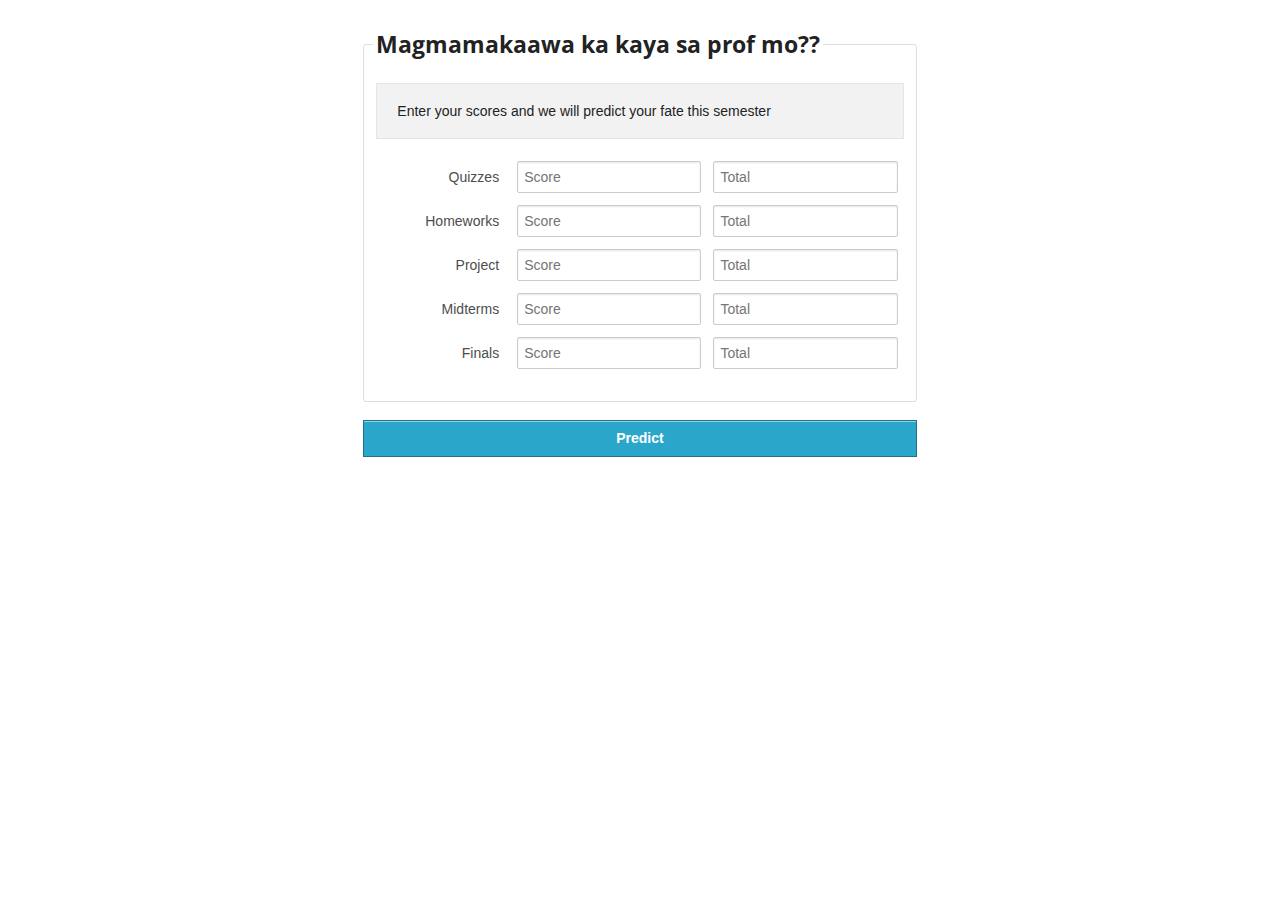
==== index.html @ 0a10e144 "index" ====
<!DOCTYPE html>
<!-- saved from url=(0025)http://mengsk.local:3000/ -->
<html lang="en" style="" class=" js no-touch svg inlinesvg svgclippaths no-ie8compat js no-touch svg inlinesvg svgclippaths no-ie8compat"><!--<![endif]--><head><meta http-equiv="Content-Type" content="text/html; charset=UTF-8">
	<meta charset="utf-8">
	
	<!-- Uncomment to make IE8 render like IE7 -->
	<!-- <meta http-equiv="X-UA-Compatible" content="IE=7" /> -->
	
	<!-- Set the viewport width to device width for mobile -->
	<meta name="viewport" content="width=device-width, initial-scale=1.0">
	
	<title>Papasa ba ko?</title>
  
	<!-- Included CSS Files -->
	<link href="./serwagpo_files/application.css" media="screen" rel="stylesheet" type="text/css">
	
	<!-- Included JS Files  -->
<script src="./serwagpo_files/application.js" type="text/javascript"></script>
  
</head>
<body>
  <div class="row">
  <div class="seven columns centered">
    <fieldset>
      <legend>
        <h4>Magmamakaawa ka kaya sa prof mo??</h4>
      </legend>
      <div class="panel">
        Enter your scores and we will predict your fate this semester
      </div>
      <form>
        <div class="row">
          <div class="three columns">
            <label class="right inline">Quizzes</label>
            <!-- / Theory : How eager a student is to pass the subject -->
          </div>
          <div class="nine columns">
            <div class="six columns">
              <input id="quizzes_score" name="quizzes_score" placeholder="Score" type="text">
            </div>
            <div class="six columns">
              <input id="quizzes_total" name="quizzes_total" placeholder="Total" type="text">
            </div>
          </div>
        </div>
        <div class="row">
          <div class="three columns">
            <label class="right inline">Homeworks</label>
            <!-- / Theory : Homework measure consistency -->
          </div>
          <div class="nine columns">
            <div class="six columns">
              <input id="homeworks_score" name="homeworks_score" placeholder="Score" type="text">
            </div>
            <div class="six columns">
              <input id="homeworks_total" name="homeworks_total" placeholder="Total" type="text">
            </div>
          </div>
        </div>
        <div class="row">
          <div class="three columns">
            <label class="right inline">Project</label>
            <!-- / Theory : Projects measure creativity/cunning -->
          </div>
          <div class="nine columns">
            <div class="six columns">
              <input id="projects_score" name="projects_score" placeholder="Score" type="text">
            </div>
            <div class="six columns">
              <input id="projects_total" name="projects_total" placeholder="Total" type="text">
            </div>
          </div>
        </div>
        <div class="row">
          <div class="three columns">
            <label class="right inline">Midterms</label>
            <!-- / See `Finals` below then divide that by zero -->
          </div>
          <div class="nine columns">
            <div class="six columns">
              <input id="midterms_score" name="midterms_score" placeholder="Score" type="text">
            </div>
            <div class="six columns">
              <input id="midterms_total" name="midterms_total" placeholder="Total" type="text">
            </div>
          </div>
        </div>
        <div class="row">
          <div class="three columns">
            <label class="right inline">Finals</label>
            <!-- / Theory : Measure of a student's capacity to retain useless knowledge -->
          </div>
          <div class="nine columns">
            <div class="six columns">
              <input id="finals_score" name="finals_score" placeholder="Score" type="text">
            </div>
            <div class="six columns">
              <input id="finals_total" name="finals_total" placeholder="Total" type="text">
            </div>
          </div>
        </div>
      </form>
    </fieldset>
    <div class="alert-box style" id="prediction" style="display:none"></div>
    <div class="alert-box style" id="verdict" style="display:none"></div>
    <div class="even">
      <button class="button twelve columns" id="predict" name="button" type="submit">Predict</button>
    </div>
  </div>
</div>



</body></html>
---- serwagpo_files/application.css ----
@import url(http://fonts.googleapis.com/css?family=Open+Sans:300);*,*:before,*:after{-webkit-box-sizing:border-box;-moz-box-sizing:border-box;box-sizing:border-box}html{font-size:62.5%}body{background:#fff;font-family:"Helvetica Neue","Helvetica",Helvetica,Arial,sans-serif;font-weight:normal;font-style:normal;font-size:14px;line-height:1;color:#222;position:relative;-webkit-font-smoothing:antialiased}a img{border:none}a{color:#2ba6cb;text-decoration:none;line-height:inherit}a:hover{color:#2795b6}a:focus{color:#2795b6}p a,p a:visited{line-height:inherit}.left{float:left}.right{float:right}.text-left{text-align:left}.text-right{text-align:right}.text-center{text-align:center}.hide{display:none}.hide-override{display:none !important}.highlight{background:#ff9}#googlemap img,object,embed{max-width:none}#map_canvas embed{max-width:none}#map_canvas img{max-width:none}#map_canvas object{max-width:none}figure{margin:0}body,div,dl,dt,dd,ul,ol,li,h1,h2,h3,h4,h5,h6,pre,form,p,blockquote,th,td{margin:0;padding:0;font-size:14px;direction:ltr}p{font-family:inherit;font-weight:normal;font-size:14px;line-height:1.6;margin-bottom:17px}p.lead{font-size:17.5px;line-height:1.6;margin-bottom:17px}aside p{font-size:13px;line-height:1.35;font-style:italic}h1,h2,h3,h4,h5,h6{font-family:"Open Sans",sans-serif;font-weight:bold;font-style:normal;color:#222;text-rendering:optimizeLegibility;line-height:1.1;margin-bottom:14px;margin-top:14px}h1 small,h2 small,h3 small,h4 small,h5 small,h6 small{font-size:60%;color:#6f6f6f;line-height:0}h1{font-size:44px}h2{font-size:37px}h3{font-size:27px}h4{font-size:23px}h5{font-size:17px}h6{font-size:14px}hr{border:solid #ddd;border-width:1px 0 0;clear:both;margin:22px 0 21px;height:0}.subheader{line-height:1.3;color:#6f6f6f;font-weight:300;margin-bottom:17px}em,i{font-style:italic;line-height:inherit}strong,b{font-weight:bold;line-height:inherit}small{font-size:60%;line-height:inherit}code{font-weight:bold;background:#ff9}ul,ol,dl{font-size:14px;line-height:1.6;margin-bottom:17px;list-style-position:outside}ul li ul,ul li ol{margin-left:20px;margin-bottom:0}ul.square,ul.circle,ul.disc{margin-left:17px}ul.square{list-style-type:square}ul.square li ul{list-style:inherit}ul.circle{list-style-type:circle}ul.circle li ul{list-style:inherit}ul.disc{list-style-type:disc}ul.disc li ul{list-style:inherit}ul.no-bullet{list-style:none}ul.large li{line-height:21px}ol{margin-left:20px}ol li ul,ol li ol{margin-left:20px;margin-bottom:0}blockquote,blockquote p{line-height:1.5;color:#6f6f6f}blockquote{margin:0 0 17px;padding:9px 20px 0 19px;border-left:1px solid #ddd}blockquote cite{display:block;font-size:13px;color:#555}blockquote cite:before{content:"\2014 \0020"}blockquote cite a,blockquote cite a:visited{color:#555}abbr,acronym{text-transform:uppercase;font-size:90%;color:#222;border-bottom:1px solid #ddd;cursor:help}abbr{text-transform:none}.print-only{display:none !important}@media print{*{background:transparent !important;color:#000 !important;box-shadow:none !important;text-shadow:none !important;filter:none !important;-ms-filter:none !important}a,a:visited{text-decoration:underline}a[href]:after{content:" (" attr(href) ")"}abbr[title]:after{content:" (" attr(title) ")"}.ir a:after,a[href^="javascript:"]:after,a[href^="#"]:after{content:""}pre,blockquote{border:1px solid #999;page-break-inside:avoid}thead{display:table-header-group}tr,img{page-break-inside:avoid}img{max-width:100% !important}@page{margin:0.5cm}p,h2,h3{orphans:3;widows:3}h2,h3{page-break-after:avoid}.hide-on-print{display:none !important}.print-only{display:block !important}.hide-for-print{display:none !important}.show-for-print{display:inherit !important}}form{margin:0 0 19.41641px}.row form .row{margin:0 -6px}.row form .row .column,.row form .row .columns{padding:0 6px}.row form .row.collapse{margin:0}.row form .row.collapse .column,.row form .row.collapse .columns{padding:0}label{font-size:14px;color:#4d4d4d;cursor:pointer;display:block;font-weight:500;margin-bottom:3px}label.right{float:none;text-align:right}label.inline{line-height:32px;margin:0 0 12px 0}.prefix,.postfix{display:block;position:relative;z-index:2;text-align:center;width:100%;padding-top:0;padding-bottom:0;height:32px;line-height:31px}a.button.prefix,a.button.postfix{padding-left:0;padding-right:0;text-align:center}span.prefix,span.postfix{background:#f2f2f2;border:1px solid #ccc}.prefix{left:2px;-moz-border-radius-topleft:2px;-webkit-border-top-left-radius:2px;border-top-left-radius:2px;-moz-border-radius-bottomleft:2px;-webkit-border-bottom-left-radius:2px;border-bottom-left-radius:2px;overflow:hidden}.postfix{right:2px;-moz-border-radius-topright:2px;-webkit-border-top-right-radius:2px;border-top-right-radius:2px;-moz-border-radius-bottomright:2px;-webkit-border-bottom-right-radius:2px;border-bottom-right-radius:2px}input[type="text"],input[type="password"],input[type="date"],input[type="datetime"],input[type="email"],input[type="number"],input[type="search"],input[type="tel"],input[type="time"],input[type="url"],textarea{background-color:#fff;font-family:inherit;border:1px solid #ccc;-webkit-border-radius:2px;-moz-border-radius:2px;-ms-border-radius:2px;-o-border-radius:2px;border-radius:2px;-webkit-box-shadow:inset 0 1px 2px rgba(0,0,0,0.1);-moz-box-shadow:inset 0 1px 2px rgba(0,0,0,0.1);box-shadow:inset 0 1px 2px rgba(0,0,0,0.1);color:rgba(0,0,0,0.75);display:block;font-size:14px;margin:0 0 12px 0;padding:6px;height:32px;width:100%;-webkit-transition:all 0.15s linear;-moz-transition:all 0.15s linear;-o-transition:all 0.15s linear;transition:all 0.15s linear}input[type="text"].oversize,input[type="password"].oversize,input[type="date"].oversize,input[type="datetime"].oversize,input[type="email"].oversize,input[type="number"].oversize,input[type="search"].oversize,input[type="tel"].oversize,input[type="time"].oversize,input[type="url"].oversize,textarea.oversize{font-size:17px;padding:4px 6px}input[type="text"]:focus,input[type="password"]:focus,input[type="date"]:focus,input[type="datetime"]:focus,input[type="email"]:focus,input[type="number"]:focus,input[type="search"]:focus,input[type="tel"]:focus,input[type="time"]:focus,input[type="url"]:focus,textarea:focus{background:#fafafa;border-color:#b3b3b3}input[type="text"][disabled],input[type="password"][disabled],input[type="date"][disabled],input[type="datetime"][disabled],input[type="email"][disabled],input[type="number"][disabled],input[type="search"][disabled],input[type="tel"][disabled],input[type="time"][disabled],input[type="url"][disabled],textarea[disabled]{background-color:#ddd}textarea{height:auto}select{width:100%}fieldset{border:solid 1px #ddd;-webkit-border-radius:3px;-moz-border-radius:3px;-ms-border-radius:3px;-o-border-radius:3px;border-radius:3px;padding:12px 12px 0;margin:18px 0}fieldset legend{font-weight:bold;background:#fff;padding:0 3px;margin:0;margin-left:-3px}.error input,input.error,.error textarea,textarea.error{border-color:#c60f13;background-color:rgba(198,15,19,0.1)}.error label,label.error{color:#c60f13}.error small,small.error{display:block;padding:6px 4px;margin-top:-13px;margin-bottom:12px;background:#c60f13;color:#fff;font-size:12px;font-weight:bold;-moz-border-radius-bottomleft:2px;-webkit-border-bottom-left-radius:2px;border-bottom-left-radius:2px;-moz-border-radius-bottomright:2px;-webkit-border-bottom-right-radius:2px;border-bottom-right-radius:2px}.error textarea:focus,textarea.error:focus{background:#fafafa;border-color:#b3b3b3}form.custom span.custom{display:inline-block;width:16px;height:16px;position:relative;top:2px;border:solid 1px #ccc;background:#fff}form.custom span.custom.radio{-webkit-border-radius:100px;-moz-border-radius:100px;-ms-border-radius:100px;-o-border-radius:100px;border-radius:100px}form.custom span.custom.checkbox:before{content:"";display:block;line-height:0.8;height:14px;width:14px;text-align:center;position:absolute;top:0;left:0;font-size:14px;color:#fff}form.custom span.custom.radio.checked:before{content:"";display:block;width:8px;height:8px;-webkit-border-radius:100px;-moz-border-radius:100px;-ms-border-radius:100px;-o-border-radius:100px;border-radius:100px;background:#222;position:relative;top:3px;left:3px}form.custom span.custom.checkbox.checked:before{content:"\00d7";color:#222}form.custom div.custom.dropdown{display:block;position:relative;width:auto;height:28px;margin-bottom:9px;margin-top:2px}form.custom div.custom.dropdown ul{overflow-y:auto;max-height:200px}form.custom div.custom.dropdown a.current{display:block;width:auto;line-height:26px;min-height:28px;padding:0;padding-left:6px;padding-right:38px;border:solid 1px #ddd;color:#141414;background-color:#fff;white-space:nowrap}form.custom div.custom.dropdown a.selector{position:absolute;width:27px;height:28px;display:block;right:0;top:0;border:solid 1px #ddd}form.custom div.custom.dropdown a.selector:after{content:"";display:block;content:"";display:block;width:0;height:0;border:solid 5px;border-color:#aaa transparent transparent transparent;position:absolute;left:50%;top:50%;margin-top:-2px;margin-left:-5px}form.custom div.custom.dropdown:hover a.selector:after,form.custom div.custom.dropdown.open a.selector:after{content:"";display:block;width:0;height:0;border:solid 5px;border-color:#222 transparent transparent transparent}form.custom div.custom.dropdown.open ul{display:block;z-index:10}form.custom div.custom.dropdown.small{width:134px !important}form.custom div.custom.dropdown.medium{width:254px !important}form.custom div.custom.dropdown.large{width:434px !important}form.custom div.custom.dropdown.expand{width:100% !important}form.custom div.custom.dropdown.open.small ul{width:134px !important}form.custom div.custom.dropdown.open.medium ul{width:254px !important}form.custom div.custom.dropdown.open.large ul{width:434px !important}form.custom div.custom.dropdown.open.expand ul{width:100% !important}form.custom div.custom.dropdown ul{position:absolute;width:auto;display:none;margin:0;left:0;top:27px;margin:0;padding:0;background:#fff;background:rgba(255,255,255,0.95);border:solid 1px #ccc}form.custom div.custom.dropdown ul li{color:#555;font-size:13px;cursor:pointer;padding:3px;padding-left:6px;padding-right:38px;min-height:18px;line-height:18px;margin:0;white-space:nowrap;list-style:none}form.custom div.custom.dropdown ul li.selected{background:#cdebf5;color:#000}form.custom div.custom.dropdown ul li.selected:after{content:"\2013";position:absolute;right:10px}form.custom div.custom.dropdown ul li:hover{background-color:#cdebf5;color:#000}form.custom div.custom.dropdown ul li:hover:after{content:"\2013";position:absolute;right:10px;color:#a3dbec}form.custom div.custom.dropdown ul li.selected:hover{background:#cdebf5;cursor:default;color:#000}form.custom div.custom.dropdown ul li.selected:hover:after{color:#000}form.custom div.custom.dropdown ul.show{display:block}form.custom .custom.disabled{background-color:#ddd}@-moz-document url-prefix(){form.custom div.custom.dropdown a.selector{height:30px}}.lt-ie9 form.custom div.custom.dropdown a.selector{height:30px}.row{width:1000px;max-width:100%;min-width:768px;margin:0 auto}.row .row{width:auto;max-width:none;min-width:0;margin:0 -15px}.row.collapse .column,.row.collapse .columns{padding:0}.row .row{width:auto;max-width:none;min-width:0;margin:0 -15px}.row .row.collapse{margin:0}.column,.columns{float:left;min-height:1px;padding:0 15px;position:relative}.column.centered,.columns.centered{float:none;margin:0 auto}[class*="column"]+[class*="column"]:last-child{float:right}[class*="column"]+[class*="column"].end{float:left}.one,.row .one{width:8.33333%}.two,.row .two{width:16.66667%}.three,.row .three{width:25%}.four,.row .four{width:33.33333%}.five,.row .five{width:41.66667%}.six,.row .six{width:50%}.seven,.row .seven{width:58.33333%}.eight,.row .eight{width:66.66667%}.nine,.row .nine{width:75%}.ten,.row .ten{width:83.33333%}.eleven,.row .eleven{width:91.66667%}.twelve,.row .twelve{width:100%}.row .offset-by-one{margin-left:8.33333%}.row .offset-by-two{margin-left:16.66667%}.row .offset-by-three{margin-left:25%}.row .offset-by-four{margin-left:33.33333%}.row .offset-by-five{margin-left:41.66667%}.row .offset-by-six{margin-left:50%}.row .offset-by-seven{margin-left:58.33333%}.row .offset-by-eight{margin-left:66.66667%}.row .offset-by-nine{margin-left:75%}.row .offset-by-ten{margin-left:83.33333%}.push-two{left:16.66667%}.pull-two{right:16.66667%}.push-three{left:25%}.pull-three{right:25%}.push-four{left:33.33333%}.pull-four{right:33.33333%}.push-five{left:41.66667%}.pull-five{right:41.66667%}.push-six{left:50%}.pull-six{right:50%}.push-seven{left:58.33333%}.pull-seven{right:58.33333%}.push-eight{left:66.66667%}.pull-eight{right:66.66667%}.push-nine{left:75%}.pull-nine{right:75%}.push-ten{left:83.33333%}.pull-ten{right:83.33333%}img,object,embed{max-width:100%;height:auto}object,embed{height:100%}img{-ms-interpolation-mode:bicubic}#map_canvas img,.map_canvas img{max-width:none!important}.row{*zoom:1}.row:before,.row:after{content:" ";display:table}.row:after{clear:both}.block-grid{display:block;overflow:hidden;padding:0}.block-grid>li{display:block;height:auto;float:left}.block-grid.one-up{margin:0;margin:0 -8px}.block-grid.one-up>li{width:100%;padding:0 0 15px;padding:0 8px 8px}.block-grid.two-up{margin:0 -15px;margin:0 -8px}.block-grid.two-up>li{width:50%;padding:0 15px 15px;padding:0 8px 8px}.block-grid.two-up>li:nth-child(2n+1){clear:both}.block-grid.three-up{margin:0 -12px;margin:0 -8px}.block-grid.three-up>li{width:33.33333%;padding:0 12px 12px;padding:0 8px 8px}.block-grid.three-up>li:nth-child(3n+1){clear:both}.block-grid.four-up{margin:0 -10px}.block-grid.four-up>li{width:25%;padding:0 10px 10px}.block-grid.four-up>li:nth-child(4n+1){clear:both}.block-grid.five-up{margin:0 -8px}.block-grid.five-up>li{width:20%;padding:0 8px 8px}.block-grid.five-up>li:nth-child(5n+1){clear:both}.block-grid.six-up{margin:0 -8px}.block-grid.six-up>li{width:16.66667%;padding:0 8px 8px}.block-grid.six-up>li:nth-child(6n+1){clear:both}.block-grid.seven-up{margin:0 -8px}.block-grid.seven-up>li{width:14.28571%;padding:0 8px 8px}.block-grid.seven-up>li:nth-child(7n+1){clear:both}.block-grid.eight-up{margin:0 -8px}.block-grid.eight-up>li{width:12.5%;padding:0 8px 8px}.block-grid.eight-up>li:nth-child(8n+1){clear:both}.block-grid.nine-up{margin:0 -8px}.block-grid.nine-up>li{width:11.11111%;padding:0 8px 8px}.block-grid.nine-up>li:nth-child(9n+1){clear:both}.block-grid.ten-up{margin:0 -8px}.block-grid.ten-up>li{width:10%;padding:0 8px 8px}.block-grid.ten-up>li:nth-child(10n+1){clear:both}.block-grid.eleven-up{margin:0 -8px}.block-grid.eleven-up>li{width:9.09091%;padding:0 8px 8px}.block-grid.eleven-up>li:nth-child(11n+1){clear:both}.block-grid.twelve-up{margin:0 -8px}.block-grid.twelve-up>li{width:8.33333%;padding:0 8px 8px}.block-grid.twelve-up>li:nth-child(12n+1){clear:both}.button{width:auto;background:#2ba6cb;border:1px solid #1e728c;-webkit-box-shadow:0 1px 0 rgba(255,255,255,0.5) inset;-moz-box-shadow:0 1px 0 rgba(255,255,255,0.5) inset;box-shadow:0 1px 0 rgba(255,255,255,0.5) inset;color:#fff;cursor:pointer;display:inline-block;font-family:inherit;font-size:14px;font-weight:bold;line-height:1;margin:0;padding:10px 20px 11px;position:relative;text-align:center;text-decoration:none;-webkit-transition:background-color 0.15s ease-in-out;-moz-transition:background-color 0.15s ease-in-out;-o-transition:background-color 0.15s ease-in-out;transition:background-color 0.15s ease-in-out}.button:hover,.button:focus{color:#fff;background-color:#2284a1}.button:active{-webkit-box-shadow:0 1px 0 rgba(0,0,0,0.2) inset;-moz-box-shadow:0 1px 0 rgba(0,0,0,0.2) inset;box-shadow:0 1px 0 rgba(0,0,0,0.2) inset}.button.large{font-size:17px;padding:15px 30px 16px}.button.medium{font-size:14px}.button.small{font-size:11px;padding:7px 14px 8px}.button.tiny{font-size:10px;padding:5px 10px 6px}.button.expand{width:100%;text-align:center}.button.primary{background-color:#2ba6cb;border:1px solid #1e728c}.button.primary:hover,.button.primary:focus{background-color:#2284a1}.button.success{background-color:#5da423;border:1px solid #396516}.button.success:hover,.button.success:focus{background-color:#457a1a}.button.alert{background-color:#c60f13;border:1px solid #7f0a0c}.button.alert:hover,.button.alert:focus{background-color:#970b0e}.button.secondary{background-color:#e9e9e9;color:#1d1d1d;border:1px solid #c3c3c3}.button.secondary:hover,.button.secondary:focus{background-color:#d0d0d0}.button.radius{-webkit-border-radius:3px;-moz-border-radius:3px;-ms-border-radius:3px;-o-border-radius:3px;border-radius:3px}.button.round{-webkit-border-radius:1000px;-moz-border-radius:1000px;-ms-border-radius:1000px;-o-border-radius:1000px;border-radius:1000px}.button.full-width{width:100%;text-align:center;padding-left:0px !important;padding-right:0px !important}.button.left-align{text-align:left;text-indent:12px}.button.disabled,.button[disabled]{opacity:0.6;cursor:default;background:#2ba6cb;-webkit-box-shadow:none;-moz-box-shadow:none;box-shadow:none}.button.disabled :hover,.button[disabled] :hover{background:#2ba6cb}.button.disabled.success,.button[disabled].success{background-color:#5da423}.button.disabled.success:hover,.button.disabled.success:focus,.button[disabled].success:hover,.button[disabled].success:focus{background-color:#5da423;outline:none}.button.disabled.alert,.button[disabled].alert{background-color:#c60f13}.button.disabled.alert:hover,.button.disabled.alert:focus,.button[disabled].alert:hover,.button[disabled].alert:focus{background-color:#c60f13;outline:none}.button.disabled.secondary,.button[disabled].secondary{background-color:#e9e9e9}.button.disabled.secondary:hover,.button.disabled.secondary:focus,.button[disabled].secondary:hover,.button[disabled].secondary:focus{background-color:#e9e9e9;outline:none}input[type=submit].button,button.button{-webkit-appearance:none}@-moz-document url-prefix(){button::-moz-focus-inner,input[type="reset"]::-moz-focus-inner,input[type="button"]::-moz-focus-inner,input[type="submit"]::-moz-focus-inner,input[type="file"]>input[type="button"]::-moz-focus-inner{border:none;padding:0}input[type="submit"].tiny.button{padding:3px 10px 4px}input[type="submit"].small.button{padding:5px 14px 6px}input[type="submit"].button,input[type=submit].medium.button{padding:8px 20px 9px}input[type="submit"].large.button{padding:13px 30px 14px}}.button.dropdown{position:relative;padding-right:44px}.button.dropdown.large{padding-right:60px}.button.dropdown.small{padding-right:28px}.button.dropdown.tiny{padding-right:20px}.button.dropdown:after{content:"";display:block;width:0;height:0;border:solid 6px;border-color:#fff transparent transparent transparent;position:absolute;top:50%;right:20px;margin-top:-2px}.button.dropdown.large:after{content:"";display:block;width:0;height:0;border:solid 7px;border-color:#fff transparent transparent transparent;margin-top:-3px;right:30px}.button.dropdown.small:after{content:"";display:block;width:0;height:0;border:solid 5px;border-color:#fff transparent transparent transparent;margin-top:-2px;right:14px}.button.dropdown.tiny:after{content:"";display:block;width:0;height:0;border:solid 4px;border-color:#fff transparent transparent transparent;margin-top:-1px;right:10px}.button.dropdown>ul{-webkit-box-sizing:content-box;-moz-box-sizing:content-box;box-sizing:content-box;display:none;position:absolute;left:-1px;background:#fff;background:rgba(255,255,255,0.95);list-style:none;margin:0;padding:0;border:1px solid #ccc;border-top:none;min-width:100%;z-index:40}.button.dropdown>ul li{width:100%;cursor:pointer;padding:0;min-height:18px;line-height:18px;margin:0;white-space:nowrap;list-style:none}.button.dropdown>ul li a{display:block;color:#555;font-size:13px;font-weight:normal;padding:6px 14px;text-align:left}.button.dropdown>ul li:hover,.button.dropdown>ul li:focus{background-color:#e3f4f9;color:#222}.button.dropdown>ul li.divider{min-height:0;padding:0;height:1px;margin:4px 0;background:#ededed}.button.dropdown.up>ul{border-top:1px solid #ccc;border-bottom:none}.button.dropdown ul.no-hover.show-dropdown{display:block !important}.button.dropdown:hover>ul.no-hover{display:none}.button.dropdown.split{padding:0;position:relative}.button.dropdown.split:after{display:none}.button.dropdown.split:hover,.button.dropdown.split:focus{background-color:#2ba6cb}.button.dropdown.split.alert:hover,.button.dropdown.split.alert:focus{background-color:#c60f13}.button.dropdown.split.success:hover,.button.dropdown.split.success:focus{background-color:#5da423}.button.dropdown.split.secondary:hover,.button.dropdown.split.secondary:focus{background-color:#e9e9e9}.button.dropdown.split>a{color:#fff;display:block;padding:10px 50px 11px 20px;padding-left:20px;padding-right:50px;-webkit-transition:background-color 0.15s ease-in-out;-moz-transition:background-color 0.15s ease-in-out;-o-transition:background-color 0.15s ease-in-out;transition:background-color 0.15s ease-in-out}.button.dropdown.split>a:hover,.button.dropdown.split>a:focus{background-color:#2284a1}.button.dropdown.split.large>a{padding:15px 75px 16px 30px;padding-left:30px;padding-right:75px}.button.dropdown.split.small>a{padding:7px 35px 8px 14px;padding-left:14px;padding-right:35px}.button.dropdown.split.tiny>a{padding:5px 25px 6px 10px;padding-left:10px;padding-right:25px}.button.dropdown.split>span{background-color:#2ba6cb;position:absolute;right:0;top:0;height:100%;width:30px;border-left:1px solid #1e728c;-webkit-box-shadow:1px 1px 0 rgba(255,255,255,0.5) inset;-moz-box-shadow:1px 1px 0 rgba(255,255,255,0.5) inset;box-shadow:1px 1px 0 rgba(255,255,255,0.5) inset;-webkit-transition:background-color 0.15s ease-in-out;-moz-transition:background-color 0.15s ease-in-out;-o-transition:background-color 0.15s ease-in-out;transition:background-color 0.15s ease-in-out}.button.dropdown.split>span:hover,.button.dropdown.split>span:focus{background-color:#2284a1}.button.dropdown.split>span:after{content:"";display:block;width:0;height:0;border:solid 6px;border-color:#fff transparent transparent transparent;position:absolute;top:50%;left:50%;margin-left:-6px;margin-top:-2px}.button.dropdown.split.secondary>span:after{content:"";display:block;width:0;height:0;border:solid 6px;border-color:#1d1d1d transparent transparent transparent}.button.dropdown.split.large span{width:45px}.button.dropdown.split.small span{width:21px}.button.dropdown.split.tiny span{width:15px}.button.dropdown.split.large span:after{content:"";display:block;width:0;height:0;border:solid 7px;border-color:#fff transparent transparent transparent;margin-top:-3px;margin-left:-7px}.button.dropdown.split.small span:after{content:"";display:block;width:0;height:0;border:solid 4px;border-color:#fff transparent transparent transparent;margin-top:-1px;margin-left:-4px}.button.dropdown.split.tiny span:after{content:"";display:block;width:0;height:0;border:solid 3px;border-color:#fff transparent transparent transparent;margin-top:-1px;margin-left:-3px}.button.dropdown.split.alert>span{background-color:#c60f13;border-left-color:#7f0a0c}.button.dropdown.split.success>span{background-color:#5da423;border-left-color:#396516}.button.dropdown.split.secondary>span{background-color:#e9e9e9;border-left-color:#c3c3c3}.button.dropdown.split.secondary>a{color:#1d1d1d}.button.dropdown.split.alert>a:hover,.button.dropdown.split.alert>span:hover,.button.dropdown.split.alert>a:focus,.button.dropdown.split.alert>span:focus{background-color:#970b0e}.button.dropdown.split.success>a:hover,.button.dropdown.split.success>span:hover,.button.dropdown.split.success>a:focus,.button.dropdown.split.success>span:focus{background-color:#457a1a}.button.dropdown.split.secondary>a:hover,.button.dropdown.split.secondary>span:hover,.button.dropdown.split.secondary>a:focus,.button.dropdown.split.secondary>span:focus{background-color:#d0d0d0}ul.button-group{list-style:none;padding:0;margin:0 0 12px;*zoom:1}ul.button-group:before,ul.button-group:after{content:" ";display:table}ul.button-group:after{clear:both}ul.button-group li{padding:0;margin:0 0 0 -1px;float:left}ul.button-group li:first-child{margin-left:0}ul.button-group.radius li a.button,ul.button-group.radius li a.button.radius,ul.button-group.radius li a.button-rounded,ul.button-group.radius li input[type="submit"].button,ul.button-group.radius li input[type="submit"].button.radius,ul.button-group.radius li input[type="submit"].button-rounded{-webkit-border-radius:0px;-moz-border-radius:0px;-ms-border-radius:0px;-o-border-radius:0px;border-radius:0px}ul.button-group.radius li:first-child a.button,ul.button-group.radius li:first-child a.button.radius,ul.button-group.radius li:first-child input[type="submit"].button,ul.button-group.radius li:first-child input[type="submit"].button.radius{-moz-border-radius-topleft:3px;-webkit-border-top-left-radius:3px;border-top-left-radius:3px;-moz-border-radius-bottomleft:3px;-webkit-border-bottom-left-radius:3px;border-bottom-left-radius:3px}ul.button-group.radius li:first-child a.button.rounded,ul.button-group.radius li:first-child input[type="submit"].button.rounded{-moz-border-radius-topleft:1000px;-webkit-border-top-left-radius:1000px;border-top-left-radius:1000px;-moz-border-radius-bottomleft:1000px;-webkit-border-bottom-left-radius:1000px;border-bottom-left-radius:1000px}ul.button-group.radius li:last-child a.button,ul.button-group.radius li:last-child a.button.radius,ul.button-group.radius li:last-child input[type="submit"].button,ul.button-group.radius li:last-child input[type="submit"].button.radius{-moz-border-radius-topright:3px;-webkit-border-top-right-radius:3px;border-top-right-radius:3px;-moz-border-radius-bottomright:3px;-webkit-border-bottom-right-radius:3px;border-bottom-right-radius:3px}ul.button-group.radius li:last-child a.button.rounded,ul.button-group.radius li:last-child input[type="submit"].button.rounded{-moz-border-radius-topright:1000px;-webkit-border-top-right-radius:1000px;border-top-right-radius:1000px;-moz-border-radius-bottomright:1000px;-webkit-border-bottom-right-radius:1000px;border-bottom-right-radius:1000px}ul.button-group.even .button{width:100%}ul.button-group.even.two-up li{width:50%}ul.button-group.even.three-up li{width:33.3%}ul.button-group.even.three-up li:first-child{width:33.4%}ul.button-group.even.four-up li{width:25%}ul.button-group.even.five-up li{width:20%}div.button-bar{overflow:hidden}div.button-bar ul.button-group{float:left;margin-right:8px}div.button-bar ul.button-group:last-child{margin-left:0}.nav-bar{height:40px;background:#4d4d4d;margin-left:0;margin-top:20px;padding:0}.nav-bar>li{float:left;display:block;position:relative;padding:0;margin:0;border:1px solid #333;border-right:none;line-height:38px;-webkit-box-shadow:1px 0 0 rgba(255,255,255,0.2) inset;-moz-box-shadow:1px 0 0 rgba(255,255,255,0.2) inset;box-shadow:1px 0 0 rgba(255,255,255,0.2) inset}.nav-bar>li:first-child{-webkit-box-shadow:0 0 0;-moz-box-shadow:0 0 0;box-shadow:0 0 0}.nav-bar>li:last-child{border-right:solid 1px #333;-webkit-box-shadow:1px 0 0 rgba(255,255,255,0.2) inset,1px 0 0 rgba(255,255,255,0.2);-moz-box-shadow:1px 0 0 rgba(255,255,255,0.2) inset,1px 0 0 rgba(255,255,255,0.2);box-shadow:1px 0 0 rgba(255,255,255,0.2) inset,1px 0 0 rgba(255,255,255,0.2)}.nav-bar>li.active{background:#2ba6cb;border-color:#2284a1}.nav-bar>li.active>a{color:#fff;cursor:default}.nav-bar>li.active:hover{background:#2ba6cb;cursor:default}.nav-bar>li:hover{background:#333}.nav-bar>li>a{color:#e6e6e6}.nav-bar>li ul{margin-bottom:0}.nav-bar>li .flyout{display:none}.nav-bar>li.has-flyout>a:first-child{padding-right:40px;position:relative}.nav-bar>li.has-flyout>a:first-child:after{content:"";display:block;width:0;height:0;border:solid 4px;border-color:#e6e6e6 transparent transparent transparent;position:absolute;right:20px;top:17px}.nav-bar>li.has-flyout>a.flyout-toggle{border-left:0 !important;position:absolute;right:0;top:0;padding:20px;z-index:2;display:block}.nav-bar>li.has-flyout.is-touch>a:first-child{padding-right:55px}.nav-bar>li.has-flyout.is-touch>a.flyout-toggle{border-left:1px dashed #666}.nav-bar>li>a:first-child{position:relative;padding:0 20px;display:block;text-decoration:none;font-size:14px}.nav-bar>li>input{margin:0 10px}.nav-bar.vertical{height:auto;margin-top:0}.nav-bar.vertical>li{float:none;border-bottom:none;border-right:solid 1px #333;-webkit-box-shadow:none;-moz-box-shadow:none;box-shadow:none}.nav-bar.vertical>li.has-flyout>a:first-child:after{content:"";display:block;width:0;height:0;border:solid 4px;border-color:transparent transparent transparent #e6e6e6}.nav-bar.vertical>li .flyout{left:100%;top:-1px}.nav-bar.vertical>li .flyout.right{left:auto;right:100%}.nav-bar.vertical>li.active{border-right:solid 1px #2284a1}.nav-bar.vertical>li:last-child{border-bottom:solid 1px #333}.flyout{background:#f2f2f2;padding:20px;margin:0;border:1px solid #d9d9d9;position:absolute;top:39px;left:-1px;width:250px;z-index:40;-webkit-box-shadow:0 1px 5px rgba(0,0,0,0.1);-moz-box-shadow:0 1px 5px rgba(0,0,0,0.1);box-shadow:0 1px 5px rgba(0,0,0,0.1)}.flyout p{line-height:1.2;font-size:13px}.flyout *:first-child{margin-top:0}.flyout *:last-child{margin-bottom:0}.flyout.small{width:166.66667px}.flyout.large{width:437.5px}.flyout.right{left:auto;right:-2px}.flyout.left{right:auto;left:-2px}.flyout.up{top:auto;bottom:39px}ul.flyout,.nav-bar li ul{padding:0;list-style:none}ul.flyout li,.nav-bar li ul li{border-left:solid 3px #ccc}ul.flyout li a,.nav-bar li ul li a{background:#f2f2f2;border:1px solid #e6e6e6;border-width:1px 1px 0 0;color:#555;display:block;font-size:14px;height:auto;line-height:1;padding:15px 20px;-webkit-box-shadow:0 1px 0 rgba(255,255,255,0.5) inset;-moz-box-shadow:0 1px 0 rgba(255,255,255,0.5) inset;box-shadow:0 1px 0 rgba(255,255,255,0.5) inset}ul.flyout li a:hover,ul.flyout li a:focus,.nav-bar li ul li a:hover,.nav-bar li ul li a:focus{background:#ebebeb;color:#333}ul.flyout li.active,.nav-bar li ul li.active{margin-top:0;border-top:1px solid #4d4d4d;border-left:4px solid #1a1a1a}ul.flyout li.active a,.nav-bar li ul li.active a{background:#4d4d4d;border:none;color:#fff;height:auto;margin:0;position:static;top:0;-webkit-box-shadow:0 0 0;-moz-box-shadow:0 0 0;box-shadow:0 0 0}.top-bar-js-breakpoint{width:940px !important;visibility:hidden}.contain-to-grid{width:100%;background:#222}.fixed{width:100%;left:0;position:fixed;top:0;z-index:99}.top-bar{background:#222;height:45px;line-height:45px;margin:0 0 30px;padding:0;width:100%;position:relative}.contain-to-grid .top-bar{max-width:1000px;margin:0 auto}.top-bar>ul .name h1{line-height:45px;margin:0}.top-bar>ul .name h1 a{font-weight:bold;padding:0 22.5px;font-size:17px !important}.top-bar>ul .name img{margin-top:-5px;vertical-align:middle}.top-bar.expanded{height:inherit}.top-bar ul{margin-left:0;display:inline;height:45px;line-height:45px;list-style:none}.top-bar ul>li{float:left}.top-bar ul>li a:not(.button){color:#fff;display:block;font-size:13px;font-weight:bold;height:45px;line-height:45px;padding:0 15px}.top-bar ul>li:not(.name):hover,.top-bar ul>li:not(.name).active,.top-bar ul>li:not(.name):focus{background:#000}.top-bar ul>li:not(.name):hover a,.top-bar ul>li:not(.name).active a,.top-bar ul>li:not(.name):focus a{color:#d9d9d9}.top-bar ul>li.divider{background:#000;-webkit-box-shadow:1px 0 0 rgba(255,255,255,0.1);-moz-box-shadow:1px 0 0 rgba(255,255,255,0.1);box-shadow:1px 0 0 rgba(255,255,255,0.1);height:100%;margin-right:1px;width:1px}.top-bar ul>li.has-button a.button{margin:0 11.25px}.top-bar ul>li.has-button:hover,.top-bar ul>li.has-button:focus{background:#222}.top-bar ul>li.has-button:hover a,.top-bar ul>li.has-button:focus a{color:#fff}.top-bar ul>li.search{padding:0 15px}.top-bar ul>li.search form{display:inline-block;margin-bottom:0;vertical-align:middle;width:200px}.top-bar ul>li.search form input[type=text]{-moz-border-radius-topright:0;-webkit-border-top-right-radius:0;border-top-right-radius:0;-moz-border-radius-bottomright:0;-webkit-border-bottom-right-radius:0;border-bottom-right-radius:0;float:left;font-size:13px;margin-top:-1px;height:22.5px}.top-bar ul>li.search form input[type=text]+.button{border-left:none;-moz-border-radius-topleft:0;-webkit-border-top-left-radius:0;border-top-left-radius:0;-moz-border-radius-bottomleft:0;-webkit-border-bottom-left-radius:0;border-bottom-left-radius:0;float:left;font-size:12px;margin-top:-1px;padding:5px 12px 4px}.top-bar ul>li.search form input[type=search]{font-size:16px;margin-bottom:0}.top-bar ul>li.search:hover,.top-bar ul>li.search:focus{background:#222}.top-bar ul>li.toggle-topbar{display:none}.top-bar ul>li.has-dropdown{position:relative}.top-bar ul>li.has-dropdown:hover>.dropdown,.top-bar ul>li.has-dropdown:focus>.dropdown{display:block;visibility:visible}.top-bar ul>li.has-dropdown a{padding-right:33.75px}.top-bar ul>li.has-dropdown a:after{content:"";display:block;width:0;height:0;border:solid 5px;border-color:#fff transparent transparent transparent;margin-right:15px;margin-top:-2.5px;position:absolute;right:0;top:50%}.top-bar ul>li.has-dropdown .dropdown{background:#222;left:0;margin:0;padding:9px 0 0 0;position:absolute;visibility:hidden;z-index:99}.top-bar ul>li.has-dropdown .dropdown li{background:#222;line-height:1;min-width:100%;padding-bottom:5px}.top-bar ul>li.has-dropdown .dropdown li a{color:#fff;font-weight:normal;height:100%;line-height:1;padding:5px 17px 5px 15px;white-space:nowrap}.top-bar ul>li.has-dropdown .dropdown li a:after{border:none}.top-bar ul>li.has-dropdown .dropdown li a:hover,.top-bar ul>li.has-dropdown .dropdown li a:focus{background:#3c3c3c}.top-bar ul>li.has-dropdown .dropdown li label{color:#6f6f6f;font-size:10px;font-weight:bold;margin:0;padding-left:15px;text-transform:uppercase}.top-bar ul>li.has-dropdown .dropdown li.divider{border-top:solid 1px #000;-webkit-box-shadow:0 1px 0 rgba(255,255,255,0.1) inset;-moz-box-shadow:0 1px 0 rgba(255,255,255,0.1) inset;box-shadow:0 1px 0 rgba(255,255,255,0.1) inset;height:10px;padding:0;width:100%}.top-bar ul>li.has-dropdown .dropdown li:last-child{padding-bottom:10px}.top-bar ul>li.has-dropdown .dropdown li.active a{background:#000}.top-bar ul>li.has-dropdown .dropdown li.has-dropdown>a{padding-right:30px}.top-bar ul>li.has-dropdown .dropdown li.has-dropdown>a:after{border:none;content:"\00bb";right:5px;top:6px}.top-bar ul>li.has-dropdown .dropdown li.has-dropdown .dropdown{position:absolute;left:100%;top:0}.top-bar ul>li.has-dropdown .dropdown li.has-dropdown:hover>.dropdown,.top-bar ul>li.has-dropdown .dropdown li.has-dropdown:focus>.dropdown{display:block}.top-bar ul.left{float:left;width:auto;margin-bottom:0}.top-bar ul.right{float:right;width:auto;margin-bottom:0}.top-bar ul.right .has-dropdown .dropdown{left:auto;right:-1px}.top-bar ul.right .has-dropdown .dropdown li.has-dropdown>.dropdown{right:100%;left:auto;width:100%}.top-bar .js-generated{display:none}@-moz-document url-prefix(){.top-bar ul li .button.small{padding-bottom:6px}.top-bar ul li.search form input[type=search]{font-size:14px;height:22px;padding:3px}}.lt-ie9 .top-bar ul li a{color:#fff;display:block;font-weight:bold;font-size:13px;height:45px;line-height:45px;padding:0 15px}.lt-ie9 .top-bar ul li a.button{height:auto;line-height:30px;margin-top:7px}.lt-ie9 .top-bar ul li a:hover,.lt-ie9 .top-bar ul li a:focus{color:#ccc}.lt-ie9 .top-bar ul li a img{margin-top:-5px;vertical-align:middle}.lt-ie9 .top-bar ul li a.active{background:#151515;color:#d9d9d9}.lt-ie9 .top-bar ul li.has-dropdown{padding-right:33.75px}.lt-ie9 .top-bar ul li.has-dropdown>ul li{padding-right:0}.orbit-wrapper{width:1px;height:1px;position:relative}.orbit{width:1px;height:1px;position:relative;overflow:hidden;margin-bottom:17px}.orbit.with-bullets{margin-bottom:40px}.orbit .orbit-slide{max-width:100%;position:absolute;top:0;left:0}.orbit a.orbit-slide{border:none;line-height:0;display:none}.orbit div.orbit-slide{width:100%;height:100%;filter:progid:DXImageTransform.Microsoft.Alpha(Opacity=0);opacity:0}div.orbit-wrapper div.timer{width:40px;height:40px;overflow:hidden;position:absolute;top:10px;right:10px;opacity:.6;cursor:pointer;z-index:31}div.orbit-wrapper span.rotator{display:block;width:40px;height:40px;position:absolute;top:0;left:-20px;background:url(/assets/foundation/orbit/rotator-black.png) no-repeat;z-index:3}div.orbit-wrapper span.rotator.move{left:0}div.orbit-wrapper span.mask{display:block;width:20px;height:40px;position:absolute;top:0;right:0;z-index:2;overflow:hidden}div.orbit-wrapper span.mask.move{width:40px;left:0;background:url(/assets/foundation/orbit/timer-black.png) repeat 0 0}div.orbit-wrapper span.pause{display:block;width:40px;height:40px;position:absolute;top:0;left:0;background:url(/assets/foundation/orbit/pause-black.png) no-repeat;z-index:4;opacity:0}div.orbit-wrapper span.pause.active{background:url(/assets/foundation/orbit/pause-black.png) no-repeat 0 -40px}div.orbit-wrapper div.timer:hover span.pause,div.orbit-wrapper div.timer:focus span.pause,div.orbit-wrapper span.pause.active{opacity:1}.orbit-caption{display:none;font-family:inherit}.orbit-wrapper .orbit-caption{background:#000;background:rgba(0,0,0,0.6);z-index:30;color:#fff;text-align:center;padding:7px 0;font-size:13px;position:absolute;right:0;bottom:0;width:100%}div.orbit-wrapper div.slider-nav{display:block}div.orbit-wrapper div.slider-nav span{width:39px;height:50px;text-indent:-9999px;position:absolute;z-index:30;top:50%;margin-top:-25px;cursor:pointer}div.orbit-wrapper div.slider-nav span.right{background:url(/assets/foundation/orbit/right-arrow.png);background-size:100%;right:0}div.orbit-wrapper div.slider-nav span.left{background:url(/assets/foundation/orbit/left-arrow.png);background-size:100%;left:0}.lt-ie9 div.orbit-wrapper div.slider-nav span.right{background:url(/assets/foundation/orbit/right-arrow-small.png)}.lt-ie9 div.orbit-wrapper div.slider-nav span.left{background:url(/assets/foundation/orbit/left-arrow-small.png)}ul.orbit-bullets{position:absolute;z-index:30;list-style:none;bottom:-40px;left:50%;margin-left:-50px;padding:0}ul.orbit-bullets li{float:left;margin-left:5px;cursor:pointer;color:#999;text-indent:-9999px;background:url(/assets/foundation/orbit/bullets.jpg) no-repeat 4px 0;width:13px;height:12px;overflow:hidden}ul.orbit-bullets li.active{color:#222;background-position:-8px 0}ul.orbit-bullets li.has-thumb{background:none;width:100px;height:75px}ul.orbit-bullets li.active.has-thumb{background-position:0 0;border-top:2px solid #000}.orbit-slide-counter{position:absolute;bottom:0;z-index:99;background:rgba(0,0,0,0.7);color:#fff;padding:5px}div.orbit img.fluid-placeholder{visibility:hidden;position:static;display:block;width:100%}div.orbit,div.orbit-wrapper{width:100% !important}.lt-ie9 .timer{display:none !important}.lt-ie9 div.orbit-caption{background:#000;filter:progid:DXImageTransform.Microsoft.gradient(startColorstr=#99000000,endColorstr=#99000000);zoom:1}@media only screen and (max-width: 767px){div.orbit.orbit-stack-on-small img.fluid-placeholder{visibility:visible}div.orbit.orbit-stack-on-small .orbit-slide{position:static;margin-bottom:10px}}.reveal-modal-bg{position:fixed;height:100%;width:100%;background:#000;background:rgba(0,0,0,0.45);z-index:40;display:none;top:0;left:0}.reveal-modal{background:#fff;visibility:hidden;display:none;top:100px;left:50%;margin-left:-260px;width:520px;position:absolute;z-index:41;padding:30px;-webkit-box-shadow:0 0 10px rgba(0,0,0,0.4);-moz-box-shadow:0 0 10px rgba(0,0,0,0.4);box-shadow:0 0 10px rgba(0,0,0,0.4)}.reveal-modal .close-reveal-modal{font-size:22px;font-size:2.2rem;line-height:.5;position:absolute;top:8px;right:11px;color:#aaa;text-shadow:0 -1px 1px rgba(0,0,0,0.6);font-weight:bold;cursor:pointer}.reveal-modal.small{width:30%;margin-left:-15%}.reveal-modal.medium{width:40%;margin-left:-20%}.reveal-modal.large{width:60%;margin-left:-30%}.reveal-modal.xlarge{width:70%;margin-left:-35%}.reveal-modal.expand{width:90%;margin-left:-45%}.reveal-modal .row{min-width:0;margin-bottom:10px}.reveal-modal>:first-child{margin-top:0}.reveal-modal>:last-child{margin-bottom:0}@media print{div:not(.reveal-modal){display:none}.reveal-modal{border:solid 1px #000;background:#fff}}#joyRideTipContent{display:none}.joyride-tip-guide{display:none;position:absolute;background:#000;background:rgba(0,0,0,0.8);color:#fff;width:300px;z-index:101;top:0;left:0;font-family:inherit;font-weight:normal;-webkit-border-radius:4px;-moz-border-radius:4px;-ms-border-radius:4px;-o-border-radius:4px;border-radius:4px}.joyride-content-wrapper{padding:18px 20px 24px}.joyride-tip-guide span.joyride-nub{display:block;position:absolute;left:22px;width:0;height:0;border:solid 14px}.joyride-tip-guide span.joyride-nub.top{border-color:#000;border-color:rgba(0,0,0,0.8);border-top-color:transparent !important;border-left-color:transparent !important;border-right-color:transparent !important;top:-28px;bottom:none}.joyride-tip-guide span.joyride-nub.bottom{border-color:#000;border-color:rgba(0,0,0,0.8) !important;border-bottom-color:transparent !important;border-left-color:transparent !important;border-right-color:transparent !important;bottom:-28px;bottom:none}.joyride-tip-guide span.joyride-nub.right{border-color:#000;border-color:rgba(0,0,0,0.8) !important;border-top-color:transparent !important;border-right-color:transparent !important;border-bottom-color:transparent !important;top:22px;bottom:none;left:auto;right:-28px}.joyride-tip-guide span.joyride-nub.left{border-color:#000;border-color:rgba(0,0,0,0.8) !important;border-top-color:transparent !important;border-left-color:transparent !important;border-bottom-color:transparent !important;top:22px;left:-28px;right:auto;bottom:none}.joyride-tip-guide h1,.joyride-tip-guide h2,.joyride-tip-guide h3,.joyride-tip-guide h4,.joyride-tip-guide h5,.joyride-tip-guide h6{line-height:1.25;margin:0;font-weight:bold;color:#fff}.joyride-tip-guide p{margin:0 0 18px 0;font-size:14px;line-height:1.3}.joyride-timer-indicator-wrap{width:50px;height:3px;border:solid 1px #555;position:absolute;right:17px;bottom:16px}.joyride-timer-indicator{display:block;width:0;height:inherit;background:#666}.joyride-close-tip{position:absolute;right:10px;top:10px;color:#777 !important;text-decoration:none;font-size:20px;font-weight:normal;line-height:0.5 !important}.joyride-close-tip:hover,.joyride-close-tip:focus{color:#eee !important}.joyride-modal-bg{position:fixed;height:100%;width:100%;background:transparent;background:rgba(0,0,0,0.5);z-index:100;display:none;top:0;left:0;cursor:pointer}.clearing-blackout{background:#000;background:rgba(0,0,0,0.8);position:fixed;width:100%;height:100%;top:0;left:0;z-index:999}.clearing-blackout .clearing-close{display:block}.clearing-container{position:relative;z-index:999;height:100%;overflow:hidden}.visible-img{height:75%;position:relative}.visible-img img{position:absolute;left:50%;top:50%;margin-left:-50%;max-height:100%;max-width:100%}.visible-img .clearing-caption{color:#fff;margin-bottom:0;text-align:center;position:absolute;bottom:0;background:#000;background:rgba(0,0,0,0.7);width:100%;padding:10px 100px}.clearing-close{z-index:999;position:absolute;top:10px;right:20px;font-size:30px;line-height:1;color:#fff;display:none}.clearing-close:hover,.clearing-close:focus{color:#ccc}.clearing-main-left,.clearing-main-right{position:absolute;top:50%;margin-top:-16px}.clearing-main-left.disabled,.clearing-main-right.disabled{opacity:0.5}.clearing-main-left:active,.clearing-main-right:active{margin-top:-15px}.clearing-main-left{left:10px;content:"";display:block;width:0;height:0;border:solid 16px;border-color:transparent #fff transparent transparent}.clearing-main-right{right:10px;content:"";display:block;width:0;height:0;border:solid 16px;border-color:transparent transparent transparent #fff}.block-grid.three-up>li:nth-child(3n+1){clear:none}ul[data-clearing] li{cursor:pointer;display:block}ul[data-clearing] li.clearing-feature ~ li{display:none}.clearing-assembled .clearing-container .carousel{background:#000;background:rgba(0,0,0,0.75);height:150px;margin-top:5px}.clearing-assembled .clearing-container .visible-img{background:#000;background:rgba(0,0,0,0.75);overflow:hidden}.clearing-assembled .clearing-container ul[data-clearing]{z-index:999;width:200%;height:100%;margin-left:0;position:relative;left:0}.clearing-assembled .clearing-container ul[data-clearing] li{display:block;width:175px;height:inherit;padding:0;float:left;overflow:hidden;background:#222;margin-right:1px;position:relative}.clearing-assembled .clearing-container ul[data-clearing] li.fix-height img{min-height:100%;height:100%;max-width:none}.clearing-assembled .clearing-container ul[data-clearing] li img{cursor:pointer !important;min-width:100% !important}.clearing-assembled .clearing-container ul[data-clearing] li.visible{border-top:4px solid #fff}ul.block-grid[data-clearing]{overflow:visible}.clearing-blackout ul.block-grid[data-clearing].two-up>li:nth-child(2n+1){clear:none}.clearing-blackout ul.block-grid[data-clearing].three-up>li:nth-child(3n+1){clear:none}.clearing-blackout ul.block-grid[data-clearing].four-up>li:nth-child(4n+1){clear:none}.clearing-blackout ul.block-grid[data-clearing].five-up>li:nth-child(5n+1){clear:none}.clearing-blackout ul.block-grid[data-clearing].six-up>li:nth-child(6n+1){clear:none}.clearing-blackout ul.block-grid[data-clearing].seven-up>li:nth-child(7n+1){clear:none}.clearing-blackout ul.block-grid[data-clearing].eight-up>li:nth-child(8n+1){clear:none}.clearing-blackout ul.block-grid[data-clearing].nine-up>li:nth-child(9n+1){clear:none}.clearing-blackout ul.block-grid[data-clearing].ten-up>li:nth-child(10n+1){clear:none}.clearing-blackout ul.block-grid[data-clearing].eleven-up>li:nth-child(11n+1){clear:none}.clearing-blackout ul.block-grid[data-clearing].twelve-up>li:nth-child(12n+1){clear:none}.clearing-blackout .th img{border:none;-webkit-box-shadow:0 0 0 0 rgba(0,0,0,0);-moz-box-shadow:0 0 0 0 rgba(0,0,0,0);box-shadow:0 0 0 0 rgba(0,0,0,0);-webkit-border-radius:0;-moz-border-radius:0;-ms-border-radius:0;-o-border-radius:0;border-radius:0}.clearing-blackout:hover img,.clearing-blackout:focus img{-webkit-box-shadow:0 0 0 0 rgba(0,0,0,0);-moz-box-shadow:0 0 0 0 rgba(0,0,0,0);box-shadow:0 0 0 0 rgba(0,0,0,0)}.tabs{list-style:none;border-bottom:solid 1px #e6e6e6;display:block;height:40px;padding:0;margin-bottom:20px}.tabs.contained{margin-bottom:0;margin-left:0}.tabs dt,.tabs li.section-title{color:#b3b3b3;cursor:default;display:block;float:left;font-size:12px;height:40px;line-height:40px;padding:0;padding-right:9px;padding-left:20px;font-weight:normal;width:auto;text-transform:uppercase}.tabs dt:first-child,.tabs li.section-title:first-child{padding:0;padding-right:9px}.tabs dd,.tabs li{display:block;float:left;padding:0;margin:0}.tabs dd a,.tabs li a{color:#6f6f6f;display:block;font-size:14px;height:40px;line-height:40px;padding:0px 23.8px}.tabs dd a:focus,.tabs li a:focus{font-weight:bold;color:#2ba6cb}.tabs dd.active,.tabs li.active{border-top:3px solid #2ba6cb;margin-top:-3px}.tabs dd.active a,.tabs li.active a{cursor:default;color:#3c3c3c;background:#fff;border-left:1px solid #e6e6e6;border-right:1px solid #e6e6e6;font-weight:bold}.tabs dd:first-child,.tabs li:first-child{margin-left:0}.tabs.vertical{height:auto;border-bottom:1px solid #e6e6e6}.tabs.vertical dt,.tabs.vertical dd,.tabs.vertical li{float:none;height:auto}.tabs.vertical dd,.tabs.vertical li{border-left:3px solid #ccc}.tabs.vertical dd a,.tabs.vertical li a{background:#f2f2f2;border:none;border:1px solid #e6e6e6;border-width:1px 1px 0 0;color:#555;display:block;font-size:14px;height:auto;line-height:1;padding:15px 20px;-webkit-box-shadow:0 1px 0 rgba(255,255,255,0.5) inset;-moz-box-shadow:0 1px 0 rgba(255,255,255,0.5) inset;box-shadow:0 1px 0 rgba(255,255,255,0.5) inset}.tabs.vertical dd.active,.tabs.vertical li.active{margin-top:0;border-top:1px solid #4d4d4d;border-left:4px solid #1a1a1a}.tabs.vertical dd.active a,.tabs.vertical li.active a{background:#4d4d4d;border:none;color:#fff;height:auto;margin:0;position:static;top:0;-webkit-box-shadow:0 0 0;-moz-box-shadow:0 0 0;box-shadow:0 0 0}.tabs.vertical dd:first-child a.active,.tabs.vertical li:first-child a.active{margin:0}.tabs.pill{border-bottom:none;margin-bottom:10px}.tabs.pill dd,.tabs.pill li{margin-right:10px}.tabs.pill dd:last-child,.tabs.pill li:last-child{margin-right:0}.tabs.pill dd a,.tabs.pill li a{-webkit-border-radius:1000px;-moz-border-radius:1000px;-ms-border-radius:1000px;-o-border-radius:1000px;border-radius:1000px;background:#e6e6e6;height:26px;line-height:26px;color:#666}.tabs.pill dd.active,.tabs.pill li.active{border:none;margin-top:0}.tabs.pill dd.active a,.tabs.pill li.active a{background-color:#2ba6cb;border:none;color:#fff}.tabs.pill.contained{border-bottom:solid 1px #eee;margin-bottom:0}.tabs.pill.two-up dd,.tabs.pill.two-up li,.tabs.pill.three-up dd,.tabs.pill.three-up li,.tabs.pill.four-up dd,.tabs.pill.four-up li,.tabs.pill.five-up dd,.tabs.pill.five-up li{margin-right:0}.tabs.two-up dt a,.tabs.two-up dd a,.tabs.two-up li a,.tabs.three-up dt a,.tabs.three-up dd a,.tabs.three-up li a,.tabs.four-up dt a,.tabs.four-up dd a,.tabs.four-up li a,.tabs.five-up dt a,.tabs.five-up dd a,.tabs.five-up li a{padding:0 17px;text-align:center;overflow:hidden}.tabs.two-up dt,.tabs.two-up dd,.tabs.two-up li{width:50%}.tabs.three-up dt,.tabs.three-up dd,.tabs.two-up li{width:33.33%}.tabs.four-up dt,.tabs.four-up dd,.tabs.two-up li{width:25%}.tabs.five-up dt,.tabs.five-up dd,.tabs.two-up li{width:20%}ul.tabs-content{display:block;margin:0 0 20px;padding:0}ul.tabs-content>li{display:none}ul.tabs-content>li.active{display:block}ul.tabs-content.contained{padding:0}ul.tabs-content.contained>li{border:solid 0 #e6e6e6;border-width:0 1px 1px 1px;padding:20px}ul.tabs-content.contained.vertical>li{border-width:1px 1px 1px 1px}.no-js ul.tabs-content>li{display:block}div.alert-box{display:block;padding:6px 7px 7px;font-weight:bold;font-size:14px;color:#fff;background-color:#2ba6cb;border:1px solid rgba(0,0,0,0.1);margin-bottom:12px;-webkit-border-radius:3px;-moz-border-radius:3px;-ms-border-radius:3px;-o-border-radius:3px;border-radius:3px;text-shadow:0 -1px rgba(0,0,0,0.3);position:relative}div.alert-box.success{background-color:#5da423;color:#fff;text-shadow:0 -1px rgba(0,0,0,0.3)}div.alert-box.alert{background-color:#c60f13;color:#fff;text-shadow:0 -1px rgba(0,0,0,0.3)}div.alert-box.secondary{background-color:#e9e9e9;color:#505050;text-shadow:0 1px rgba(255,255,255,0.3)}div.alert-box a.close{color:#333;position:absolute;right:4px;top:-1px;font-size:17px;opacity:0.2;padding:4px}div.alert-box a.close:hover,div.alert-box a.close:focus{opacity:0.4}.label{padding:1px 4px 2px;font-size:12px;font-weight:bold;text-align:center;text-decoration:none;line-height:1;white-space:nowrap;display:inline;position:relative;bottom:1px;color:#fff;background:#2ba6cb}.label.radius{-webkit-border-radius:3px;-moz-border-radius:3px;-ms-border-radius:3px;-o-border-radius:3px;border-radius:3px}.label.round{padding:1px 7px 2px;-webkit-border-radius:1000px;-moz-border-radius:1000px;-ms-border-radius:1000px;-o-border-radius:1000px;border-radius:1000px}.label.alert{background-color:#c60f13}.label.success{background-color:#5da423}.label.secondary{background-color:#e9e9e9;color:#505050}.has-tip{border-bottom:dotted 1px #ccc;cursor:help;font-weight:bold;color:#333}.has-tip:hover,.has-tip:focus{border-bottom:dotted 1px #196177;color:#2ba6cb}.has-tip.tip-left,.has-tip.tip-right{float:none !important}.tooltip{display:none;background:#000;background:rgba(0,0,0,0.85);position:absolute;color:#fff;font-weight:bold;font-size:12px;padding:5px;z-index:999;-webkit-border-radius:4px;-moz-border-radius:4px;-ms-border-radius:4px;-o-border-radius:4px;border-radius:4px;line-height:normal}.tooltip>.nub{display:block;width:0;height:0;border:solid 5px;border-color:transparent transparent #000 transparent;border-color:transparent transparent rgba(0,0,0,0.85) transparent;position:absolute;top:-10px;left:10px}.tooltip.tip-override>.nub{border-color:transparent transparent #000 transparent !important;border-color:transparent transparent rgba(0,0,0,0.85) transparent !important;top:-10px !important}.tooltip.tip-top>.nub{border-color:#000 transparent transparent transparent;border-color:rgba(0,0,0,0.85) transparent transparent transparent;top:auto;bottom:-10px}.tooltip.tip-left,.tooltip.tip-right{float:none !important}.tooltip.tip-left>.nub{border-color:transparent transparent transparent #000;border-color:transparent transparent transparent rgba(0,0,0,0.85);right:-10px;left:auto}.tooltip.tip-right>.nub{border-color:transparent #000 transparent transparent;border-color:transparent rgba(0,0,0,0.85) transparent transparent;right:auto;left:-10px}.tooltip.noradius{-webkit-border-radius:0;-moz-border-radius:0;-ms-border-radius:0;-o-border-radius:0;border-radius:0}.tooltip.opened{color:#2ba6cb !important;border-bottom:dotted 1px #196177 !important}.tap-to-close{display:block;font-size:10px;font-size:1rem;color:#888;font-weight:normal}.panel{background:#f2f2f2;border:solid 1px #e6e6e6;margin:0 0 22px 0;padding:20px}.panel>:first-child{margin-top:0}.panel>:last-child{margin-bottom:0}.panel.callout{background:#2ba6cb;color:#fff;border-color:#2284a1;-webkit-box-shadow:inset 0px 1px 0px rgba(255,255,255,0.5);-moz-box-shadow:inset 0px 1px 0px rgba(255,255,255,0.5);box-shadow:inset 0px 1px 0px rgba(255,255,255,0.5)}.panel.callout a{color:#fff}.panel.callout .button{background:#fff;border:none;color:#2ba6cb;text-shadow:none}.panel.callout .button:hover,.panel.callout .button:focus{background:rgba(255,255,255,0.8)}.panel.radius{-webkit-border-radius:3px;-moz-border-radius:3px;-ms-border-radius:3px;-o-border-radius:3px;border-radius:3px}ul.accordion{margin:0 0 22px 0;border-bottom:1px solid #e9e9e9}ul.accordion>li{list-style:none;margin:0;padding:0;border-top:1px solid #e9e9e9}ul.accordion>li>div.title{cursor:pointer;background:#f6f6f6;padding:15px;margin:0;position:relative;border-left:1px solid #e9e9e9;border-right:1px solid #e9e9e9;-webkit-transition:0.15s background linear;-moz-transition:0.15s background linear;-o-transition:0.15s background linear;transition:0.15s background linear}ul.accordion>li>div.title h1,ul.accordion>li>div.title h2,ul.accordion>li>div.title h3,ul.accordion>li>div.title h4,ul.accordion>li>div.title h5{margin:0}ul.accordion>li>div.title:after{content:"";display:block;width:0;height:0;border:solid 6px;border-color:transparent #9d9d9d transparent transparent;position:absolute;right:15px;top:21px}ul.accordion>li .content{display:none;padding:15px}ul.accordion>li.active{border-top:3px solid #2ba6cb}ul.accordion>li.active .title{background:#fff;padding-top:13px}ul.accordion>li.active .title:after{content:"";display:block;width:0;height:0;border:solid 6px;border-color:#9d9d9d transparent transparent transparent}ul.accordion>li.active .content{background:#fff;display:block;border-left:1px solid #e9e9e9;border-right:1px solid #e9e9e9}ul.side-nav{display:block;list-style:none;margin:0;padding:17px 0}ul.side-nav li{display:block;list-style:none;margin:0 0 7px 0}ul.side-nav li a{display:block}ul.side-nav li.active a{color:#4d4d4d;font-weight:bold}ul.side-nav li.divider{border-top:1px solid #e6e6e6;height:0;padding:0}dl.sub-nav{display:block;width:auto;overflow:hidden;margin:-4px 0 18px;margin-right:0;margin-left:-9px;padding-top:4px}dl.sub-nav dt,dl.sub-nav dd{float:left;display:inline;margin-left:9px;margin-bottom:10px}dl.sub-nav dt{color:#999;font-weight:normal}dl.sub-nav dd a{text-decoration:none;-webkit-border-radius:1000px;-moz-border-radius:1000px;-ms-border-radius:1000px;-o-border-radius:1000px;border-radius:1000px}dl.sub-nav dd.active a{font-weight:bold;background:#2ba6cb;color:#fff;padding:3px 9px;cursor:default}ul.pagination{display:block;height:24px;margin-left:-5px}ul.pagination li{float:left;display:block;height:24px;color:#999;font-size:14px;margin-left:5px}ul.pagination li a{display:block;padding:1px 7px 1px;color:#555}ul.pagination li:hover a,ul.pagination li a:focus{background:#e6e6e6}ul.pagination li.unavailable a{cursor:default;color:#999}ul.pagination li.unavailable:hover a,ul.pagination li.unavailable a:focus{background:transparent}ul.pagination li.current a{background:#2ba6cb;color:#fff;font-weight:bold;cursor:default}ul.pagination li.current a:hover,ul.pagination li.current a:focus{background:#2ba6cb}ul.breadcrumbs{display:block;background:#f6f6f6;padding:6px 10px 7px;border:1px solid #e9e9e9;-webkit-border-radius:2px;-moz-border-radius:2px;-ms-border-radius:2px;-o-border-radius:2px;border-radius:2px;overflow:hidden;margin-left:0}ul.breadcrumbs li{margin:0;padding:0 12px 0 0;float:left;list-style:none}ul.breadcrumbs li a,ul.breadcrumbs li span{text-transform:uppercase;font-size:11px;font-size:1.1rem;padding-left:12px}ul.breadcrumbs li:first-child a,ul.breadcrumbs li:first-child span{padding-left:0}ul.breadcrumbs li:before{content:"/";color:#aaa}ul.breadcrumbs li:first-child:before{content:" "}ul.breadcrumbs li.current a{cursor:default;color:#333}ul.breadcrumbs li:hover a,ul.breadcrumbs li a:focus{text-decoration:underline}ul.breadcrumbs li.current:hover a,ul.breadcrumbs li.current a:focus{text-decoration:none}ul.breadcrumbs li.unavailable a{color:#999}ul.breadcrumbs li.unavailable:hover a,ul.breadcrumbs li.unavailable a:focus{text-decoration:none;color:#999;cursor:default}ul.inline-list,ul.link-list{margin:0 0 17px -22px;padding:0;list-style:none;overflow:hidden}ul.inline-list>li,ul.link-list>li{list-style:none;float:left;margin-left:22px;display:block}ul.inline-list>li>*,ul.link-list>li>*{display:block}.keystroke,kbd{font-family:"Consolas","Menlo","Courier",monospace;font-size:13px;padding:2px 4px 0px;margin:0;background:#ededed;border:solid 1px #dbdbdb;-webkit-border-radius:3px;-moz-border-radius:3px;-ms-border-radius:3px;-o-border-radius:3px;border-radius:3px}.th{display:block}.th img{display:block;border:solid 4px #fff;-webkit-box-shadow:0 0 0 1px rgba(0,0,0,0.2);-moz-box-shadow:0 0 0 1px rgba(0,0,0,0.2);box-shadow:0 0 0 1px rgba(0,0,0,0.2);-webkit-border-radius:3px;-moz-border-radius:3px;-ms-border-radius:3px;-o-border-radius:3px;border-radius:3px;-webkit-transition-property:box-shadow;-moz-transition-property:box-shadow;-o-transition-property:box-shadow;transition-property:box-shadow;-webkit-transition-duration:300ms;-moz-transition-duration:300ms;-o-transition-duration:300ms;transition-duration:300ms}.th:hover img,.th:focus img{-webkit-box-shadow:0 0 6px 1px rgba(43,166,203,0.5);-moz-box-shadow:0 0 6px 1px rgba(43,166,203,0.5);box-shadow:0 0 6px 1px rgba(43,166,203,0.5)}.flex-video{position:relative;padding-top:25px;padding-bottom:67.5%;height:0;margin-bottom:16px;overflow:hidden}.flex-video.widescreen{padding-bottom:57.25%}.flex-video.vimeo{padding-top:0}.flex-video iframe,.flex-video object,.flex-video embed,.flex-video video{position:absolute;top:0;left:0;width:100%;height:100%}table{background:#fff;-webkit-border-radius:3px;-moz-border-radius:3px;-ms-border-radius:3px;-o-border-radius:3px;border-radius:3px;margin:0 0 18px;border:1px solid #ddd}table thead,table tfoot{background:#f5f5f5}table thead tr th,table tfoot tr th,table tbody tr td,table tr td,table tfoot tr td{display:table-cell;font-size:14px;line-height:18px;text-align:left}table thead tr th,table tfoot tr td{padding:8px 10px 9px;font-size:14px;font-weight:bold;color:#222}table thead tr th:first-child,table tfoot tr td:first-child{border-left:none}table thead tr th:last-child,table tfoot tr td:last-child{border-right:none}table tbody tr.even,table tbody tr.alt{background:#f9f9f9}table tbody tr:nth-child(even){background:#f9f9f9}table tbody tr td{color:#333;padding:9px 10px;vertical-align:top;border:none}ul.vcard{display:inline-block;margin:0 0 12px 0;border:1px solid #ddd;padding:10px}ul.vcard li{margin:0;display:block}ul.vcard li.fn{font-weight:bold;font-size:15px}p.vevent span.summary{font-weight:bold}p.vevent abbr{cursor:default;text-decoration:none;font-weight:bold;border:none;padding:0 1px}div.progress{padding:2px;margin-bottom:10px;border:1px solid #ccc;height:25px}div.progress .meter{background:#2ba6cb;height:100%;display:block;width:50%}div.progress.secondary .meter{background:#e9e9e9}div.progress.success .meter{background:#5da423}div.progress.alert .meter{background:#c60f13}div.progress.radius{-webkit-border-radius:3px;-moz-border-radius:3px;-ms-border-radius:3px;-o-border-radius:3px;border-radius:3px}div.progress.radius .meter{-webkit-border-radius:2px;-moz-border-radius:2px;-ms-border-radius:2px;-o-border-radius:2px;border-radius:2px}div.progress.round{-webkit-border-radius:1000px;-moz-border-radius:1000px;-ms-border-radius:1000px;-o-border-radius:1000px;border-radius:1000px}div.progress.round .meter{-webkit-border-radius:1000px;-moz-border-radius:1000px;-ms-border-radius:1000px;-o-border-radius:1000px;border-radius:1000px}.pricing-table{border:solid 1px #ddd;margin-left:0;margin-bottom:20px}.pricing-table *{list-style:none;line-height:1}.pricing-table .title{background-color:#ddd;padding:15px 20px;text-align:center;color:#333;font-weight:bold;font-size:16px}.pricing-table .price{background-color:#eee;padding:15px 20px;text-align:center;color:#333;font-weight:normal;font-size:20px}.pricing-table .description{background-color:#fff;padding:15px;text-align:center;color:#777;font-size:12px;font-weight:normal;line-height:1.4;border-bottom:dotted 1px #ddd}.pricing-table .bullet-item{background-color:#fff;padding:15px;text-align:center;color:#333;font-size:14px;font-weight:normal;border-bottom:dotted 1px #ddd}.pricing-table .cta-button{background-color:#f5f5f5;text-align:center;padding:20px}.show-for-small,.show-for-medium,.show-for-medium-down,.hide-for-large,.hide-for-large-up,.show-for-xlarge,.show-for-print{display:none !important}.hide-for-small,.hide-for-medium,.hide-for-medium-down,.show-for-large,.show-for-large-up,.hide-for-xlarge,.hide-for-print{display:inherit !important}@media only screen and (min-width: 1441px){.hide-for-small,.hide-for-medium,.hide-for-medium-down,.hide-for-large,.show-for-large-up,.show-for-xlarge{display:inherit !important}.show-for-small,.show-for-medium,.show-for-medium-down,.show-for-large,.hide-for-large-up,.hide-for-xlarge{display:none !important}}@media only screen and (max-width: 1279px) and (min-width: 768px){.hide-for-small,.show-for-medium,.show-for-medium-down,.hide-for-large,.hide-for-large-up,.hide-for-xlarge{display:inherit !important}.show-for-small,.hide-for-medium,.hide-for-medium-down,.show-for-large,.show-for-large-up,.show-for-xlarge{display:none !important}}@media only screen and (max-width: 767px){.show-for-small,.hide-for-medium,.show-for-medium-down,.hide-for-large,.hide-for-large-up,.hide-for-xlarge{display:inherit !important}.hide-for-small,.show-for-medium,.hide-for-medium-down,.show-for-large,.show-for-large-up,.show-for-xlarge{display:none !important}}.show-for-landscape,.hide-for-portrait{display:inherit !important}.hide-for-landscape,.show-for-portrait{display:none !important}@media screen and (orientation: landscape){.show-for-landscape,.hide-for-portrait{display:inherit !important}.hide-for-landscape,.show-for-portrait{display:none !important}}@media screen and (orientation: portrait){.show-for-portrait,.hide-for-landscape{display:inherit !important}.hide-for-portrait,.show-for-landscape{display:none !important}}.show-for-touch{display:none !important}.hide-for-touch{display:inherit !important}.touch .show-for-touch{display:inherit !important}.touch .hide-for-touch{display:none !important}table.show-for-xlarge,table.show-for-large,table.hide-for-small,table.hide-for-medium{display:table !important}@media only screen and (max-width: 1279px) and (min-width: 768px){.touch table.hide-for-xlarge,.touch table.hide-for-large,.touch table.hide-for-small,.touch table.show-for-medium{display:table !important}}@media only screen and (max-width: 767px){table.hide-for-xlarge,table.hide-for-large,table.hide-for-medium,table.show-for-small{display:table !important}}@media only screen and (max-device-width: 1280px){.touch .nav-bar li.has-flyout>a{padding-right:36px !important}}@media only screen and (max-device-width: 800px), only screen and (device-width: 1024px) and (device-height: 600px), only screen and (width: 1280px) and (orientation: landscape), only screen and (device-width: 800px), only screen and (max-width: 767px){.flex-video{padding-top:0}}@media only screen and (max-width: 1279px) and (min-width: 768px){.touch .nav-bar li a{font-size:13px}.touch .nav-bar li.has-flyout>a.flyout-toggle{padding:20px !important}.touch .nav-bar li.has-flyout>a{padding-right:36px !important}.clearing-main-right,.clearing-main-left{height:100%;width:40px;top:0;border:none}.clearing-main-right:before,.clearing-main-left:before{position:absolute;top:50%}.clearing-main-left{left:0}.clearing-main-left:before{left:5px;content:"";display:block;width:0;height:0;border:solid 16px;border-color:transparent #fff transparent transparent}.clearing-main-right{height:100%;right:0}.clearing-main-right:before{content:"";display:block;width:0;height:0;border:solid 16px;border-color:transparent transparent transparent #fff}}@media only screen and (max-width: 767px){.left,.right{float:none}body{-webkit-text-size-adjust:none;-ms-text-size-adjust:none;width:100%;min-width:0;margin-left:0;margin-right:0;padding-left:0;padding-right:0}.row{width:auto;min-width:0;margin-left:0;margin-right:0}.column,.columns{width:auto !important;float:none}.column:last-child,.columns:last-child{float:none}[class*="column"]+[class*="column"]:last-child{float:none}.column:before,.columns:before,.column:after,.columns:after{content:"";display:table}.column:after,.columns:after{clear:both}.offset-by-one,.offset-by-two,.offset-by-three,.offset-by-four,.offset-by-five,.offset-by-six,.offset-by-seven,.offset-by-eight,.offset-by-nine,.offset-by-ten{margin-left:0 !important}.push-two,.push-three,.push-four,.push-five,.push-six,.push-seven,.push-eight,.push-nine,.push-ten{left:auto}.pull-two,.pull-three,.pull-four,.pull-five,.pull-six,.pull-seven,.pull-eight,.pull-nine,.pull-ten{right:auto}.row .mobile-one{width:25% !important;float:left;padding:0 15px}.row .mobile-one:last-child{float:right}.row .mobile-one.end{float:left}.row.collapse .mobile-one{padding:0}.row .mobile-two{width:50% !important;float:left;padding:0 15px}.row .mobile-two:last-child{float:right}.row .mobile-two.end{float:left}.row.collapse .mobile-two{padding:0}.row .mobile-three{width:75% !important;float:left;padding:0 15px}.row .mobile-three:last-child{float:right}.row .mobile-three.end{float:left}.row.collapse .mobile-three{padding:0}.row .mobile-four{width:100% !important;float:left;padding:0 15px}.row .mobile-four:last-child{float:right}.row .mobile-four.end{float:left}.row.collapse .mobile-four{padding:0}.push-one-mobile{left:25%}.pull-one-mobile{right:25%}.push-two-mobile{left:50%}.pull-two-mobile{right:50%}.push-three-mobile{left:75%}.pull-three-mobile{right:75%}.block-grid.mobile>li{float:none;width:100%;margin-left:0}.block-grid>li{clear:none !important}.block-grid.mobile-one-up>li{width:100%}.block-grid.mobile-two-up>li{width:50%}.block-grid.mobile-two-up>li:nth-child(2n+1){clear:both}.block-grid.mobile-three-up>li{width:33.33333%}.block-grid.mobile-three-up>li:nth-child(3n+1){clear:both}.block-grid.mobile-four-up>li{width:25%}.block-grid.mobile-four-up>li:nth-child(4n+1){clear:both}.block-grid.mobile-five-up>li{width:20%}.block-grid.mobile-five-up>li:nth-child(5n+1){clear:both}.block-grid.mobile-six-up>li{width:16.66667%}.block-grid.mobile-six-up>li:nth-child(6n+1){clear:both}.block-grid.mobile-seven-up>li{width:14.28571%}.block-grid.mobile-seven-up>li:nth-child(7n+1){clear:both}.block-grid.mobile-eight-up>li{width:12.5%}.block-grid.mobile-eight-up>li:nth-child(8n+1){clear:both}.block-grid.mobile-nine-up>li{width:11.11111%}.block-grid.mobile-nine-up>li:nth-child(9n+1){clear:both}.block-grid.mobile-ten-up>li{width:10%}.block-grid.mobile-ten-up>li:nth-child(10n+1){clear:both}.block-grid.mobile-eleven-up>li{width:9.09091%}.block-grid.mobile-eleven-up>li:nth-child(11n+1){clear:both}.block-grid.mobile-twelve-up>li{width:8.33333%}.block-grid.mobile-twelve-up>li:nth-child(12n+1){clear:both}label.right{text-align:left}input[type="text"].one,.row input[type="text"].one,input[type="password"].one,.row input[type="password"].one,input[type="date"].one,.row input[type="date"].one,input[type="datetime"].one,.row input[type="datetime"].one,input[type="email"].one,.row input[type="email"].one,input[type="number"].one,.row input[type="number"].one,input[type="search"].one,.row input[type="search"].one,input[type="tel"].one,.row input[type="tel"].one,input[type="time"].one,.row input[type="time"].one,input[type="url"].one,.row input[type="url"].one,textarea.one,.row textarea.one{width:100% !important}input[type="text"].two,.row input[type="text"].two,input[type="password"].two,.row input[type="password"].two,input[type="date"].two,.row input[type="date"].two,input[type="datetime"].two,.row input[type="datetime"].two,input[type="email"].two,.row input[type="email"].two,input[type="number"].two,.row input[type="number"].two,input[type="search"].two,.row input[type="search"].two,input[type="tel"].two,.row input[type="tel"].two,input[type="time"].two,.row input[type="time"].two,input[type="url"].two,.row input[type="url"].two,textarea.two,.row textarea.two{width:100% !important}input[type="text"].three,.row input[type="text"].three,input[type="password"].three,.row input[type="password"].three,input[type="date"].three,.row input[type="date"].three,input[type="datetime"].three,.row input[type="datetime"].three,input[type="email"].three,.row input[type="email"].three,input[type="number"].three,.row input[type="number"].three,input[type="search"].three,.row input[type="search"].three,input[type="tel"].three,.row input[type="tel"].three,input[type="time"].three,.row input[type="time"].three,input[type="url"].three,.row input[type="url"].three,textarea.three,.row textarea.three{width:100% !important}input[type="text"].four,.row input[type="text"].four,input[type="password"].four,.row input[type="password"].four,input[type="date"].four,.row input[type="date"].four,input[type="datetime"].four,.row input[type="datetime"].four,input[type="email"].four,.row input[type="email"].four,input[type="number"].four,.row input[type="number"].four,input[type="search"].four,.row input[type="search"].four,input[type="tel"].four,.row input[type="tel"].four,input[type="time"].four,.row input[type="time"].four,input[type="url"].four,.row input[type="url"].four,textarea.four,.row textarea.four{width:100% !important}input[type="text"].five,.row input[type="text"].five,input[type="password"].five,.row input[type="password"].five,input[type="date"].five,.row input[type="date"].five,input[type="datetime"].five,.row input[type="datetime"].five,input[type="email"].five,.row input[type="email"].five,input[type="number"].five,.row input[type="number"].five,input[type="search"].five,.row input[type="search"].five,input[type="tel"].five,.row input[type="tel"].five,input[type="time"].five,.row input[type="time"].five,input[type="url"].five,.row input[type="url"].five,textarea.five,.row textarea.five{width:100% !important}input[type="text"].six,.row input[type="text"].six,input[type="password"].six,.row input[type="password"].six,input[type="date"].six,.row input[type="date"].six,input[type="datetime"].six,.row input[type="datetime"].six,input[type="email"].six,.row input[type="email"].six,input[type="number"].six,.row input[type="number"].six,input[type="search"].six,.row input[type="search"].six,input[type="tel"].six,.row input[type="tel"].six,input[type="time"].six,.row input[type="time"].six,input[type="url"].six,.row input[type="url"].six,textarea.six,.row textarea.six{width:100% !important}input[type="text"].seven,.row input[type="text"].seven,input[type="password"].seven,.row input[type="password"].seven,input[type="date"].seven,.row input[type="date"].seven,input[type="datetime"].seven,.row input[type="datetime"].seven,input[type="email"].seven,.row input[type="email"].seven,input[type="number"].seven,.row input[type="number"].seven,input[type="search"].seven,.row input[type="search"].seven,input[type="tel"].seven,.row input[type="tel"].seven,input[type="time"].seven,.row input[type="time"].seven,input[type="url"].seven,.row input[type="url"].seven,textarea.seven,.row textarea.seven{width:100% !important}input[type="text"].eight,.row input[type="text"].eight,input[type="password"].eight,.row input[type="password"].eight,input[type="date"].eight,.row input[type="date"].eight,input[type="datetime"].eight,.row input[type="datetime"].eight,input[type="email"].eight,.row input[type="email"].eight,input[type="number"].eight,.row input[type="number"].eight,input[type="search"].eight,.row input[type="search"].eight,input[type="tel"].eight,.row input[type="tel"].eight,input[type="time"].eight,.row input[type="time"].eight,input[type="url"].eight,.row input[type="url"].eight,textarea.eight,.row textarea.eight{width:100% !important}input[type="text"].nine,.row input[type="text"].nine,input[type="password"].nine,.row input[type="password"].nine,input[type="date"].nine,.row input[type="date"].nine,input[type="datetime"].nine,.row input[type="datetime"].nine,input[type="email"].nine,.row input[type="email"].nine,input[type="number"].nine,.row input[type="number"].nine,input[type="search"].nine,.row input[type="search"].nine,input[type="tel"].nine,.row input[type="tel"].nine,input[type="time"].nine,.row input[type="time"].nine,input[type="url"].nine,.row input[type="url"].nine,textarea.nine,.row textarea.nine{width:100% !important}input[type="text"].ten,.row input[type="text"].ten,input[type="password"].ten,.row input[type="password"].ten,input[type="date"].ten,.row input[type="date"].ten,input[type="datetime"].ten,.row input[type="datetime"].ten,input[type="email"].ten,.row input[type="email"].ten,input[type="number"].ten,.row input[type="number"].ten,input[type="search"].ten,.row input[type="search"].ten,input[type="tel"].ten,.row input[type="tel"].ten,input[type="time"].ten,.row input[type="time"].ten,input[type="url"].ten,.row input[type="url"].ten,textarea.ten,.row textarea.ten{width:100% !important}input[type="text"].eleven,.row input[type="text"].eleven,input[type="password"].eleven,.row input[type="password"].eleven,input[type="date"].eleven,.row input[type="date"].eleven,input[type="datetime"].eleven,.row input[type="datetime"].eleven,input[type="email"].eleven,.row input[type="email"].eleven,input[type="number"].eleven,.row input[type="number"].eleven,input[type="search"].eleven,.row input[type="search"].eleven,input[type="tel"].eleven,.row input[type="tel"].eleven,input[type="time"].eleven,.row input[type="time"].eleven,input[type="url"].eleven,.row input[type="url"].eleven,textarea.eleven,.row textarea.eleven{width:100% !important}input[type="text"].twelve,.row input[type="text"].twelve,input[type="password"].twelve,.row input[type="password"].twelve,input[type="date"].twelve,.row input[type="date"].twelve,input[type="datetime"].twelve,.row input[type="datetime"].twelve,input[type="email"].twelve,.row input[type="email"].twelve,input[type="number"].twelve,.row input[type="number"].twelve,input[type="search"].twelve,.row input[type="search"].twelve,input[type="tel"].twelve,.row input[type="tel"].twelve,input[type="time"].twelve,.row input[type="time"].twelve,input[type="url"].twelve,.row input[type="url"].twelve,textarea.twelve,.row textarea.twelve{width:100% !important}.button{display:block}button.button,input[type="submit"].button{width:100%;padding-left:0;padding-right:0}.button-group button.button,.button-group input[type="submit"].button{width:auto;padding:10px 20px 11px}.button-group button.button.large,.button-group input[type="submit"].button.large{padding:15px 30px 16px}.button-group button.button.medium,.button-group input[type="submit"].button.medium{padding:10px 20px 11px}.button-group button.button.small,.button-group input[type="submit"].button.small{padding:7px 14px 8px}.button-group button.button.tiny,.button-group input[type="submit"].button.tiny{padding:5px 10px 6px}.button-group.even button.button,.button-group.even input[type="submit"].button{width:100%;padding-left:0;padding-right:0}.nav-bar{height:auto}.nav-bar>li{float:none;display:block;border-right:none}.nav-bar>li>a.main{text-align:left;border-top:1px solid #ddd;border-right:none}.nav-bar>li:first-child>a.main{border-top:none}.nav-bar>li.has-flyout>a.flyout-toggle{position:absolute;right:0;top:0;padding:22px;z-index:2;display:block}.nav-bar>li.has-flyout.is-touch>a.flyout-toggle span{content:"";width:0;height:0;display:block}.nav-bar>li.has-flyout>a.flyout-toggle:hover span{border-top-color:#141414}.nav-bar.vertical>li.has-flyout>.flyout{left:0}.flyout{position:relative;width:100% !important;top:auto;margin-right:-2px;border-width:1px 1px 0 1px}.flyout.right{float:none;right:auto;left:-1px}.flyout.small,.flyout.large{width:100% !important}.flyout p:last-child{margin-bottom:18px}.reveal-modal-bg{position:absolute}.reveal-modal,.reveal-modal.small,.reveal-modal.medium,.reveal-modal.large,.reveal-modal.xlarge{width:80%;top:15px;left:50%;margin-left:-40%;padding:20px;height:auto}.clearing-container{margin:0}.clearing-close{z-index:99;font-size:37px;top:0px;right:5px}.clearing-caption{position:fixed;bottom:0;left:0;padding:10px !important;line-height:1.3}.clearing-main-right,.clearing-main-left{display:none}.clearing-blackout.clearing-assembled .visible-img,.clearing-blackout.clearing-assembled .clearing-container{height:100%}.clearing-blackout.clearing-assembled ul[data-clearing]{display:none}.joyride-tip-guide{width:95% !important;left:2.5% !important;-webkit-border-radius:4px;-moz-border-radius:4px;-ms-border-radius:4px;-o-border-radius:4px;border-radius:4px}.joyride-tip-guide-wrapper{width:100%}.tabs.mobile{width:auto;margin:20px -20px 40px;border-bottom:solid 1px #ccc;height:auto;margin:20px -15px 0px -15px}.tabs.mobile dt,.tabs.mobile li,.tabs.mobile dd{float:none;height:auto}.tabs.mobile dd a,.tabs.mobile li a{font-size:15px;display:block;width:auto;height:auto;padding:18px 20px;margin:0;color:#555;line-height:1;border:none;border-left:none;border-right:none;border-top:1px solid #ccc;background:#fff}.tabs.mobile dd a.active,.tabs.mobile li a.active{border:none;background:#2ba6cb;color:#fff;margin:0;position:static;top:0;height:auto}.tabs.mobile dd:first-child,.tabs.mobile li:first-child{padding-left:20px !important}.tabs.mobile dd:first-child a.active,.tabs.mobile li:first-child a.active{margin:0}.tabs.mobile+.tabs-content.contained{margin-left:-15px;margin-right:-15px}.contained.mobile{margin-bottom:0}.contained.tabs.mobile dd a,.contained.tabs.mobile li a{padding:18px 20px}.tabs.mobile+ul.contained{margin-left:-20px;margin-right:-20px;border-width:0 0 1px 0}.tooltip{font-size:14;line-height:1.4;padding:7px 10px 9px 10px;left:50% !important;max-width:80% !important;margin-left:-40%;font-size:110%}.tooltip>.nub,.tooltip.top>.nub,.tooltip.left>.nub,.tooltip.right>.nub{border-color:transparent transparent #000 transparent;border-color:transparent transparent rgba(0,0,0,0.85) transparent;top:-12px;left:10px}}@media only screen and (max-width: 940px){.top-bar{margin-bottom:0;overflow:hidden;height:45px;background:#222}.top-bar .js-generated{display:block}.contain-to-grid .top-bar{width:auto}.top-bar section{left:0;position:relative;width:auto;-webkit-transition:left 300ms;-moz-transition:left 300ms;-o-transition:left 300ms;transition:left 300ms}.top-bar ul{width:100%;height:100%;margin-bottom:0;display:block}.top-bar ul>li{float:none}.top-bar ul>li.active,.top-bar ul>li:hover{background:#151515}.top-bar ul>li.name{height:45px}.top-bar ul>li.name h1{line-height:1}.top-bar ul>li.name h1 a{color:#fff;display:block;line-height:45px !important;padding-left:15px;height:45px}.top-bar ul>li:hover a,.top-bar ul>li.active a{color:#fff}.top-bar ul>li a:not(.button){color:#fff}.top-bar ul>li.toggle-topbar{cursor:pointer;display:block;height:45px;position:absolute;right:0;top:0;width:50%}.top-bar ul>li.toggle-topbar a{content:"";display:block;width:0;height:0;border:solid 8px;border-color:#fff transparent transparent transparent;padding:0;position:absolute;top:50%;right:22.5px;margin-top:-4px}.top-bar ul>li.toggle-topbar:hover{background:inherit}.top-bar ul>li.toggle-topbar a{padding:0 !important}.top-bar ul>li.divider{border-bottom:solid 1px #3c3c3c;border-top:solid 1px #000;clear:both;height:1px !important;margin:8px 0 !important;width:100%}.top-bar ul>li.search{padding:0 22.5px}.top-bar ul>li.search form{width:100%}.top-bar ul>li.search form input[type=text]{width:75%}.top-bar ul>li.search form .button{top:0;width:25%}.top-bar ul>li.has-dropdown a{padding-right:33.75px}.top-bar ul>li.has-dropdown a:after{content:"";display:block;width:0;height:0;border:solid 5px;border-color:transparent transparent transparent rgba(255,255,255,0.5);margin-right:15px;margin-top:-4.5px;position:absolute;top:50%}.top-bar ul>li.has-dropdown:hover>.dropdown{display:block;visibility:hidden}.top-bar ul>li.has-dropdown .dropdown{visibility:hidden;z-index:0 !important}.top-bar ul>li.has-dropdown.moved{position:static}.top-bar ul>li.has-dropdown.moved>.dropdown{top:0;visibility:visible}.top-bar ul>li.has-dropdown.moved>.dropdown li label{margin-bottom:6px;padding-top:6px !important;font-size:11px}.top-bar ul>li.has-dropdown.moved>.dropdown li:not(.title){padding-bottom:0}.top-bar ul>li.has-dropdown.moved>.dropdown li:not(.title) a{padding:8px 22.5px;font-size:14px}.top-bar ul>li.has-dropdown.moved>.dropdown li a,.top-bar ul>li.has-dropdown.moved>.dropdown li label{padding:0 22.5px}.top-bar ul>li.has-dropdown.moved>.dropdown li a:hover{background:#3c3c3c;display:block}.top-bar ul>li.has-dropdown.moved>.dropdown li.divider{border-bottom:solid 1px rgba(255,255,255,0.1);margin-top:8px !important;margin-bottom:8px !important}.top-bar ul>li.has-dropdown.moved .back.title{padding-bottom:0}.top-bar ul>li.has-dropdown.moved .back.title a:before{position:absolute;top:50%;left:17.5px;margin-top:-5px;width:0;height:0;content:"";display:block;width:0;height:0;border:solid 5px;border-color:transparent #fff transparent transparent}.top-bar ul>li.has-dropdown.moved .back.title h5{margin:0;padding-left:15px;position:relative}.top-bar ul>li.has-dropdown.moved .back.title h5 a{background:transparent;padding-top:8px;padding-bottom:8px;font-size:23px;font-weight:bold}.top-bar ul>li.has-dropdown .dropdown li{background:transparent}.top-bar ul>li.has-dropdown .dropdown li.has-dropdown .dropdown{left:100% !important;top:0;right:auto !important}.top-bar ul>li.has-dropdown .dropdown li.has-dropdown>a{padding-right:33.75px}.top-bar ul>li.has-dropdown .dropdown li.has-dropdown>a:after{content:"";margin-right:15px;content:"";display:block;width:0;height:0;border:solid 5px;border-color:transparent transparent transparent rgba(255,255,255,0.5);position:absolute;top:50%;margin-top:-4.5px}.top-bar ul>li.has-dropdown .dropdown li.has-dropdown>a li a:hover{background:#3c3c3c}.top-bar ul>li.has-dropdown .dropdown li.has-dropdown.moved{position:static}.top-bar ul>li.has-dropdown .dropdown li.has-dropdown.moved .dropdown{top:0;visibility:visible}.top-bar ul>li.has-dropdown .dropdown li.has-dropdown:hover{display:block}.top-bar ul.left,.top-bar ul.right{float:none;width:100%}.top-bar ul.left>li,.top-bar ul.right>li{display:block;float:none;margin:0 !important}.top-bar ul.left>li.has-dropdown .dropdown,.top-bar ul.right>li.has-dropdown .dropdown{left:100% !important;top:0;right:auto !important}.top-bar section>ul li a:not(.button){padding-left:22.5px !important}.top-bar.expanded{height:100%}.top-bar.expanded ul li.toggle-topbar a{content:"";display:block;width:0;height:0;border:solid 8px;border-color:transparent transparent rgba(255,255,255,0.5) transparent;top:auto;bottom:50%;margin-bottom:-4px}.top-bar ul li.has-button{padding:5px 15px}.top-bar ul li .button.small{margin:0 !important;display:inline-block;width:100%}.top-bar ul>li.has-button a.button{margin:0}}
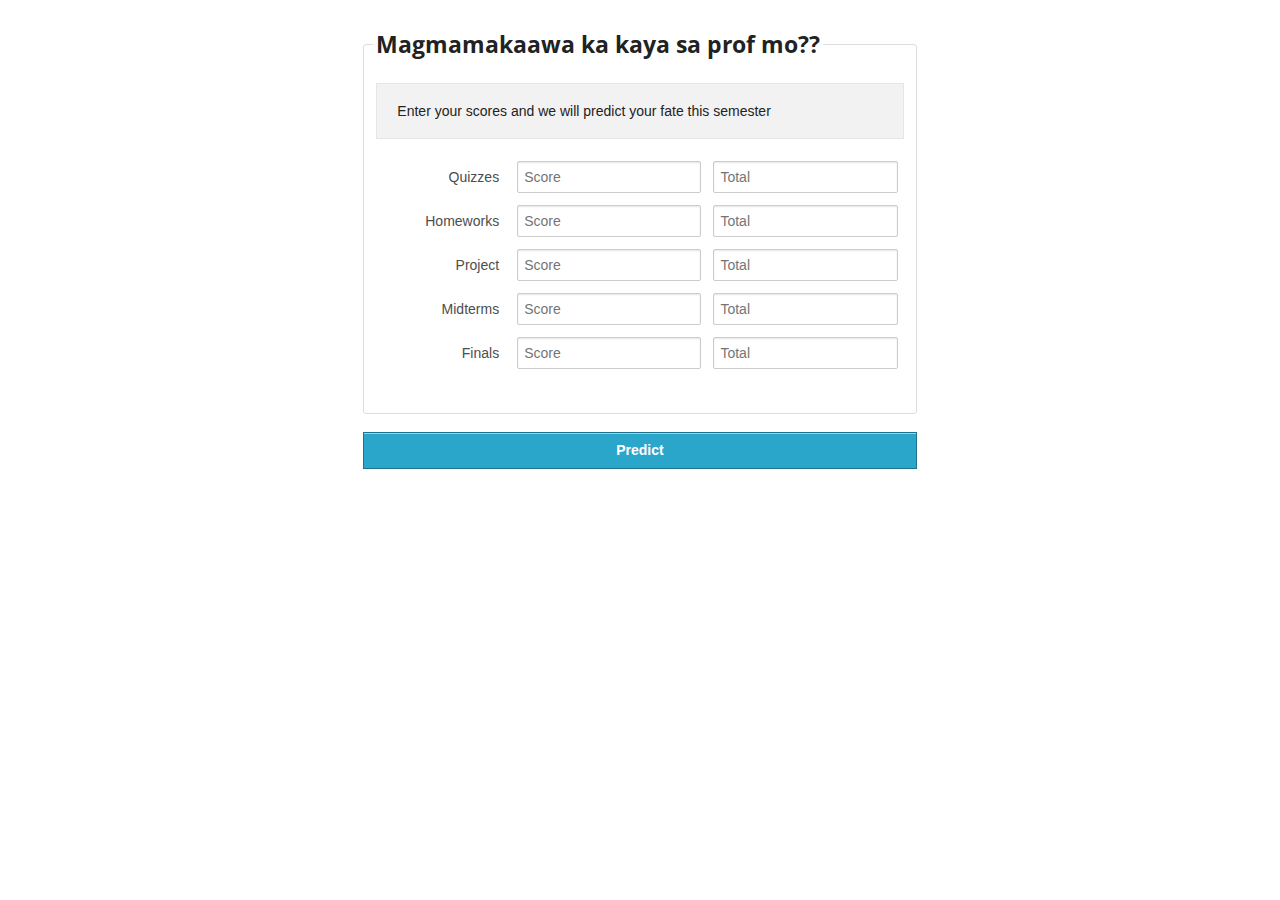
==== commit 7373cd6c: "First middleman build." ====
--- a/index.html
+++ b/index.html
@@ -1,114 +1,108 @@
-<!DOCTYPE html>
-<!-- saved from url=(0025)http://mengsk.local:3000/ -->
-<html lang="en" style="" class=" js no-touch svg inlinesvg svgclippaths no-ie8compat js no-touch svg inlinesvg svgclippaths no-ie8compat"><!--<![endif]--><head><meta http-equiv="Content-Type" content="text/html; charset=UTF-8">
-	<meta charset="utf-8">
-	
-	<!-- Uncomment to make IE8 render like IE7 -->
-	<!-- <meta http-equiv="X-UA-Compatible" content="IE=7" /> -->
-	
-	<!-- Set the viewport width to device width for mobile -->
-	<meta name="viewport" content="width=device-width, initial-scale=1.0">
-	
-	<title>Papasa ba ko?</title>
+<!doctype html>
+<html>
+  <head>
+    <meta charset="utf-8">
+    
+    <!-- Always force latest IE rendering engine or request Chrome Frame -->
+    <meta content="IE=edge,chrome=1" http-equiv="X-UA-Compatible">
+    
+    <!-- Use title if it's in the page YAML frontmatter -->
+    <title>The Middleman</title>
+    
+    <link href="stylesheets/app.css?1360386500" media="screen" rel="stylesheet" type="text/css" />
+    <script src="javascripts/all.js?1360386496" type="text/javascript"></script>
+  </head>
   
-	<!-- Included CSS Files -->
-	<link href="./serwagpo_files/application.css" media="screen" rel="stylesheet" type="text/css">
-	
-	<!-- Included JS Files  -->
-<script src="./serwagpo_files/application.js" type="text/javascript"></script>
-  
-</head>
-<body>
-  <div class="row">
-  <div class="seven columns centered">
+  <body class="index">
+    <div class='row'>
+  <div class='seven columns centered'>
     <fieldset>
       <legend>
         <h4>Magmamakaawa ka kaya sa prof mo??</h4>
       </legend>
-      <div class="panel">
+      <div class='panel'>
         Enter your scores and we will predict your fate this semester
       </div>
       <form>
-        <div class="row">
-          <div class="three columns">
-            <label class="right inline">Quizzes</label>
+        <div class='row'>
+          <div class='three columns'>
+            <label class='right inline'>Quizzes</label>
             <!-- / Theory : How eager a student is to pass the subject -->
           </div>
-          <div class="nine columns">
-            <div class="six columns">
-              <input id="quizzes_score" name="quizzes_score" placeholder="Score" type="text">
+          <div class='nine columns'>
+            <div class='six columns'>
+              <input id="quizzes_score" placeholder="Score" name="quizzes_score" type="text" />
             </div>
-            <div class="six columns">
-              <input id="quizzes_total" name="quizzes_total" placeholder="Total" type="text">
+            <div class='six columns'>
+              <input id="quizzes_total" placeholder="Total" name="quizzes_total" type="text" />
             </div>
           </div>
         </div>
-        <div class="row">
-          <div class="three columns">
-            <label class="right inline">Homeworks</label>
+        <div class='row'>
+          <div class='three columns'>
+            <label class='right inline'>Homeworks</label>
             <!-- / Theory : Homework measure consistency -->
           </div>
-          <div class="nine columns">
-            <div class="six columns">
-              <input id="homeworks_score" name="homeworks_score" placeholder="Score" type="text">
+          <div class='nine columns'>
+            <div class='six columns'>
+              <input id="homeworks_score" placeholder="Score" name="homeworks_score" type="text" />
             </div>
-            <div class="six columns">
-              <input id="homeworks_total" name="homeworks_total" placeholder="Total" type="text">
+            <div class='six columns'>
+              <input id="homeworks_total" placeholder="Total" name="homeworks_total" type="text" />
             </div>
           </div>
         </div>
-        <div class="row">
-          <div class="three columns">
-            <label class="right inline">Project</label>
+        <div class='row'>
+          <div class='three columns'>
+            <label class='right inline'>Project</label>
             <!-- / Theory : Projects measure creativity/cunning -->
           </div>
-          <div class="nine columns">
-            <div class="six columns">
-              <input id="projects_score" name="projects_score" placeholder="Score" type="text">
+          <div class='nine columns'>
+            <div class='six columns'>
+              <input id="projects_score" placeholder="Score" name="projects_score" type="text" />
             </div>
-            <div class="six columns">
-              <input id="projects_total" name="projects_total" placeholder="Total" type="text">
+            <div class='six columns'>
+              <input id="projects_total" placeholder="Total" name="projects_total" type="text" />
             </div>
           </div>
         </div>
-        <div class="row">
-          <div class="three columns">
-            <label class="right inline">Midterms</label>
+        <div class='row'>
+          <div class='three columns'>
+            <label class='right inline'>Midterms</label>
             <!-- / See `Finals` below then divide that by zero -->
           </div>
-          <div class="nine columns">
-            <div class="six columns">
-              <input id="midterms_score" name="midterms_score" placeholder="Score" type="text">
+          <div class='nine columns'>
+            <div class='six columns'>
+              <input id="midterms_score" placeholder="Score" name="midterms_score" type="text" />
             </div>
-            <div class="six columns">
-              <input id="midterms_total" name="midterms_total" placeholder="Total" type="text">
+            <div class='six columns'>
+              <input id="midterms_total" placeholder="Total" name="midterms_total" type="text" />
             </div>
           </div>
         </div>
-        <div class="row">
-          <div class="three columns">
-            <label class="right inline">Finals</label>
+        <div class='row'>
+          <div class='three columns'>
+            <label class='right inline'>Finals</label>
             <!-- / Theory : Measure of a student's capacity to retain useless knowledge -->
           </div>
-          <div class="nine columns">
-            <div class="six columns">
-              <input id="finals_score" name="finals_score" placeholder="Score" type="text">
+          <div class='nine columns'>
+            <div class='six columns'>
+              <input id="finals_score" placeholder="Score" name="finals_score" type="text" />
             </div>
-            <div class="six columns">
-              <input id="finals_total" name="finals_total" placeholder="Total" type="text">
+            <div class='six columns'>
+              <input id="finals_total" placeholder="Total" name="finals_total" type="text" />
             </div>
           </div>
         </div>
       </form>
     </fieldset>
-    <div class="alert-box style" id="prediction" style="display:none"></div>
-    <div class="alert-box style" id="verdict" style="display:none"></div>
-    <div class="even">
-      <button class="button twelve columns" id="predict" name="button" type="submit">Predict</button>
+    <div class='alert-box style' id='prediction' style='display:none'></div>
+    <div class='alert-box style' id='verdict' style='display:none'></div>
+    <div class='even'>
+      <input id="predict" class="button twelve columns" value="Predict" type="button" />
     </div>
   </div>
 </div>
 
-
-
-</body></html>
+  </body>
+</html>
--- a/stylesheets/app.css
+++ b/stylesheets/app.css
@@ -0,0 +1 @@
+@import url(http://fonts.googleapis.com/css?family=Open+Sans:300);*,*:before,*:after{-webkit-box-sizing:border-box;-moz-box-sizing:border-box;box-sizing:border-box}html{font-size:62.5%}body{background:white;font-family:"Helvetica Neue","Helvetica",Helvetica,Arial,sans-serif;font-weight:400;font-style:normal;font-size:14px;line-height:1;color:#222222;position:relative;-webkit-font-smoothing:antialiased}a img{border:none}a{color:#2ba6cb;text-decoration:none;line-height:inherit}a:hover{color:#2795b6}a:focus{color:#2795b6}p a,p a:visited{line-height:inherit}.left{float:left}.right{float:right}.text-left{text-align:left}.text-right{text-align:right}.text-center{text-align:center}.hide{display:none}.hide-override{display:none !important}.highlight{background:#ffff99}#googlemap img,object,embed{max-width:none}#map_canvas embed{max-width:none}#map_canvas img{max-width:none}#map_canvas object{max-width:none}figure{margin:0}body,div,dl,dt,dd,ul,ol,li,h1,h2,h3,h4,h5,h6,pre,form,p,blockquote,th,td{margin:0;padding:0;font-size:14px;direction:ltr}p{font-family:inherit;font-weight:400;font-size:14px;line-height:1.6;margin-bottom:17px}p.lead{font-size:17.5px;line-height:1.6;margin-bottom:17px}aside p{font-size:13px;line-height:1.35;font-style:italic}h1,h2,h3,h4,h5,h6{font-family:"Open Sans",sans-serif;font-weight:700;font-style:normal;color:#222222;text-rendering:optimizeLegibility;line-height:1.1;margin-bottom:14px;margin-top:14px}h1 small,h2 small,h3 small,h4 small,h5 small,h6 small{font-size:60%;color:#6f6f6f;line-height:0}h1{font-size:44px}h2{font-size:37px}h3{font-size:27px}h4{font-size:23px}h5{font-size:17px}h6{font-size:14px}hr{border:solid #dddddd;border-width:1px 0 0;clear:both;margin:22px 0 21px;height:0}.subheader{line-height:1.3;color:#6f6f6f;font-weight:300;margin-bottom:17px}em,i{font-style:italic;line-height:inherit}strong,b{font-weight:700;line-height:inherit}small{font-size:60%;line-height:inherit}code{font-weight:700;background:#ffff99}ul,ol,dl{font-size:14px;line-height:1.6;margin-bottom:17px;list-style-position:outside}ul li ul,ul li ol{margin-left:20px;margin-bottom:0}ul.square,ul.circle,ul.disc{margin-left:17px}ul.square{list-style-type:square}ul.square li ul{list-style:inherit}ul.circle{list-style-type:circle}ul.circle li ul{list-style:inherit}ul.disc{list-style-type:disc}ul.disc li ul{list-style:inherit}ul.no-bullet{list-style:none}ul.large li{line-height:21px}ol{margin-left:20px}ol li ul,ol li ol{margin-left:20px;margin-bottom:0}blockquote,blockquote p{line-height:1.5;color:#6f6f6f}blockquote{margin:0 0 17px;padding:9px 20px 0 19px;border-left:1px solid #dddddd}blockquote cite{display:block;font-size:13px;color:#555555}blockquote cite:before{content:"\2014 \0020"}blockquote cite a,blockquote cite a:visited{color:#555555}abbr,acronym{text-transform:uppercase;font-size:90%;color:#222222;border-bottom:1px solid #dddddd;cursor:help}abbr{text-transform:none}.print-only{display:none !important}@media print{*{background:transparent !important;color:black !important;box-shadow:none !important;text-shadow:none !important;filter:none !important;-ms-filter:none !important}a,a:visited{text-decoration:underline}a[href]:after{content:" (" attr(href) ")"}abbr[title]:after{content:" (" attr(title) ")"}.ir a:after,a[href^="javascript:"]:after,a[href^="#"]:after{content:""}pre,blockquote{border:1px solid #999999;page-break-inside:avoid}thead{display:table-header-group}tr,img{page-break-inside:avoid}img{max-width:100% !important}@page{margin:.5cm}p,h2,h3{orphans:3;widows:3}h2,h3{page-break-after:avoid}.hide-on-print{display:none !important}.print-only{display:block !important}.hide-for-print{display:none !important}.show-for-print{display:inherit !important}}form{margin:0 0 19.41641px}.row form .row{margin:0 -6px}.row form .row .column,.row form .row .columns{padding:0 6px}.row form .row.collapse{margin:0}.row form .row.collapse .column,.row form .row.collapse .columns{padding:0}label{font-size:14px;color:#4d4d4d;cursor:pointer;display:block;font-weight:500;margin-bottom:3px}label.right{float:none;text-align:right}label.inline{line-height:32px;margin:0 0 12px 0}.prefix,.postfix{display:block;position:relative;z-index:2;text-align:center;width:100%;padding-top:0;padding-bottom:0;height:32px;line-height:31px}a.button.prefix,a.button.postfix{padding-left:0;padding-right:0;text-align:center}span.prefix,span.postfix{background:#f2f2f2;border:1px solid #cccccc}.prefix{left:2px;-moz-border-radius-topleft:2px;-webkit-border-top-left-radius:2px;border-top-left-radius:2px;-moz-border-radius-bottomleft:2px;-webkit-border-bottom-left-radius:2px;border-bottom-left-radius:2px;overflow:hidden}.postfix{right:2px;-moz-border-radius-topright:2px;-webkit-border-top-right-radius:2px;border-top-right-radius:2px;-moz-border-radius-bottomright:2px;-webkit-border-bottom-right-radius:2px;border-bottom-right-radius:2px}input[type="text"],input[type="password"],input[type="date"],input[type="datetime"],input[type="email"],input[type="number"],input[type="search"],input[type="tel"],input[type="time"],input[type="url"],textarea{background-color:white;font-family:inherit;border:1px solid #cccccc;-webkit-border-radius:2px;-moz-border-radius:2px;-ms-border-radius:2px;-o-border-radius:2px;border-radius:2px;-webkit-box-shadow:inset 0 1px 2px rgba(0,0,0,0.1);-moz-box-shadow:inset 0 1px 2px rgba(0,0,0,0.1);box-shadow:inset 0 1px 2px rgba(0,0,0,0.1);color:rgba(0,0,0,0.75);display:block;font-size:14px;margin:0 0 12px 0;padding:6px;height:32px;width:100%;-webkit-transition:all .15s linear;-moz-transition:all .15s linear;-ms-transition:all .15s linear;-o-transition:all .15s linear;transition:all .15s linear}input[type="text"].oversize,input[type="password"].oversize,input[type="date"].oversize,input[type="datetime"].oversize,input[type="email"].oversize,input[type="number"].oversize,input[type="search"].oversize,input[type="tel"].oversize,input[type="time"].oversize,input[type="url"].oversize,textarea.oversize{font-size:17px;padding:4px 6px}input[type="text"]:focus,input[type="password"]:focus,input[type="date"]:focus,input[type="datetime"]:focus,input[type="email"]:focus,input[type="number"]:focus,input[type="search"]:focus,input[type="tel"]:focus,input[type="time"]:focus,input[type="url"]:focus,textarea:focus{background:#fafafa;border-color:#b3b3b3}input[type="text"][disabled],input[type="password"][disabled],input[type="date"][disabled],input[type="datetime"][disabled],input[type="email"][disabled],input[type="number"][disabled],input[type="search"][disabled],input[type="tel"][disabled],input[type="time"][disabled],input[type="url"][disabled],textarea[disabled]{background-color:#ddd}textarea{height:auto}select{width:100%}fieldset{border:solid 1px #dddddd;-webkit-border-radius:3px;-moz-border-radius:3px;-ms-border-radius:3px;-o-border-radius:3px;border-radius:3px;padding:12px;margin:18px 0}fieldset legend{font-weight:700;background:white;padding:0 3px;margin:0;margin-left:-3px}.error input,input.error,.error textarea,textarea.error,.error input:focus,input.error:focus,.error textarea:focus,textarea.error:focus{border-color:#c60f13;background-color:rgba(198,15,19,0.1)}.error input:focus,input.error:focus,.error textarea:focus,textarea.error:focus{outline-color:#f5797c}.error label,label.error{color:#c60f13}.error small,small.error{display:block;padding:6px 4px;margin-top:-13px;margin-bottom:12px;background:#c60f13;color:#fff;font-size:12px;font-weight:700;-moz-border-radius-bottomleft:2px;-webkit-border-bottom-left-radius:2px;border-bottom-left-radius:2px;-moz-border-radius-bottomright:2px;-webkit-border-bottom-right-radius:2px;border-bottom-right-radius:2px}form.custom{}form.custom span.custom{display:inline-block;width:16px;height:16px;position:relative;top:2px;border:solid 1px #cccccc;background:white}form.custom span.custom.radio{-webkit-border-radius:100px;-moz-border-radius:100px;-ms-border-radius:100px;-o-border-radius:100px;border-radius:100px}form.custom span.custom.checkbox:before{content:"";display:block;line-height:.8;height:14px;width:14px;text-align:center;position:absolute;top:0;left:0;font-size:14px;color:#fff}form.custom span.custom.radio.checked:before{content:"";display:block;width:8px;height:8px;-webkit-border-radius:100px;-moz-border-radius:100px;-ms-border-radius:100px;-o-border-radius:100px;border-radius:100px;background:#222222;position:relative;top:3px;left:3px}form.custom span.custom.checkbox.checked:before{content:"\00d7";color:#222222}form.custom div.custom.dropdown{display:block;position:relative;width:auto;height:28px;margin-bottom:9px;margin-top:2px}form.custom div.custom.dropdown ul{overflow-y:auto;max-height:200px}form.custom div.custom.dropdown a.current{display:block;width:auto;line-height:26px;min-height:28px;padding:0;padding-left:6px;padding-right:38px;border:solid 1px #dddddd;color:#141414;background-color:white;white-space:nowrap}form.custom div.custom.dropdown a.selector{position:absolute;width:27px;height:28px;display:block;right:0;top:0;border:solid 1px #dddddd}form.custom div.custom.dropdown a.selector:after{content:"";display:block;content:"";display:block;width:0;height:0;border:solid 5px;border-color:#aaaaaa transparent transparent transparent;position:absolute;left:50%;top:50%;margin-top:-2px;margin-left:-5px}form.custom div.custom.dropdown:hover a.selector:after,form.custom div.custom.dropdown.open a.selector:after{content:"";display:block;width:0;height:0;border:solid 5px;border-color:#222222 transparent transparent transparent}form.custom div.custom.dropdown.open ul{display:block;z-index:10}form.custom div.custom.dropdown.small{width:134px !important}form.custom div.custom.dropdown.medium{width:254px !important}form.custom div.custom.dropdown.large{width:434px !important}form.custom div.custom.dropdown.expand{width:100% !important}form.custom div.custom.dropdown.open.small ul{width:134px !important}form.custom div.custom.dropdown.open.medium ul{width:254px !important}form.custom div.custom.dropdown.open.large ul{width:434px !important}form.custom div.custom.dropdown.open.expand ul{width:100% !important}form.custom div.custom.dropdown ul{position:absolute;width:auto;display:none;margin:0;left:0;top:27px;margin:0;padding:0;background:white;background:rgba(255,255,255,0.95);border:solid 1px #cccccc}form.custom div.custom.dropdown ul li{color:#555555;font-size:13px;cursor:pointer;padding:3px;padding-left:6px;padding-right:38px;min-height:18px;line-height:18px;margin:0;white-space:nowrap;list-style:none}form.custom div.custom.dropdown ul li.selected{background:#cdebf5;color:black}form.custom div.custom.dropdown ul li.selected:after{content:"\2013";position:absolute;right:10px}form.custom div.custom.dropdown ul li:hover{background-color:#cdebf5;color:black}form.custom div.custom.dropdown ul li:hover:after{content:"\2013";position:absolute;right:10px;color:#a3dbec}form.custom div.custom.dropdown ul li.selected:hover{background:#cdebf5;cursor:default;color:black}form.custom div.custom.dropdown ul li.selected:hover:after{color:black}form.custom div.custom.dropdown ul.show{display:block}form.custom .custom.disabled{background-color:#dddddd}@-moz-document url-prefix(){form.custom div.custom.dropdown a.selector{height:28px}}.lt-ie9 form.custom div.custom.dropdown a.selector{height:28px}.row{width:1000px;max-width:100%;min-width:768px;margin:0 auto}.row .row{width:auto;max-width:none;min-width:0;margin:0 -15px}.row.collapse .column,.row.collapse .columns{padding:0}.row .row{width:auto;max-width:none;min-width:0;margin:0 -15px}.row .row.collapse{margin:0}.column,.columns{float:left;min-height:1px;padding:0 15px;position:relative}.column.centered,.columns.centered{float:none;margin:0 auto}[class*="column"] + [class*="column"]:last-child{float:right}[class*="column"] + [class*="column"].end{float:left}.one,.row .one{width:8.33333%}.two,.row .two{width:16.66667%}.three,.row .three{width:25%}.four,.row .four{width:33.33333%}.five,.row .five{width:41.66667%}.six,.row .six{width:50%}.seven,.row .seven{width:58.33333%}.eight,.row .eight{width:66.66667%}.nine,.row .nine{width:75%}.ten,.row .ten{width:83.33333%}.eleven,.row .eleven{width:91.66667%}.twelve,.row .twelve{width:100%}.row .offset-by-one{margin-left:8.33333%}.row .offset-by-two{margin-left:16.66667%}.row .offset-by-three{margin-left:25%}.row .offset-by-four{margin-left:33.33333%}.row .offset-by-five{margin-left:41.66667%}.row .offset-by-six{margin-left:50%}.row .offset-by-seven{margin-left:58.33333%}.row .offset-by-eight{margin-left:66.66667%}.row .offset-by-nine{margin-left:75%}.row .offset-by-ten{margin-left:83.33333%}.push-two{left:16.66667%}.pull-two{right:16.66667%}.push-three{left:25%}.pull-three{right:25%}.push-four{left:33.33333%}.pull-four{right:33.33333%}.push-five{left:41.66667%}.pull-five{right:41.66667%}.push-six{left:50%}.pull-six{right:50%}.push-seven{left:58.33333%}.pull-seven{right:58.33333%}.push-eight{left:66.66667%}.pull-eight{right:66.66667%}.push-nine{left:75%}.pull-nine{right:75%}.push-ten{left:83.33333%}.pull-ten{right:83.33333%}img{height:auto}img,object,embed{max-width:100%}img{-ms-interpolation-mode:bicubic}#map_canvas img,.map_canvas img{max-width:none!important}.row{*zoom:1}.row:before,.row:after{content:" ";display:table}.row:after{clear:both}.block-grid{display:block;overflow:hidden;padding:0}.block-grid > li{display:block;height:auto;float:left}.block-grid.one-up{margin:0}.block-grid.one-up > li{width:100%;padding:0 0 15px}.block-grid.two-up{margin:0 -15px}.block-grid.two-up > li{width:50%;padding:0 15px 15px}.block-grid.two-up > li:nth-child(2n+1){clear:both}.block-grid.three-up{margin:0 -12px}.block-grid.three-up > li{width:33.33333%;padding:0 12px 12px}.block-grid.three-up > li:nth-child(3n+1){clear:both}.block-grid.four-up{margin:0 -10px}.block-grid.four-up > li{width:25%;padding:0 10px 10px}.block-grid.four-up > li:nth-child(4n+1){clear:both}.block-grid.five-up{margin:0 -8px}.block-grid.five-up > li{width:20%;padding:0 8px 8px}.block-grid.five-up > li:nth-child(5n+1){clear:both}.block-grid.six-up{margin:0 -8px}.block-grid.six-up > li{width:16.66667%;padding:0 8px 8px}.block-grid.six-up > li:nth-child(6n+1){clear:both}.block-grid.seven-up{margin:0 -8px}.block-grid.seven-up > li{width:14.28571%;padding:0 8px 8px}.block-grid.seven-up > li:nth-child(7n+1){clear:both}.block-grid.eight-up{margin:0 -8px}.block-grid.eight-up > li{width:12.5%;padding:0 8px 8px}.block-grid.eight-up > li:nth-child(8n+1){clear:both}.block-grid.nine-up{margin:0 -8px}.block-grid.nine-up > li{width:11.11111%;padding:0 8px 8px}.block-grid.nine-up > li:nth-child(9n+1){clear:both}.block-grid.ten-up{margin:0 -8px}.block-grid.ten-up > li{width:10%;padding:0 8px 8px}.block-grid.ten-up > li:nth-child(10n+1){clear:both}.block-grid.eleven-up{margin:0 -8px}.block-grid.eleven-up > li{width:9.09091%;padding:0 8px 8px}.block-grid.eleven-up > li:nth-child(11n+1){clear:both}.block-grid.twelve-up{margin:0 -8px}.block-grid.twelve-up > li{width:8.33333%;padding:0 8px 8px}.block-grid.twelve-up > li:nth-child(12n+1){clear:both}.button{width:auto;background:#2ba6cb;border:1px solid #1e728c;-webkit-box-shadow:0 1px 0 rgba(255,255,255,0.5) inset;-moz-box-shadow:0 1px 0 rgba(255,255,255,0.5) inset;box-shadow:0 1px 0 rgba(255,255,255,0.5) inset;color:white;cursor:pointer;display:inline-block;font-family:inherit;font-size:14px;font-weight:700;line-height:1;margin:0;padding:10px 20px 11px;position:relative;text-align:center;text-decoration:none;-webkit-transition:background-color .15s ease-in-out;-moz-transition:background-color .15s ease-in-out;-ms-transition:background-color .15s ease-in-out;-o-transition:background-color .15s ease-in-out;transition:background-color .15s ease-in-out}.button:hover,.button:focus{color:white;background-color:#2284a1}.button:active{-webkit-box-shadow:0 1px 0 rgba(0,0,0,0.2) inset;-moz-box-shadow:0 1px 0 rgba(0,0,0,0.2) inset;box-shadow:0 1px 0 rgba(0,0,0,0.2) inset}.button.large{font-size:17px;padding:15px 30px 16px}.button.medium{font-size:14px}.button.small{font-size:11px;padding:7px 14px 8px}.button.tiny{font-size:10px;padding:5px 10px 6px}.button.expand{width:100%;text-align:center}.button.primary{background-color:#2ba6cb;border:1px solid #1e728c}.button.primary:hover,.button.primary:focus{background-color:#2284a1}.button.success{background-color:#5da423;border:1px solid #396516}.button.success:hover,.button.success:focus{background-color:#457a1a}.button.alert{background-color:#c60f13;border:1px solid #7f0a0c}.button.alert:hover,.button.alert:focus{background-color:#970b0e}.button.secondary{background-color:#e9e9e9;color:#1d1d1d;border:1px solid #c3c3c3}.button.secondary:hover,.button.secondary:focus{background-color:#d0d0d0}.button.radius{-webkit-border-radius:3px;-moz-border-radius:3px;-ms-border-radius:3px;-o-border-radius:3px;border-radius:3px}.button.round{-webkit-border-radius:1000px;-moz-border-radius:1000px;-ms-border-radius:1000px;-o-border-radius:1000px;border-radius:1000px}.button.full-width{width:100%;text-align:center;padding-left:0 !important;padding-right:0 !important}.button.left-align{text-align:left;text-indent:12px}.button.disabled,.button[disabled]{opacity:.6;cursor:default;background:#2ba6cb;-webkit-box-shadow:none;-moz-box-shadow:none;box-shadow:none}.button.disabled:hover,.button[disabled]:hover{background:#2ba6cb}.button.disabled.success,.button[disabled].success{background-color:#5da423}.button.disabled.success:hover,.button.disabled.success:focus,.button[disabled].success:hover,.button[disabled].success:focus{background-color:#5da423;outline:none}.button.disabled.alert,.button[disabled].alert{background-color:#c60f13}.button.disabled.alert:hover,.button.disabled.alert:focus,.button[disabled].alert:hover,.button[disabled].alert:focus{background-color:#c60f13;outline:none}.button.disabled.secondary,.button[disabled].secondary{background-color:#e9e9e9}.button.disabled.secondary:hover,.button.disabled.secondary:focus,.button[disabled].secondary:hover,.button[disabled].secondary:focus{background-color:#e9e9e9;outline:none}input[type=submit].button,button.button{-webkit-appearance:none}@-moz-document url-prefix(){button::-moz-focus-inner,input[type="reset"]::-moz-focus-inner,input[type="button"]::-moz-focus-inner,input[type="submit"]::-moz-focus-inner,input[type="file"] > input[type="button"]::-moz-focus-inner{border:none;padding:0}input[type="submit"].tiny.button{padding:3px 10px 4px}input[type="submit"].small.button{padding:5px 14px 6px}input[type="submit"].button,input[type=submit].medium.button{padding:8px 20px 9px}input[type="submit"].large.button{padding:13px 30px 14px}}.button.dropdown{position:relative;padding-right:44px}.button.dropdown.large{padding-right:60px}.button.dropdown.small{padding-right:28px}.button.dropdown.tiny{padding-right:20px}.button.dropdown:after{content:"";display:block;width:0;height:0;border:solid 6px;border-color:white transparent transparent transparent;position:absolute;top:50%;right:20px;margin-top:-2px}.button.dropdown.large:after{content:"";display:block;width:0;height:0;border:solid 7px;border-color:white transparent transparent transparent;margin-top:-3px;right:30px}.button.dropdown.small:after{content:"";display:block;width:0;height:0;border:solid 5px;border-color:white transparent transparent transparent;margin-top:-2px;right:14px}.button.dropdown.tiny:after{content:"";display:block;width:0;height:0;border:solid 4px;border-color:white transparent transparent transparent;margin-top:-1px;right:10px}.button.dropdown > ul{-webkit-box-sizing:content-box;-moz-box-sizing:content-box;box-sizing:content-box;display:none;position:absolute;left:-1px;background:#fff;background:rgba(255,255,255,0.95);list-style:none;margin:0;padding:0;border:1px solid #cccccc;border-top:none;min-width:100%;z-index:40}.button.dropdown > ul li{width:100%;cursor:pointer;padding:0;min-height:18px;line-height:18px;margin:0;white-space:nowrap;list-style:none}.button.dropdown > ul li a,.button.dropdown > ul li button{display:block;color:#555;font-size:13px;font-weight:400;padding:6px 14px;text-align:left}.button.dropdown > ul li button{width:100%;border:inherit;background:inherit;font-family:inherit;margin:inherit;-webkit-font-smoothing:antialiased}.button.dropdown > ul li:hover,.button.dropdown > ul li:focus{background-color:#e3f4f9;color:#222}.button.dropdown > ul li.divider{min-height:0;padding:0;height:1px;margin:4px 0;background:#ededed}.button.dropdown.up > ul{border-top:1px solid #cccccc;border-bottom:none}.button.dropdown ul.no-hover.show-dropdown{display:block !important}.button.dropdown:hover > ul.no-hover{display:none}.button.dropdown.split{padding:0;position:relative}.button.dropdown.split:after{display:none}.button.dropdown.split:hover,.button.dropdown.split:focus{background-color:#2ba6cb}.button.dropdown.split.alert:hover,.button.dropdown.split.alert:focus{background-color:#c60f13}.button.dropdown.split.success:hover,.button.dropdown.split.success:focus{background-color:#5da423}.button.dropdown.split.secondary:hover,.button.dropdown.split.secondary:focus{background-color:#e9e9e9}.button.dropdown.split > a{color:white;display:block;padding:10px 50px 11px 20px;padding-left:20px;padding-right:50px;-webkit-transition:background-color .15s ease-in-out;-moz-transition:background-color .15s ease-in-out;-ms-transition:background-color .15s ease-in-out;-o-transition:background-color .15s ease-in-out;transition:background-color .15s ease-in-out}.button.dropdown.split > a:hover,.button.dropdown.split > a:focus{background-color:#2284a1;-webkit-box-shadow:0 1px 0 rgba(255,255,255,0.5) inset;-moz-box-shadow:0 1px 0 rgba(255,255,255,0.5) inset;box-shadow:0 1px 0 rgba(255,255,255,0.5) inset}.button.dropdown.split.large > a{padding:15px 75px 16px 30px;padding-left:30px;padding-right:75px}.button.dropdown.split.small > a{padding:7px 35px 8px 14px;padding-left:14px;padding-right:35px}.button.dropdown.split.tiny > a{padding:5px 25px 6px 10px;padding-left:10px;padding-right:25px}.button.dropdown.split > span{background-color:#2ba6cb;position:absolute;right:0;top:0;height:100%;width:30px;border-left:1px solid #1e728c;-webkit-box-shadow:1px 1px 0 rgba(255,255,255,0.5) inset;-moz-box-shadow:1px 1px 0 rgba(255,255,255,0.5) inset;box-shadow:1px 1px 0 rgba(255,255,255,0.5) inset;-webkit-transition:background-color .15s ease-in-out;-moz-transition:background-color .15s ease-in-out;-ms-transition:background-color .15s ease-in-out;-o-transition:background-color .15s ease-in-out;transition:background-color .15s ease-in-out}.button.dropdown.split > span:hover,.button.dropdown.split > span:focus{background-color:#2284a1}.button.dropdown.split > span:after{content:"";display:block;width:0;height:0;border:solid 6px;border-color:white transparent transparent transparent;position:absolute;top:50%;left:50%;margin-left:-6px;margin-top:-2px}.button.dropdown.split.secondary > span:after{content:"";display:block;width:0;height:0;border:solid 6px;border-color:#1d1d1d transparent transparent transparent}.button.dropdown.split.large span{width:45px}.button.dropdown.split.small span{width:21px}.button.dropdown.split.tiny span{width:15px}.button.dropdown.split.large span:after{content:"";display:block;width:0;height:0;border:solid 7px;border-color:white transparent transparent transparent;margin-top:-3px;margin-left:-7px}.button.dropdown.split.small span:after{content:"";display:block;width:0;height:0;border:solid 4px;border-color:white transparent transparent transparent;margin-top:-1px;margin-left:-4px}.button.dropdown.split.tiny span:after{content:"";display:block;width:0;height:0;border:solid 3px;border-color:white transparent transparent transparent;margin-top:-1px;margin-left:-3px}.button.dropdown.split.alert > span{background-color:#c60f13;border-left-color:#7f0a0c}.button.dropdown.split.success > span{background-color:#5da423;border-left-color:#396516}.button.dropdown.split.secondary > span{background-color:#e9e9e9;border-left-color:#c3c3c3}.button.dropdown.split.secondary > a{color:#1d1d1d}.button.dropdown.split.alert > a:hover,.button.dropdown.split.alert > span:hover,.button.dropdown.split.alert > a:focus,.button.dropdown.split.alert > span:focus{background-color:#970b0e}.button.dropdown.split.success > a:hover,.button.dropdown.split.success > span:hover,.button.dropdown.split.success > a:focus,.button.dropdown.split.success > span:focus{background-color:#457a1a}.button.dropdown.split.secondary > a:hover,.button.dropdown.split.secondary > span:hover,.button.dropdown.split.secondary > a:focus,.button.dropdown.split.secondary > span:focus{background-color:#d0d0d0}ul.button-group{list-style:none;padding:0;margin:0 0 12px;*zoom:1}ul.button-group:before,ul.button-group:after{content:" ";display:table}ul.button-group:after{clear:both}ul.button-group li{padding:0;margin:0 0 0 -1px;float:left}ul.button-group li:first-child{margin-left:0}ul.button-group.radius li .button,ul.button-group.radius li .button.radius,ul.button-group.radius li .button-rounded{-webkit-border-radius:0;-moz-border-radius:0;-ms-border-radius:0;-o-border-radius:0;border-radius:0}ul.button-group.radius li:first-child .button,ul.button-group.radius li:first-child .button.radius{-moz-border-radius-topleft:3px;-webkit-border-top-left-radius:3px;border-top-left-radius:3px;-moz-border-radius-bottomleft:3px;-webkit-border-bottom-left-radius:3px;border-bottom-left-radius:3px}ul.button-group.radius li:first-child .button.rounded{-moz-border-radius-topleft:1000px;-webkit-border-top-left-radius:1000px;border-top-left-radius:1000px;-moz-border-radius-bottomleft:1000px;-webkit-border-bottom-left-radius:1000px;border-bottom-left-radius:1000px}ul.button-group.radius li:last-child .button,ul.button-group.radius li:last-child .button.radius{-moz-border-radius-topright:3px;-webkit-border-top-right-radius:3px;border-top-right-radius:3px;-moz-border-radius-bottomright:3px;-webkit-border-bottom-right-radius:3px;border-bottom-right-radius:3px}ul.button-group.radius li:last-child .button.rounded{-moz-border-radius-topright:1000px;-webkit-border-top-right-radius:1000px;border-top-right-radius:1000px;-moz-border-radius-bottomright:1000px;-webkit-border-bottom-right-radius:1000px;border-bottom-right-radius:1000px}ul.button-group.even .button{width:100%}ul.button-group.even.two-up li{width:50%}ul.button-group.even.three-up li{width:33.3%}ul.button-group.even.three-up li:first-child{width:33.4%}ul.button-group.even.four-up li{width:25%}ul.button-group.even.five-up li{width:20%}div.button-bar{overflow:hidden}div.button-bar ul.button-group{float:left;margin-right:8px}div.button-bar ul.button-group:last-child{margin-left:0}.nav-bar{height:40px;background:#4d4d4d;margin-left:0;margin-top:20px;padding:0}.nav-bar > li{float:left;display:block;position:relative;padding:0;margin:0;border:1px solid #333333;border-right:none;line-height:38px;-webkit-box-shadow:1px 0 0 rgba(255,255,255,0.2) inset;-moz-box-shadow:1px 0 0 rgba(255,255,255,0.2) inset;box-shadow:1px 0 0 rgba(255,255,255,0.2) inset}.nav-bar > li:first-child{-webkit-box-shadow:0;-moz-box-shadow:0;box-shadow:0}.nav-bar > li:last-child{border-right:solid 1px #333333;-webkit-box-shadow:1px 0 0 rgba(255,255,255,0.2) inset,1px 0 0 rgba(255,255,255,0.2);-moz-box-shadow:1px 0 0 rgba(255,255,255,0.2) inset,1px 0 0 rgba(255,255,255,0.2);box-shadow:1px 0 0 rgba(255,255,255,0.2) inset,1px 0 0 rgba(255,255,255,0.2)}.nav-bar > li.active{background:#2ba6cb;border-color:#2284a1}.nav-bar > li.active > a{color:white;cursor:default}.nav-bar > li.active:hover{background:#2ba6cb;cursor:default}.nav-bar > li:hover{background:#333333}.nav-bar > li > a{color:#e6e6e6}.nav-bar > li ul{margin-bottom:0}.nav-bar > li .flyout{display:none}.nav-bar > li.has-flyout > a:first-child{padding-right:40px;position:relative}.nav-bar > li.has-flyout > a:first-child:after{content:"";display:block;width:0;height:0;border:solid 4px;border-color:#e6e6e6 transparent transparent transparent;position:absolute;right:20px;top:17px}.nav-bar > li.has-flyout > a.flyout-toggle{border-left:0 !important;position:absolute;right:0;top:0;padding:20px;z-index:2;display:block}.nav-bar > li.has-flyout.is-touch > a:first-child{padding-right:55px}.nav-bar > li.has-flyout.is-touch > a.flyout-toggle{border-left:1px dashed #666666}.nav-bar > li > a:first-child{position:relative;padding:0 20px;display:block;text-decoration:none;font-size:14px}.nav-bar > li > input{margin:0 10px}.nav-bar.vertical{height:auto;margin-top:0}.nav-bar.vertical > li{float:none;border-bottom:none;border-right:solid 1px #333333;-webkit-box-shadow:none;-moz-box-shadow:none;box-shadow:none}.nav-bar.vertical > li.has-flyout > a:first-child:after{content:"";display:block;width:0;height:0;border:solid 4px;border-color:transparent transparent transparent #e6e6e6}.nav-bar.vertical > li .flyout{left:100%;top:-1px}.nav-bar.vertical > li .flyout.right{left:auto;right:100%}.nav-bar.vertical > li.active{border-right:solid 1px #2284a1}.nav-bar.vertical > li:last-child{border-bottom:solid 1px #333333}.flyout{background:#f2f2f2;padding:20px;margin:0;border:1px solid #d9d9d9;position:absolute;top:39px;left:-1px;width:250px;z-index:40;-webkit-box-shadow:0 1px 5px rgba(0,0,0,0.1);-moz-box-shadow:0 1px 5px rgba(0,0,0,0.1);box-shadow:0 1px 5px rgba(0,0,0,0.1)}.flyout p{line-height:1.2;font-size:13px}.flyout *:first-child{margin-top:0}.flyout *:last-child{margin-bottom:0}.flyout.small{width:166.66667px}.flyout.large{width:437.5px}.flyout.right{left:auto;right:-2px}.flyout.left{right:auto;left:-2px}.flyout.up{top:auto;bottom:39px}ul.flyout,.nav-bar li ul{padding:0;list-style:none}ul.flyout li,.nav-bar li ul li{border-left:solid 3px #cccccc}ul.flyout li a,.nav-bar li ul li a{background:#f2f2f2;border:1px solid #e6e6e6;border-width:1px 1px 0 0;color:#555;display:block;font-size:14px;height:auto;line-height:1;padding:15px 20px;-webkit-box-shadow:0 1px 0 rgba(255,255,255,0.5) inset;-moz-box-shadow:0 1px 0 rgba(255,255,255,0.5) inset;box-shadow:0 1px 0 rgba(255,255,255,0.5) inset}ul.flyout li a:hover,ul.flyout li a:focus,.nav-bar li ul li a:hover,.nav-bar li ul li a:focus{background:#ebebeb;color:#333}ul.flyout li.active,.nav-bar li ul li.active{margin-top:0;border-top:1px solid #4d4d4d;border-left:4px solid #1a1a1a}ul.flyout li.active a,.nav-bar li ul li.active a{background:#4d4d4d;border:none;color:#fff;height:auto;margin:0;position:static;top:0;-webkit-box-shadow:0;-moz-box-shadow:0;box-shadow:0}.top-bar-js-breakpoint{width:940px !important;visibility:hidden}.contain-to-grid{width:100%;background:#222222}.fixed{width:100%;left:0;position:fixed;top:0;z-index:99}.sticky{float:left;overflow:hidden}.sticky.fixed{float:none}.top-bar{background:#222222;min-height:45px;line-height:45px;margin:0 0 30px 0;padding:0;width:100%;position:relative}.contain-to-grid .top-bar{max-width:1000px;margin:0 auto}.top-bar > ul .name h1{line-height:45px;margin:0}.top-bar > ul .name h1 a{font-weight:700;padding:0 22.5px;font-size:17px !important}.top-bar > ul .name img{margin-top:-5px;vertical-align:middle}.top-bar.expanded{height:inherit}.top-bar ul{margin-left:0;display:inline;height:45px;line-height:45px;list-style:none}.top-bar ul > li{float:left}.top-bar ul > li a:not(.button){color:white;display:block;font-size:13px;font-weight:700;height:45px;line-height:45px;padding:0 15px}.top-bar ul > li:not(.name):hover,.top-bar ul > li:not(.name).active,.top-bar ul > li:not(.name):focus{background:black}.top-bar ul > li:not(.name):hover a,.top-bar ul > li:not(.name).active a,.top-bar ul > li:not(.name):focus a{color:#d9d9d9}.top-bar ul > li.divider{background:black;-webkit-box-shadow:1px 0 0 rgba(255,255,255,0.1);-moz-box-shadow:1px 0 0 rgba(255,255,255,0.1);box-shadow:1px 0 0 rgba(255,255,255,0.1);height:100%;margin-right:1px;width:1px}.top-bar ul > li.has-button a.button{margin:0 11.25px}.top-bar ul > li.has-button:hover,.top-bar ul > li.has-button:focus{background:#222222}.top-bar ul > li.has-button:hover a,.top-bar ul > li.has-button:focus a{color:#fff}.top-bar ul > li.search{padding:0 15px}.top-bar ul > li.search form{display:inline-block;margin-bottom:0;vertical-align:middle;width:200px}.top-bar ul > li.search form input[type=text]{-moz-border-radius-topright:0;-webkit-border-top-right-radius:0;border-top-right-radius:0;-moz-border-radius-bottomright:0;-webkit-border-bottom-right-radius:0;border-bottom-right-radius:0;float:left;font-size:13px;margin-top:-1px;height:22.5px;margin-bottom:0;width:130px}.top-bar ul > li.search form input[type=text] + .button{border-left:none;-moz-border-radius-topleft:0;-webkit-border-top-left-radius:0;border-top-left-radius:0;-moz-border-radius-bottomleft:0;-webkit-border-bottom-left-radius:0;border-bottom-left-radius:0;float:left;font-size:12px;margin-top:-1px;padding:5px 12px 4px}.top-bar ul > li.search form input[type=search]{font-size:16px;margin-bottom:0}.top-bar ul > li.search:hover,.top-bar ul > li.search:focus{background:#222222}.top-bar ul > li.login{padding:0 15px}.top-bar ul > li.login form{display:inline-block;margin-bottom:0;vertical-align:middle;width:300px}.top-bar ul > li.login form input{float:left;width:auto;font-size:13px;margin-top:-1px;height:22.5px;margin-bottom:0}.top-bar ul > li.login form input[type=text]{-moz-border-radius-topright:0;-webkit-border-top-right-radius:0;border-top-right-radius:0;-moz-border-radius-bottomright:0;-webkit-border-bottom-right-radius:0;border-bottom-right-radius:0;width:120px}.top-bar ul > li.login form input[type=password]{margin-bottom:0;-moz-border-radius-topleft:0;-webkit-border-top-left-radius:0;border-top-left-radius:0;-moz-border-radius-bottomleft:0;-webkit-border-bottom-left-radius:0;border-bottom-left-radius:0;width:120px}.top-bar ul > li.login form input[type=password] + .button{border-left:none;-moz-border-radius-topleft:0;-webkit-border-top-left-radius:0;border-top-left-radius:0;-moz-border-radius-bottomleft:0;-webkit-border-bottom-left-radius:0;border-bottom-left-radius:0;-moz-border-radius-topright:2px;-webkit-border-top-right-radius:2px;border-top-right-radius:2px;-moz-border-radius-bottomright:2px;-webkit-border-bottom-right-radius:2px;border-bottom-right-radius:2px;float:left;font-size:12px;margin-top:-1px;padding:5px 12px 4px;width:60px}.top-bar ul > li.login:hover,.top-bar ul > li.login:focus{background:#222222}.top-bar ul > li.toggle-topbar{display:none}.top-bar ul > li.has-dropdown{position:relative}.top-bar ul > li.has-dropdown:hover > .dropdown,.top-bar ul > li.has-dropdown:focus > .dropdown{display:block;visibility:visible}.top-bar ul > li.has-dropdown a{padding-right:33.75px}.top-bar ul > li.has-dropdown a:after{content:"";display:block;width:0;height:0;border:solid 5px;border-color:white transparent transparent transparent;margin-right:15px;margin-top:-2.5px;position:absolute;right:0;top:50%}.top-bar ul > li.has-dropdown .dropdown{background:#222222;left:0;margin:0;padding:9px 0 0 0;position:absolute;visibility:hidden;z-index:99}.top-bar ul > li.has-dropdown .dropdown li{background:#222222;line-height:1;min-width:100%;padding-bottom:5px}.top-bar ul > li.has-dropdown .dropdown li a{color:white;font-weight:400;height:100%;line-height:1;padding:5px 17px 5px 15px;white-space:nowrap}.top-bar ul > li.has-dropdown .dropdown li a:after{border:none}.top-bar ul > li.has-dropdown .dropdown li a:hover,.top-bar ul > li.has-dropdown .dropdown li a:focus{background:#3c3c3c}.top-bar ul > li.has-dropdown .dropdown li label{color:#6f6f6f;font-size:10px;font-weight:700;margin:0;padding-left:15px;text-transform:uppercase}.top-bar ul > li.has-dropdown .dropdown li.divider{border-top:solid 1px black;-webkit-box-shadow:0 1px 0 rgba(255,255,255,0.1) inset;-moz-box-shadow:0 1px 0 rgba(255,255,255,0.1) inset;box-shadow:0 1px 0 rgba(255,255,255,0.1) inset;height:10px;padding:0;width:100%}.top-bar ul > li.has-dropdown .dropdown li:last-child{padding-bottom:10px}.top-bar ul > li.has-dropdown .dropdown li.active a{background:black}.top-bar ul > li.has-dropdown .dropdown li.has-dropdown > a{padding-right:30px}.top-bar ul > li.has-dropdown .dropdown li.has-dropdown > a:after{border:none;content:"\00bb";right:5px;top:6px}.top-bar ul > li.has-dropdown .dropdown li.has-dropdown .dropdown{position:absolute;left:100%;top:0}.top-bar ul > li.has-dropdown .dropdown li.has-dropdown:hover > .dropdown,.top-bar ul > li.has-dropdown .dropdown li.has-dropdown:focus > .dropdown{display:block}.top-bar ul.left{float:left;width:auto;margin-bottom:0}.top-bar ul.right{float:right;width:auto;margin-bottom:0}.top-bar ul.right .has-dropdown .dropdown{left:auto;right:0}.top-bar ul.right .has-dropdown .dropdown li.has-dropdown > .dropdown{right:100%;left:auto;width:100%}.top-bar .js-generated{display:none}@-moz-document url-prefix(){.top-bar ul li .button.small{padding-bottom:6px}.top-bar ul li.search form input[type=search]{font-size:14px;height:22px;padding:3px}}.lt-ie9 .top-bar ul li a{color:white;display:block;font-weight:700;font-size:13px;height:45px;line-height:45px;padding:0 15px}.lt-ie9 .top-bar ul li a.button{height:auto;line-height:30px;margin-top:7px}.lt-ie9 .top-bar ul li a img{margin-top:-5px;vertical-align:middle}.lt-ie9 .top-bar section > ul > li a:hover,.lt-ie9 .top-bar section > ul > li a:focus{color:#cccccc}.lt-ie9 .top-bar section > ul > li:hover,.lt-ie9 .top-bar section > ul > li:focus{background:black}.lt-ie9 .top-bar section > ul > li.search:hover,.lt-ie9 .top-bar section > ul > li.search:focus,.lt-ie9 .top-bar section > ul > li.has-button:hover,.lt-ie9 .top-bar section > ul > li.has-button:focus{background:none}.lt-ie9 .top-bar section > ul > li.active{background:black;color:#d9d9d9}.lt-ie9 .top-bar ul li.has-dropdown{padding-right:33.75px}.lt-ie9 .top-bar ul li.has-dropdown > ul li{padding-right:0}.orbit-wrapper{width:1px;height:1px;position:relative}.orbit{width:1px;height:1px;position:relative;overflow:hidden;margin-bottom:17px}.orbit.with-bullets{margin-bottom:40px}.orbit .orbit-slide{max-width:100%;position:absolute;top:0;left:0}.orbit a.orbit-slide{border:none;line-height:0;display:none}.orbit div.orbit-slide{width:100%;height:100%;filter:progid:DXImageTransform.Microsoft.Alpha(Opacity=0);opacity:0}.orbit-wrapper .timer{width:40px;height:40px;overflow:hidden;position:absolute;top:10px;right:10px;opacity:.6;cursor:pointer;z-index:31}.orbit-wrapper span.rotator{display:block;width:40px;height:40px;position:absolute;top:0;left:-20px;background:url('/images/foundation/orbit/rotator-black.png?1360227224') no-repeat;z-index:3}.orbit-wrapper span.rotator.move{left:0}.orbit-wrapper span.mask{display:block;width:20px;height:40px;position:absolute;top:0;right:0;z-index:2;overflow:hidden}.orbit-wrapper span.mask.move{width:40px;left:0;background:url('/images/foundation/orbit/timer-black.png?1360227224') repeat 0 0}.orbit-wrapper span.pause{display:block;width:40px;height:40px;position:absolute;top:0;left:0;background:url('/images/foundation/orbit/pause-black.png?1360227224') no-repeat;z-index:4;opacity:0}.orbit-wrapper span.pause.active{background:url('/images/foundation/orbit/pause-black.png?1360227224') no-repeat 0 -40px}.orbit-wrapper .timer:hover span.pause,.orbit-wrapper .timer:focus span.pause,.orbit-wrapper span.pause.active{opacity:1}.orbit-caption{display:none;font-family:inherit}.orbit-wrapper .orbit-caption{background:black;background:rgba(0,0,0,0.6);z-index:30;color:white;text-align:center;padding:7px 0;font-size:13px;position:absolute;right:0;bottom:0;width:100%}.orbit-wrapper .slider-nav{display:block}.orbit-wrapper .slider-nav span{width:39px;height:50px;text-indent:-9999px;position:absolute;z-index:30;top:50%;margin-top:-25px;cursor:pointer}.orbit-wrapper .slider-nav span.right{background:url('/images/foundation/orbit/right-arrow.png?1360227224');background-size:100%;right:0}.orbit-wrapper .slider-nav span.left{background:url('/images/foundation/orbit/left-arrow.png?1360227224');background-size:100%;left:0}.lt-ie9 .orbit-wrapper .slider-nav span.right{background:url('/images/foundation/orbit/right-arrow-small.png?1360227224')}.lt-ie9 .orbit-wrapper .slider-nav span.left{background:url('/images/foundation/orbit/left-arrow-small.png?1360227224')}ul.orbit-bullets{position:absolute;z-index:30;list-style:none;bottom:-40px;left:50%;margin-left:-50px;padding:0}ul.orbit-bullets li{float:left;margin-left:5px;cursor:pointer;color:#999999;text-indent:-9999px;background:url('/images/foundation/orbit/bullets.jpg?1360227224') no-repeat 4px 0;width:13px;height:12px;overflow:hidden}ul.orbit-bullets li.active{color:#222222;background-position:-8px 0}ul.orbit-bullets li.has-thumb{background:none;width:100px;height:75px}ul.orbit-bullets li.active.has-thumb{background-position:0 0;border-top:2px solid black}.orbit-slide-counter{position:absolute;bottom:0;z-index:99;background:rgba(0,0,0,0.7);color:white;padding:5px}.orbit img.fluid-placeholder{visibility:hidden;position:static;display:block;width:100%}.orbit,.orbit-wrapper{width:100% !important}.lt-ie9 .timer{display:none !important}.lt-ie9 .orbit-caption{background:black;filter:progid:DXImageTransform.Microsoft.gradient(startColorstr=#99000000,endColorstr=#99000000);zoom:1}@media only screen and (max-width:767px){.orbit.orbit-stack-on-small img.fluid-placeholder{visibility:visible}.orbit.orbit-stack-on-small .orbit-slide{position:static;margin-bottom:10px}}.reveal-modal-bg{position:fixed;height:100%;width:100%;background:#000;background:rgba(0,0,0,0.45);z-index:40;display:none;top:0;left:0}.reveal-modal{background:#fff;visibility:hidden;display:none;top:100px;left:50%;margin-left:-260px;width:520px;position:absolute;z-index:41;padding:30px;-webkit-box-shadow:0 0 10px rgba(0,0,0,0.4);-moz-box-shadow:0 0 10px rgba(0,0,0,0.4);box-shadow:0 0 10px rgba(0,0,0,0.4)}.reveal-modal .close-reveal-modal:not(.button){font-size:22px;font-size:2.2rem;line-height:.5;position:absolute;top:8px;right:11px;color:#aaa;text-shadow:0 -1px 1px rgba(0,0,0,0.6);font-weight:700;cursor:pointer}.reveal-modal.small{width:30%;margin-left:-15%}.reveal-modal.medium{width:40%;margin-left:-20%}.reveal-modal.large{width:60%;margin-left:-30%}.reveal-modal.xlarge{width:70%;margin-left:-35%}.reveal-modal.expand{width:90%;margin-left:-45%}.reveal-modal .row{min-width:0;margin-bottom:10px}.reveal-modal >:first-child{margin-top:0}.reveal-modal >:last-child{margin-bottom:0}@media print{.reveal-modal{border:solid 1px black;background:#fff}}#joyRideTipContent{display:none}.joyride-tip-guide{display:none;position:absolute;background:black;background:rgba(0,0,0,0.8);color:white;width:300px;z-index:101;top:0;left:0;font-family:inherit;font-weight:400;-webkit-border-radius:4px;-moz-border-radius:4px;-ms-border-radius:4px;-o-border-radius:4px;border-radius:4px}.joyride-content-wrapper{padding:18px 20px 24px}.joyride-tip-guide span.joyride-nub{display:block;position:absolute;left:22px;width:0;height:0;border:solid 14px}.joyride-tip-guide span.joyride-nub.top{border-color:black;border-color:rgba(0,0,0,0.8);border-top-color:transparent !important;border-left-color:transparent !important;border-right-color:transparent !important;top:-28px;bottom:none}.joyride-tip-guide span.joyride-nub.bottom{border-color:black;border-color:rgba(0,0,0,0.8) !important;border-bottom-color:transparent !important;border-left-color:transparent !important;border-right-color:transparent !important;bottom:-28px;bottom:none}.joyride-tip-guide span.joyride-nub.right{border-color:black;border-color:rgba(0,0,0,0.8) !important;border-top-color:transparent !important;border-right-color:transparent !important;border-bottom-color:transparent !important;top:22px;bottom:none;left:auto;right:-28px}.joyride-tip-guide span.joyride-nub.left{border-color:black;border-color:rgba(0,0,0,0.8) !important;border-top-color:transparent !important;border-left-color:transparent !important;border-bottom-color:transparent !important;top:22px;left:-28px;right:auto;bottom:none}.joyride-tip-guide h1,.joyride-tip-guide h2,.joyride-tip-guide h3,.joyride-tip-guide h4,.joyride-tip-guide h5,.joyride-tip-guide h6{line-height:1.25;margin:0;font-weight:700;color:white}.joyride-tip-guide p{margin:0 0 18px 0;font-size:14px;line-height:1.3}.joyride-timer-indicator-wrap{width:50px;height:3px;border:solid 1px #555555;position:absolute;right:17px;bottom:16px}.joyride-timer-indicator{display:block;width:0;height:inherit;background:#666666}.joyride-close-tip{position:absolute;right:10px;top:10px;color:#777777 !important;text-decoration:none;font-size:20px;font-weight:400;line-height:.5 !important}.joyride-close-tip:hover,.joyride-close-tip:focus{color:#eeeeee !important}.joyride-modal-bg{position:fixed;height:100%;width:100%;background:transparent;background:rgba(0,0,0,0.5);z-index:100;display:none;top:0;left:0;cursor:pointer}.clearing-blackout{background:black;background:rgba(0,0,0,0.8);position:fixed;width:100%;height:100%;top:0;left:0;z-index:999}.clearing-blackout .clearing-close{display:block}.clearing-container{position:relative;z-index:999;height:100%;overflow:hidden}.visible-img{height:75%;position:relative}.visible-img img{position:absolute;left:50%;top:50%;margin-left:-50%;max-height:100%;max-width:100%}.visible-img .clearing-caption{color:white;margin-bottom:0;text-align:center;position:absolute;bottom:0;background:black;background:rgba(0,0,0,0.7);width:100%;padding:10px 100px}.clearing-close{z-index:999;position:absolute;top:10px;right:20px;font-size:30px;line-height:1;color:white;display:none}.clearing-close:hover,.clearing-close:focus{color:#ccc}.clearing-main-left,.clearing-main-right{position:absolute;top:50%;margin-top:-16px}.clearing-main-left.disabled,.clearing-main-right.disabled{opacity:.5}.clearing-main-left:active,.clearing-main-right:active{margin-top:-15px}.clearing-main-left{left:10px;content:"";display:block;width:0;height:0;border:solid 16px;border-color:transparent white transparent transparent}.clearing-main-right{right:10px;content:"";display:block;width:0;height:0;border:solid 16px;border-color:transparent transparent transparent white}ul[data-clearing].block-grid.three-up > li:nth-child(3n+1){clear:none}ul[data-clearing] li{cursor:pointer;display:block}ul[data-clearing] li.clearing-feature ~ li{display:none}.clearing-assembled .clearing-container .carousel{background:black;background:rgba(0,0,0,0.75);height:150px;margin-top:5px}.clearing-assembled .clearing-container .visible-img{background:black;background:rgba(0,0,0,0.75);overflow:hidden}.clearing-assembled .clearing-container ul[data-clearing]{z-index:999;width:200%;height:100%;margin-left:0;position:relative;left:0}.clearing-assembled .clearing-container ul[data-clearing] li{display:block;width:175px;height:inherit;padding:0;float:left;overflow:hidden;background:#222;margin-right:1px;position:relative}.clearing-assembled .clearing-container ul[data-clearing] li.fix-height img{min-height:100%;height:100%;max-width:none}.clearing-assembled .clearing-container ul[data-clearing] li img{cursor:pointer !important;min-width:100% !important}.clearing-assembled .clearing-container ul[data-clearing] li.visible{border-top:4px solid white}ul.block-grid[data-clearing]{overflow:visible}.clearing-blackout ul.block-grid[data-clearing].two-up > li:nth-child(2n+1){clear:none}.clearing-blackout ul.block-grid[data-clearing].three-up > li:nth-child(3n+1){clear:none}.clearing-blackout ul.block-grid[data-clearing].four-up > li:nth-child(4n+1){clear:none}.clearing-blackout ul.block-grid[data-clearing].five-up > li:nth-child(5n+1){clear:none}.clearing-blackout ul.block-grid[data-clearing].six-up > li:nth-child(6n+1){clear:none}.clearing-blackout ul.block-grid[data-clearing].seven-up > li:nth-child(7n+1){clear:none}.clearing-blackout ul.block-grid[data-clearing].eight-up > li:nth-child(8n+1){clear:none}.clearing-blackout ul.block-grid[data-clearing].nine-up > li:nth-child(9n+1){clear:none}.clearing-blackout ul.block-grid[data-clearing].ten-up > li:nth-child(10n+1){clear:none}.clearing-blackout ul.block-grid[data-clearing].eleven-up > li:nth-child(11n+1){clear:none}.clearing-blackout ul.block-grid[data-clearing].twelve-up > li:nth-child(12n+1){clear:none}.clearing-blackout .th img{border:none;-webkit-box-shadow:0 0 0 0 rgba(0,0,0,0);-moz-box-shadow:0 0 0 0 rgba(0,0,0,0);box-shadow:0 0 0 0 rgba(0,0,0,0);-webkit-border-radius:0;-moz-border-radius:0;-ms-border-radius:0;-o-border-radius:0;border-radius:0}.clearing-blackout:hover img,.clearing-blackout:focus img{-webkit-box-shadow:0 0 0 0 rgba(0,0,0,0);-moz-box-shadow:0 0 0 0 rgba(0,0,0,0);box-shadow:0 0 0 0 rgba(0,0,0,0)}.tabs{list-style:none;border-bottom:solid 1px #e6e6e6;display:block;height:40px;padding:0;margin-bottom:20px}.tabs.contained{margin-bottom:0;margin-left:0}.tabs dt,.tabs li.section-title{color:#b3b3b3;cursor:default;display:block;float:left;font-size:12px;height:40px;line-height:40px;padding:0;padding-right:9px;padding-left:20px;font-weight:400;width:auto;text-transform:uppercase}.tabs dt:first-child,.tabs li.section-title:first-child{padding:0;padding-right:9px}.tabs dd,.tabs li{display:block;float:left;padding:0;margin:0}.tabs dd a,.tabs li a{color:#6f6f6f;display:block;font-size:14px;height:40px;line-height:40px;padding:0 23.8px}.tabs dd a:focus,.tabs li a:focus{font-weight:700;color:#2ba6cb}.tabs dd.active,.tabs li.active{border-top:3px solid #2ba6cb;margin-top:-3px}.tabs dd.active a,.tabs li.active a{cursor:default;color:#3c3c3c;background:#fff;border-left:1px solid #e6e6e6;border-right:1px solid #e6e6e6;font-weight:700}.tabs dd:first-child,.tabs li:first-child{margin-left:0}.tabs.vertical{height:auto;border-bottom:1px solid #e6e6e6}.tabs.vertical dt,.tabs.vertical dd,.tabs.vertical li{float:none;height:auto}.tabs.vertical dd,.tabs.vertical li{border-left:3px solid #cccccc}.tabs.vertical dd a,.tabs.vertical li a{background:#f2f2f2;border:none;border:1px solid #e6e6e6;border-width:1px 1px 0 0;color:#555;display:block;font-size:14px;height:auto;line-height:1;padding:15px 20px;-webkit-box-shadow:0 1px 0 rgba(255,255,255,0.5) inset;-moz-box-shadow:0 1px 0 rgba(255,255,255,0.5) inset;box-shadow:0 1px 0 rgba(255,255,255,0.5) inset}.tabs.vertical dd.active,.tabs.vertical li.active{margin-top:0;border-top:1px solid #4d4d4d;border-left:4px solid #1a1a1a}.tabs.vertical dd.active a,.tabs.vertical li.active a{background:#4d4d4d;border:none;color:#fff;height:auto;margin:0;position:static;top:0;-webkit-box-shadow:0;-moz-box-shadow:0;box-shadow:0}.tabs.vertical dd:first-child a.active,.tabs.vertical li:first-child a.active{margin:0}.tabs.pill{border-bottom:none;margin-bottom:10px}.tabs.pill dd,.tabs.pill li{margin-right:10px}.tabs.pill dd:last-child,.tabs.pill li:last-child{margin-right:0}.tabs.pill dd a,.tabs.pill li a{-webkit-border-radius:1000px;-moz-border-radius:1000px;-ms-border-radius:1000px;-o-border-radius:1000px;border-radius:1000px;background:#e6e6e6;height:26px;line-height:26px;color:#666}.tabs.pill dd.active,.tabs.pill li.active{border:none;margin-top:0}.tabs.pill dd.active a,.tabs.pill li.active a{background-color:#2ba6cb;border:none;color:#fff}.tabs.pill.contained{border-bottom:solid 1px #eeeeee;margin-bottom:0}.tabs.pill.two-up dd,.tabs.pill.two-up li,.tabs.pill.three-up dd,.tabs.pill.three-up li,.tabs.pill.four-up dd,.tabs.pill.four-up li,.tabs.pill.five-up dd,.tabs.pill.five-up li{margin-right:0}.tabs.two-up dt a,.tabs.two-up dd a,.tabs.two-up li a,.tabs.three-up dt a,.tabs.three-up dd a,.tabs.three-up li a,.tabs.four-up dt a,.tabs.four-up dd a,.tabs.four-up li a,.tabs.five-up dt a,.tabs.five-up dd a,.tabs.five-up li a{padding:0 17px;text-align:center;overflow:hidden}.tabs.two-up dt,.tabs.two-up dd,.tabs.two-up li{width:50%}.tabs.three-up dt,.tabs.three-up dd,.tabs.three-up li{width:33.33%}.tabs.four-up dt,.tabs.four-up dd,.tabs.four-up li{width:25%}.tabs.five-up dt,.tabs.five-up dd,.tabs.five-up li{width:20%}ul.tabs-content{display:block;margin:0 0 20px;padding:0}ul.tabs-content > li{display:none}ul.tabs-content > li.active{display:block}ul.tabs-content.contained{padding:0}ul.tabs-content.contained > li{border:solid 0 #e6e6e6;border-width:0 1px 1px 1px;padding:20px}ul.tabs-content.contained.vertical > li{border-width:1px 1px 1px 1px}.no-js ul.tabs-content > li{display:block}div.alert-box{display:block;padding:6px 7px 7px;font-weight:700;font-size:14px;color:white;background-color:#2ba6cb;border:1px solid rgba(0,0,0,0.1);margin-bottom:12px;-webkit-border-radius:3px;-moz-border-radius:3px;-ms-border-radius:3px;-o-border-radius:3px;border-radius:3px;text-shadow:0 -1px rgba(0,0,0,0.3);position:relative}div.alert-box.success{background-color:#5da423;color:#fff;text-shadow:0 -1px rgba(0,0,0,0.3)}div.alert-box.alert{background-color:#c60f13;color:#fff;text-shadow:0 -1px rgba(0,0,0,0.3)}div.alert-box.secondary{background-color:#e9e9e9;color:#505050;text-shadow:0 1px rgba(255,255,255,0.3)}div.alert-box a.close{color:#333;position:absolute;right:4px;top:-1px;font-size:17px;opacity:.2;padding:4px}div.alert-box a.close:hover,div.alert-box a.close:focus{opacity:.4}.label{padding:1px 4px 2px;font-size:12px;font-weight:700;text-align:center;text-decoration:none;line-height:1;white-space:nowrap;display:inline;position:relative;bottom:1px;color:#fff;background:#2ba6cb}.label.radius{-webkit-border-radius:3px;-moz-border-radius:3px;-ms-border-radius:3px;-o-border-radius:3px;border-radius:3px}.label.round{padding:1px 7px 2px;-webkit-border-radius:1000px;-moz-border-radius:1000px;-ms-border-radius:1000px;-o-border-radius:1000px;border-radius:1000px}.label.alert{background-color:#c60f13}.label.success{background-color:#5da423}.label.secondary{background-color:#e9e9e9;color:#505050}.has-tip{border-bottom:dotted 1px #cccccc;cursor:help;font-weight:700;color:#333333}.has-tip:hover,.has-tip:focus{border-bottom:dotted 1px #196177;color:#2ba6cb}.has-tip.tip-left,.has-tip.tip-right{float:none !important}.tooltip{display:none;background:black;background:rgba(0,0,0,0.85);position:absolute;color:white;font-weight:700;font-size:12px;padding:5px;z-index:999;-webkit-border-radius:4px;-moz-border-radius:4px;-ms-border-radius:4px;-o-border-radius:4px;border-radius:4px;line-height:normal}.tooltip > .nub{display:block;width:0;height:0;border:solid 5px;border-color:transparent transparent black transparent;border-color:transparent transparent rgba(0,0,0,0.85) transparent;position:absolute;top:-10px;left:10px}.tooltip.tip-override > .nub{border-color:transparent transparent black transparent !important;border-color:transparent transparent rgba(0,0,0,0.85) transparent !important;top:-10px !important}.tooltip.tip-top > .nub,.tooltip.tip-centered-top > .nub{border-color:black transparent transparent transparent;border-color:rgba(0,0,0,0.85) transparent transparent transparent;top:auto;bottom:-10px}.tooltip.tip-left,.tooltip.tip-right{float:none !important}.tooltip.tip-left > .nub{border-color:transparent transparent transparent black;border-color:transparent transparent transparent rgba(0,0,0,0.85);right:-10px;left:auto}.tooltip.tip-right > .nub{border-color:transparent black transparent transparent;border-color:transparent rgba(0,0,0,0.85) transparent transparent;right:auto;left:-10px}.tooltip.noradius{-webkit-border-radius:0;-moz-border-radius:0;-ms-border-radius:0;-o-border-radius:0;border-radius:0}.tooltip.opened{color:#2ba6cb !important;border-bottom:dotted 1px #196177 !important}.tap-to-close{display:block;font-size:10px;font-size:1rem;color:#888888;font-weight:400}.panel{background:#f2f2f2;border:solid 1px #e6e6e6;margin:0 0 22px 0;padding:20px}.panel >:first-child{margin-top:0}.panel >:last-child{margin-bottom:0}.panel.callout{background:#2ba6cb;color:#fff;border-color:#2284a1;-webkit-box-shadow:inset 0 1px 0 rgba(255,255,255,0.5);-moz-box-shadow:inset 0 1px 0 rgba(255,255,255,0.5);box-shadow:inset 0 1px 0 rgba(255,255,255,0.5)}.panel.callout a{color:#fff}.panel.callout .button{background:white;border:none;color:#2ba6cb;text-shadow:none}.panel.callout .button:hover,.panel.callout .button:focus{background:rgba(255,255,255,0.8)}.panel.radius{-webkit-border-radius:3px;-moz-border-radius:3px;-ms-border-radius:3px;-o-border-radius:3px;border-radius:3px}ul.accordion{margin:0 0 22px 0;border-bottom:1px solid #e9e9e9}ul.accordion > li{list-style:none;margin:0;padding:0;border-top:1px solid #e9e9e9}ul.accordion > li > div.title{cursor:pointer;background:#f6f6f6;padding:15px;margin:0;position:relative;border-left:1px solid #e9e9e9;border-right:1px solid #e9e9e9;-webkit-transition:.15s background linear;-moz-transition:.15s background linear;-ms-transition:.15s background linear;-o-transition:.15s background linear;transition:.15s background linear}ul.accordion > li > div.title h1,ul.accordion > li > div.title h2,ul.accordion > li > div.title h3,ul.accordion > li > div.title h4,ul.accordion > li > div.title h5{margin:0}ul.accordion > li > div.title:after{content:"";display:block;width:0;height:0;border:solid 6px;border-color:transparent #9d9d9d transparent transparent;position:absolute;right:15px;top:21px}ul.accordion > li .content{display:none;padding:15px}ul.accordion > li.active{border-top:3px solid #2ba6cb}ul.accordion > li.active .title{background:white;padding-top:13px}ul.accordion > li.active .title:after{content:"";display:block;width:0;height:0;border:solid 6px;border-color:#9d9d9d transparent transparent transparent}ul.accordion > li.active .content{background:white;display:block;border-left:1px solid #e9e9e9;border-right:1px solid #e9e9e9}ul.side-nav{display:block;list-style:none;margin:0;padding:17px 0}ul.side-nav li{display:block;list-style:none;margin:0 0 7px 0}ul.side-nav li a{display:block}ul.side-nav li.active a{color:#4d4d4d;font-weight:700}ul.side-nav li.divider{border-top:1px solid #e6e6e6;height:0;padding:0}dl.sub-nav{display:block;width:auto;overflow:hidden;margin:-4px 0 18px;margin-right:0;margin-left:-9px;padding-top:4px}dl.sub-nav dt,dl.sub-nav dd{float:left;display:inline;margin-left:9px;margin-bottom:10px}dl.sub-nav dt{color:#999;font-weight:400}dl.sub-nav dd a{text-decoration:none;-webkit-border-radius:1000px;-moz-border-radius:1000px;-ms-border-radius:1000px;-o-border-radius:1000px;border-radius:1000px}dl.sub-nav dd.active a{font-weight:700;background:#2ba6cb;color:#fff;padding:3px 9px;cursor:default}ul.pagination{display:block;height:24px;margin-left:-5px}ul.pagination li{float:left;display:block;height:24px;color:#999;font-size:14px;margin-left:5px}ul.pagination li a{display:block;padding:1px 7px 1px;color:#555}ul.pagination li:hover a,ul.pagination li a:focus{background:#e6e6e6}ul.pagination li.unavailable a{cursor:default;color:#999}ul.pagination li.unavailable:hover a,ul.pagination li.unavailable a:focus{background:transparent}ul.pagination li.current a{background:#2ba6cb;color:white;font-weight:700;cursor:default}ul.pagination li.current a:hover,ul.pagination li.current a:focus{background:#2ba6cb}div.pagination-centered{text-align:center}div.pagination-centered ul > li{float:none;display:inline-block}ul.breadcrumbs{display:block;background:#f6f6f6;padding:6px 10px 7px;border:1px solid #e9e9e9;-webkit-border-radius:2px;-moz-border-radius:2px;-ms-border-radius:2px;-o-border-radius:2px;border-radius:2px;overflow:hidden;margin-left:0}ul.breadcrumbs li{margin:0;padding:0 12px 0 0;float:left;list-style:none}ul.breadcrumbs li a,ul.breadcrumbs li span{text-transform:uppercase;font-size:11px;font-size:1.1rem;padding-left:12px}ul.breadcrumbs li:first-child a,ul.breadcrumbs li:first-child span{padding-left:0}ul.breadcrumbs li:before{content:"/";color:#aaa}ul.breadcrumbs li:first-child:before{content:" "}ul.breadcrumbs li.current a{cursor:default;color:#333}ul.breadcrumbs li:hover a,ul.breadcrumbs li a:focus{text-decoration:underline}ul.breadcrumbs li.current:hover a,ul.breadcrumbs li.current a:focus{text-decoration:none}ul.breadcrumbs li.unavailable a{color:#999}ul.breadcrumbs li.unavailable:hover a,ul.breadcrumbs li.unavailable a:focus{text-decoration:none;color:#999;cursor:default}ul.inline-list,ul.link-list{margin:0 0 17px -22px;padding:0;list-style:none;overflow:hidden}ul.inline-list > li,ul.link-list > li{list-style:none;float:left;margin-left:22px;display:block}ul.inline-list > li > *,ul.link-list > li > *{display:block}.keystroke,kbd{font-family:"Consolas","Menlo","Courier",monospace;font-size:13px;padding:2px 4px 0;margin:0;background:#ededed;border:solid 1px #dbdbdb;-webkit-border-radius:3px;-moz-border-radius:3px;-ms-border-radius:3px;-o-border-radius:3px;border-radius:3px}.th{display:block}.th img{display:block;border:solid 4px white;-webkit-box-shadow:0 0 0 1px rgba(0,0,0,0.2);-moz-box-shadow:0 0 0 1px rgba(0,0,0,0.2);box-shadow:0 0 0 1px rgba(0,0,0,0.2);-webkit-border-radius:3px;-moz-border-radius:3px;-ms-border-radius:3px;-o-border-radius:3px;border-radius:3px;-webkit-transition-property:box-shadow;-moz-transition-property:box-shadow;-ms-transition-property:box-shadow;-o-transition-property:box-shadow;transition-property:box-shadow;-webkit-transition-duration:300ms;-moz-transition-duration:300ms;-ms-transition-duration:300ms;-o-transition-duration:300ms;transition-duration:300ms}.th:hover img,.th:focus img{-webkit-box-shadow:0 0 6px 1px rgba(43,166,203,0.5);-moz-box-shadow:0 0 6px 1px rgba(43,166,203,0.5);box-shadow:0 0 6px 1px rgba(43,166,203,0.5)}.flex-video{position:relative;padding-top:25px;padding-bottom:67.5%;height:0;margin-bottom:16px;overflow:hidden}.flex-video.widescreen{padding-bottom:57.25%}.flex-video.vimeo{padding-top:0}.flex-video iframe,.flex-video object,.flex-video embed,.flex-video video{position:absolute;top:0;left:0;width:100%;height:100%}table{background:#fff;-webkit-border-radius:3px;-moz-border-radius:3px;-ms-border-radius:3px;-o-border-radius:3px;border-radius:3px;margin:0 0 18px;border:1px solid #dddddd}table thead,table tfoot{background:#f5f5f5}table thead tr th,table tfoot tr th,table tbody tr td,table tr td,table tfoot tr td{display:table-cell;font-size:14px;line-height:18px;text-align:left}table thead tr th,table tfoot tr td{padding:8px 10px 9px;font-size:14px;font-weight:700;color:#222}table thead tr th:first-child,table tfoot tr td:first-child{border-left:none}table thead tr th:last-child,table tfoot tr td:last-child{border-right:none}table tbody tr.even,table tbody tr.alt{background:#f9f9f9}table tbody tr:nth-child(even){background:#f9f9f9}table tbody tr td{color:#333;padding:9px 10px;vertical-align:top;border:none}ul.vcard{display:inline-block;margin:0 0 12px 0;border:1px solid #dddddd;padding:10px}ul.vcard li{margin:0;display:block}ul.vcard li.fn{font-weight:700;font-size:15px}p.vevent span.summary{font-weight:700}p.vevent abbr{cursor:default;text-decoration:none;font-weight:700;border:none;padding:0 1px}div.progress{padding:2px;margin-bottom:10px;border:1px solid #cccccc;height:25px}div.progress .meter{background:#2ba6cb;height:100%;display:block;width:50%}div.progress.secondary .meter{background:#e9e9e9}div.progress.success .meter{background:#5da423}div.progress.alert .meter{background:#c60f13}div.progress.radius{-webkit-border-radius:3px;-moz-border-radius:3px;-ms-border-radius:3px;-o-border-radius:3px;border-radius:3px}div.progress.radius .meter{-webkit-border-radius:2px;-moz-border-radius:2px;-ms-border-radius:2px;-o-border-radius:2px;border-radius:2px}div.progress.round{-webkit-border-radius:1000px;-moz-border-radius:1000px;-ms-border-radius:1000px;-o-border-radius:1000px;border-radius:1000px}div.progress.round .meter{-webkit-border-radius:1000px;-moz-border-radius:1000px;-ms-border-radius:1000px;-o-border-radius:1000px;border-radius:1000px}.pricing-table{border:solid 1px #dddddd;margin-left:0;margin-bottom:20px}.pricing-table *{list-style:none;line-height:1}.pricing-table .title{background-color:#dddddd;padding:15px 20px;text-align:center;color:#333333;font-weight:700;font-size:16px}.pricing-table .price{background-color:#eeeeee;padding:15px 20px;text-align:center;color:#333333;font-weight:400;font-size:20px}.pricing-table .description{background-color:white;padding:15px;text-align:center;color:#777777;font-size:12px;font-weight:400;line-height:1.4;border-bottom:dotted 1px #dddddd}.pricing-table .bullet-item{background-color:white;padding:15px;text-align:center;color:#333333;font-size:14px;font-weight:400;border-bottom:dotted 1px #dddddd}.pricing-table .cta-button{background-color:whitesmoke;text-align:center;padding:20px}.show-for-small,.show-for-medium,.show-for-medium-down,.hide-for-large,.hide-for-large-up,.show-for-xlarge,.show-for-print{display:none !important}.hide-for-small,.hide-for-medium,.hide-for-medium-down,.show-for-large,.show-for-large-up,.hide-for-xlarge,.hide-for-print{display:inherit !important}@media only screen and (min-width:1441px){.hide-for-small,.hide-for-medium,.hide-for-medium-down,.hide-for-large,.show-for-large-up,.show-for-xlarge{display:inherit !important}.show-for-small,.show-for-medium,.show-for-medium-down,.show-for-large,.hide-for-large-up,.hide-for-xlarge{display:none !important}}@media only screen and (max-width:1279px) and (min-width:768px){.hide-for-small,.show-for-medium,.show-for-medium-down,.hide-for-large,.hide-for-large-up,.hide-for-xlarge{display:inherit !important}.show-for-small,.hide-for-medium,.hide-for-medium-down,.show-for-large,.show-for-large-up,.show-for-xlarge{display:none !important}}@media only screen and (max-width:767px){.show-for-small,.hide-for-medium,.show-for-medium-down,.hide-for-large,.hide-for-large-up,.hide-for-xlarge{display:inherit !important}.hide-for-small,.show-for-medium,.hide-for-medium-down,.show-for-large,.show-for-large-up,.show-for-xlarge{display:none !important}}.show-for-landscape,.hide-for-portrait{display:inherit !important}.hide-for-landscape,.show-for-portrait{display:none !important}@media screen and (orientation:landscape){.show-for-landscape,.hide-for-portrait{display:inherit !important}.hide-for-landscape,.show-for-portrait{display:none !important}}@media screen and (orientation:portrait){.show-for-portrait,.hide-for-landscape{display:inherit !important}.hide-for-portrait,.show-for-landscape{display:none !important}}.show-for-touch{display:none !important}.hide-for-touch{display:inherit !important}.touch .show-for-touch{display:inherit !important}.touch .hide-for-touch{display:none !important}table.show-for-xlarge,table.show-for-large,table.hide-for-small,table.hide-for-medium{display:table !important}@media only screen and (max-width:1279px) and (min-width:768px){.touch table.hide-for-xlarge,.touch table.hide-for-large,.touch table.hide-for-small,.touch table.show-for-medium{display:table !important}}@media only screen and (max-width:767px){table.hide-for-xlarge,table.hide-for-large,table.hide-for-medium,table.show-for-small{display:table !important}}@media only screen and (max-device-width:1280px){.touch .nav-bar li.has-flyout > a{padding-right:36px !important}}@media only screen and (max-device-width:800px),only screen and (device-width:1024px) and (device-height:600px),only screen and (width:1280px) and (orientation:landscape),only screen and (device-width:800px),only screen and (max-width:767px){.flex-video{padding-top:0}}@media only screen and (max-width:1279px) and (min-width:768px){.touch .nav-bar li a{font-size:13px}.touch .nav-bar li.has-flyout > a.flyout-toggle{padding:20px !important}.touch .nav-bar li.has-flyout > a{padding-right:36px !important}.clearing-main-right,.clearing-main-left{height:100%;width:40px;top:0;border:none}.clearing-main-right:before,.clearing-main-left:before{position:absolute;top:50%}.clearing-main-left{left:0}.clearing-main-left:before{left:5px;content:"";display:block;width:0;height:0;border:solid 16px;border-color:transparent white transparent transparent}.clearing-main-right{height:100%;right:0}.clearing-main-right:before{content:"";display:block;width:0;height:0;border:solid 16px;border-color:transparent transparent transparent white}}@media only screen and (max-width:767px){.left,.right{float:none}body{-webkit-text-size-adjust:none;-ms-text-size-adjust:none;width:100%;min-width:0;margin-left:0;margin-right:0;padding-left:0;padding-right:0}.row{width:auto;min-width:0;margin-left:0;margin-right:0}.column,.columns{width:auto !important;float:none}.column:last-child,.columns:last-child{float:none}[class*="column"] + [class*="column"]:last-child{float:none}.column:before,.columns:before,.column:after,.columns:after{content:"";display:table}.column:after,.columns:after{clear:both}.offset-by-one,.offset-by-two,.offset-by-three,.offset-by-four,.offset-by-five,.offset-by-six,.offset-by-seven,.offset-by-eight,.offset-by-nine,.offset-by-ten{margin-left:0 !important}.push-two,.push-three,.push-four,.push-five,.push-six,.push-seven,.push-eight,.push-nine,.push-ten{left:auto}.pull-two,.pull-three,.pull-four,.pull-five,.pull-six,.pull-seven,.pull-eight,.pull-nine,.pull-ten{right:auto}.row .mobile-one{width:25% !important;float:left;padding:0 15px}.row .mobile-one:last-child{float:right}.row .mobile-one.end{float:left}.row.collapse .mobile-one{padding:0}.row .mobile-two{width:50% !important;float:left;padding:0 15px}.row .mobile-two:last-child{float:right}.row .mobile-two.end{float:left}.row.collapse .mobile-two{padding:0}.row .mobile-three{width:75% !important;float:left;padding:0 15px}.row .mobile-three:last-child{float:right}.row .mobile-three.end{float:left}.row.collapse .mobile-three{padding:0}.row .mobile-four{width:100% !important;float:left;padding:0 15px}.row .mobile-four:last-child{float:right}.row .mobile-four.end{float:left}.row.collapse .mobile-four{padding:0}.push-one-mobile{left:25%}.pull-one-mobile{right:25%}.push-two-mobile{left:50%}.pull-two-mobile{right:50%}.push-three-mobile{left:75%}.pull-three-mobile{right:75%}.block-grid.mobile > li{float:none;width:100%;margin-left:0}.block-grid > li{clear:none}.block-grid.mobile-one-up > li{width:100%}.block-grid.mobile-two-up > li{width:50%}.block-grid.mobile-two-up > li:nth-child(2n+1){clear:both}.block-grid.mobile-three-up > li{width:33.33333%}.block-grid.mobile-three-up > li:nth-child(3n+1){clear:both}.block-grid.mobile-four-up > li{width:25%}.block-grid.mobile-four-up > li:nth-child(4n+1){clear:both}.block-grid.mobile-five-up > li{width:20%}.block-grid.mobile-five-up > li:nth-child(5n+1){clear:both}.block-grid.mobile-six-up > li{width:16.66667%}.block-grid.mobile-six-up > li:nth-child(6n+1){clear:both}.block-grid.mobile-seven-up > li{width:14.28571%}.block-grid.mobile-seven-up > li:nth-child(7n+1){clear:both}.block-grid.mobile-eight-up > li{width:12.5%}.block-grid.mobile-eight-up > li:nth-child(8n+1){clear:both}.block-grid.mobile-nine-up > li{width:11.11111%}.block-grid.mobile-nine-up > li:nth-child(9n+1){clear:both}.block-grid.mobile-ten-up > li{width:10%}.block-grid.mobile-ten-up > li:nth-child(10n+1){clear:both}.block-grid.mobile-eleven-up > li{width:9.09091%}.block-grid.mobile-eleven-up > li:nth-child(11n+1){clear:both}.block-grid.mobile-twelve-up > li{width:8.33333%}.block-grid.mobile-twelve-up > li:nth-child(12n+1){clear:both}label.right{text-align:left}input[type="text"].one,.row input[type="text"].one,input[type="password"].one,.row input[type="password"].one,input[type="date"].one,.row input[type="date"].one,input[type="datetime"].one,.row input[type="datetime"].one,input[type="email"].one,.row input[type="email"].one,input[type="number"].one,.row input[type="number"].one,input[type="search"].one,.row input[type="search"].one,input[type="tel"].one,.row input[type="tel"].one,input[type="time"].one,.row input[type="time"].one,input[type="url"].one,.row input[type="url"].one,textarea.one,.row textarea.one{width:100% !important}input[type="text"].two,.row input[type="text"].two,input[type="password"].two,.row input[type="password"].two,input[type="date"].two,.row input[type="date"].two,input[type="datetime"].two,.row input[type="datetime"].two,input[type="email"].two,.row input[type="email"].two,input[type="number"].two,.row input[type="number"].two,input[type="search"].two,.row input[type="search"].two,input[type="tel"].two,.row input[type="tel"].two,input[type="time"].two,.row input[type="time"].two,input[type="url"].two,.row input[type="url"].two,textarea.two,.row textarea.two{width:100% !important}input[type="text"].three,.row input[type="text"].three,input[type="password"].three,.row input[type="password"].three,input[type="date"].three,.row input[type="date"].three,input[type="datetime"].three,.row input[type="datetime"].three,input[type="email"].three,.row input[type="email"].three,input[type="number"].three,.row input[type="number"].three,input[type="search"].three,.row input[type="search"].three,input[type="tel"].three,.row input[type="tel"].three,input[type="time"].three,.row input[type="time"].three,input[type="url"].three,.row input[type="url"].three,textarea.three,.row textarea.three{width:100% !important}input[type="text"].four,.row input[type="text"].four,input[type="password"].four,.row input[type="password"].four,input[type="date"].four,.row input[type="date"].four,input[type="datetime"].four,.row input[type="datetime"].four,input[type="email"].four,.row input[type="email"].four,input[type="number"].four,.row input[type="number"].four,input[type="search"].four,.row input[type="search"].four,input[type="tel"].four,.row input[type="tel"].four,input[type="time"].four,.row input[type="time"].four,input[type="url"].four,.row input[type="url"].four,textarea.four,.row textarea.four{width:100% !important}input[type="text"].five,.row input[type="text"].five,input[type="password"].five,.row input[type="password"].five,input[type="date"].five,.row input[type="date"].five,input[type="datetime"].five,.row input[type="datetime"].five,input[type="email"].five,.row input[type="email"].five,input[type="number"].five,.row input[type="number"].five,input[type="search"].five,.row input[type="search"].five,input[type="tel"].five,.row input[type="tel"].five,input[type="time"].five,.row input[type="time"].five,input[type="url"].five,.row input[type="url"].five,textarea.five,.row textarea.five{width:100% !important}input[type="text"].six,.row input[type="text"].six,input[type="password"].six,.row input[type="password"].six,input[type="date"].six,.row input[type="date"].six,input[type="datetime"].six,.row input[type="datetime"].six,input[type="email"].six,.row input[type="email"].six,input[type="number"].six,.row input[type="number"].six,input[type="search"].six,.row input[type="search"].six,input[type="tel"].six,.row input[type="tel"].six,input[type="time"].six,.row input[type="time"].six,input[type="url"].six,.row input[type="url"].six,textarea.six,.row textarea.six{width:100% !important}input[type="text"].seven,.row input[type="text"].seven,input[type="password"].seven,.row input[type="password"].seven,input[type="date"].seven,.row input[type="date"].seven,input[type="datetime"].seven,.row input[type="datetime"].seven,input[type="email"].seven,.row input[type="email"].seven,input[type="number"].seven,.row input[type="number"].seven,input[type="search"].seven,.row input[type="search"].seven,input[type="tel"].seven,.row input[type="tel"].seven,input[type="time"].seven,.row input[type="time"].seven,input[type="url"].seven,.row input[type="url"].seven,textarea.seven,.row textarea.seven{width:100% !important}input[type="text"].eight,.row input[type="text"].eight,input[type="password"].eight,.row input[type="password"].eight,input[type="date"].eight,.row input[type="date"].eight,input[type="datetime"].eight,.row input[type="datetime"].eight,input[type="email"].eight,.row input[type="email"].eight,input[type="number"].eight,.row input[type="number"].eight,input[type="search"].eight,.row input[type="search"].eight,input[type="tel"].eight,.row input[type="tel"].eight,input[type="time"].eight,.row input[type="time"].eight,input[type="url"].eight,.row input[type="url"].eight,textarea.eight,.row textarea.eight{width:100% !important}input[type="text"].nine,.row input[type="text"].nine,input[type="password"].nine,.row input[type="password"].nine,input[type="date"].nine,.row input[type="date"].nine,input[type="datetime"].nine,.row input[type="datetime"].nine,input[type="email"].nine,.row input[type="email"].nine,input[type="number"].nine,.row input[type="number"].nine,input[type="search"].nine,.row input[type="search"].nine,input[type="tel"].nine,.row input[type="tel"].nine,input[type="time"].nine,.row input[type="time"].nine,input[type="url"].nine,.row input[type="url"].nine,textarea.nine,.row textarea.nine{width:100% !important}input[type="text"].ten,.row input[type="text"].ten,input[type="password"].ten,.row input[type="password"].ten,input[type="date"].ten,.row input[type="date"].ten,input[type="datetime"].ten,.row input[type="datetime"].ten,input[type="email"].ten,.row input[type="email"].ten,input[type="number"].ten,.row input[type="number"].ten,input[type="search"].ten,.row input[type="search"].ten,input[type="tel"].ten,.row input[type="tel"].ten,input[type="time"].ten,.row input[type="time"].ten,input[type="url"].ten,.row input[type="url"].ten,textarea.ten,.row textarea.ten{width:100% !important}input[type="text"].eleven,.row input[type="text"].eleven,input[type="password"].eleven,.row input[type="password"].eleven,input[type="date"].eleven,.row input[type="date"].eleven,input[type="datetime"].eleven,.row input[type="datetime"].eleven,input[type="email"].eleven,.row input[type="email"].eleven,input[type="number"].eleven,.row input[type="number"].eleven,input[type="search"].eleven,.row input[type="search"].eleven,input[type="tel"].eleven,.row input[type="tel"].eleven,input[type="time"].eleven,.row input[type="time"].eleven,input[type="url"].eleven,.row input[type="url"].eleven,textarea.eleven,.row textarea.eleven{width:100% !important}input[type="text"].twelve,.row input[type="text"].twelve,input[type="password"].twelve,.row input[type="password"].twelve,input[type="date"].twelve,.row input[type="date"].twelve,input[type="datetime"].twelve,.row input[type="datetime"].twelve,input[type="email"].twelve,.row input[type="email"].twelve,input[type="number"].twelve,.row input[type="number"].twelve,input[type="search"].twelve,.row input[type="search"].twelve,input[type="tel"].twelve,.row input[type="tel"].twelve,input[type="time"].twelve,.row input[type="time"].twelve,input[type="url"].twelve,.row input[type="url"].twelve,textarea.twelve,.row textarea.twelve{width:100% !important}.button{display:block}button.button,input[type="submit"].button,input[type="reset"].button{width:100%;padding-left:0;padding-right:0}.button-group button.button,.button-group input[type="submit"].button{width:auto;padding:10px 20px 11px}.button-group button.button.large,.button-group input[type="submit"].button.large{padding:15px 30px 16px}.button-group button.button.medium,.button-group input[type="submit"].button.medium{padding:10px 20px 11px}.button-group button.button.small,.button-group input[type="submit"].button.small{padding:7px 14px 8px}.button-group button.button.tiny,.button-group input[type="submit"].button.tiny{padding:5px 10px 6px}.button-group.even button.button,.button-group.even input[type="submit"].button{width:100%;padding-left:0;padding-right:0}.nav-bar{height:auto}.nav-bar > li{float:none;display:block;border-right:none}.nav-bar > li > a.main{text-align:left;border-top:1px solid #dddddd;border-right:none}.nav-bar > li:first-child > a.main{border-top:none}.nav-bar > li.has-flyout > a.flyout-toggle{position:absolute;right:0;top:0;padding:22px;z-index:2;display:block}.nav-bar > li.has-flyout.is-touch > a.flyout-toggle span{content:"";width:0;height:0;display:block}.nav-bar > li.has-flyout > a.flyout-toggle:hover span{border-top-color:#141414}.nav-bar.vertical > li.has-flyout > .flyout{left:0}.flyout{position:relative;width:100% !important;top:auto;margin-right:-2px;border-width:1px 1px 0 1px}.flyout.right{float:none;right:auto;left:-1px}.flyout.small,.flyout.large{width:100% !important}.flyout p:last-child{margin-bottom:18px}.reveal-modal-bg{position:absolute}.reveal-modal,.reveal-modal.small,.reveal-modal.medium,.reveal-modal.large,.reveal-modal.xlarge{width:80%;top:15px;left:50%;margin-left:-40%;padding:20px;height:auto}.clearing-container{margin:0}.clearing-close{z-index:99;font-size:37px;top:0;right:5px}.clearing-caption{position:fixed;bottom:0;left:0;padding:10px !important;line-height:1.3}.clearing-main-right,.clearing-main-left{display:none}.clearing-blackout.clearing-assembled .visible-img,.clearing-blackout.clearing-assembled .clearing-container{height:100%}.clearing-blackout.clearing-assembled ul[data-clearing]{display:none}.joyride-tip-guide{width:95% !important;left:2.5% !important;-webkit-border-radius:4px;-moz-border-radius:4px;-ms-border-radius:4px;-o-border-radius:4px;border-radius:4px}.joyride-tip-guide-wrapper{width:100%}.tabs.mobile{width:auto;margin:20px -20px 40px;border-bottom:solid 1px #cccccc;height:auto;margin:20px -15px 0 -15px}.tabs.mobile dt,.tabs.mobile li,.tabs.mobile dd{float:none;height:auto}.tabs.mobile dd a,.tabs.mobile li a{font-size:15px;display:block;width:auto;height:auto;padding:18px 20px;margin:0;color:#555;line-height:1;border:none;border-left:none;border-right:none;border-top:1px solid #cccccc;background:#fff}.tabs.mobile dd a.active,.tabs.mobile li a.active{border:none;background:#2ba6cb;color:#fff;margin:0;position:static;top:0;height:auto}.tabs.mobile dd:first-child a.active,.tabs.mobile li:first-child a.active{margin:0}.tabs.mobile + .tabs-content.contained{margin-left:-15px;margin-right:-15px}.tabs.mobile .section-title{padding-left:20px !important}.contained.mobile{margin-bottom:0}.contained.tabs.mobile dd a,.contained.tabs.mobile li a{padding:18px 20px}.tabs.mobile + ul.contained{margin-left:-20px;margin-right:-20px;border-width:0 0 1px 0}.tooltip{font-size:14px;line-height:1.4;padding:7px 10px 9px 10px;left:50% !important;max-width:80% !important;margin-left:-40%;font-size:110%}.tooltip > .nub,.tooltip.top > .nub,.tooltip.left > .nub,.tooltip.right > .nub{border-color:transparent transparent black transparent;border-color:transparent transparent rgba(0,0,0,0.85) transparent;top:-12px;left:10px}}@media only screen and (max-width:940px){.top-bar{margin-bottom:0;overflow:hidden;height:45px;background:#222222}.top-bar .js-generated{display:block}.contain-to-grid .top-bar{width:auto}.top-bar section{left:0;position:relative;width:auto;-webkit-transition:left 300ms 0;-moz-transition:left 300ms 0;-ms-transition:left 300ms 0;-o-transition:left 300ms 0;transition:left 300ms 0}.top-bar ul{width:100%;height:100%;margin-bottom:0;display:block}.top-bar ul > li{float:none}.top-bar ul > li.active,.top-bar ul > li:hover{background:#151515}.top-bar ul > li.name{height:45px}.top-bar ul > li.name h1{line-height:1}.top-bar ul > li.name h1 a{color:white;display:block;line-height:45px !important;padding-left:15px;height:45px}.top-bar ul > li:hover a,.top-bar ul > li.active a{color:white}.top-bar ul > li a:not(.button){color:white}.top-bar ul > li.toggle-topbar{cursor:pointer;display:block;height:45px;position:absolute;right:0;top:0;width:50%}.top-bar ul > li.toggle-topbar a{content:"";display:block;width:0;height:0;border:solid 8px;border-color:white transparent transparent transparent;padding:0;position:absolute;top:50%;right:22.5px;margin-top:-4px}.top-bar ul > li.toggle-topbar:hover{background:inherit}.top-bar ul > li.toggle-topbar a{padding:0 !important}.top-bar ul > li.divider{border-bottom:solid 1px #3c3c3c;border-top:solid 1px black;clear:both;height:1px !important;margin:8px 0 !important;width:100%}.top-bar ul > li.search{padding:0 22.5px}.top-bar ul > li.search form{width:100%}.top-bar ul > li.search form input[type=text]{width:75%}.top-bar ul > li.search form .button{top:-1px;width:25%}.top-bar ul > li.has-dropdown a{padding-right:33.75px}.top-bar ul > li.has-dropdown a:after{content:"";display:block;width:0;height:0;border:solid 5px;border-color:transparent transparent transparent rgba(255,255,255,0.5);margin-right:15px;margin-top:-4.5px;position:absolute;top:50%}.top-bar ul > li.has-dropdown:hover > .dropdown{display:block;visibility:hidden}.top-bar ul > li.has-dropdown .dropdown{visibility:hidden;z-index:0 !important}.top-bar ul > li.has-dropdown.moved{position:static}.top-bar ul > li.has-dropdown.moved > .dropdown{top:0;visibility:visible}.top-bar ul > li.has-dropdown.moved > .dropdown li label{margin-bottom:6px;padding-top:6px !important;font-size:11px}.top-bar ul > li.has-dropdown.moved > .dropdown li:not(.title){padding-bottom:0}.top-bar ul > li.has-dropdown.moved > .dropdown li:not(.title) a{padding:8px 22.5px;font-size:14px}.top-bar ul > li.has-dropdown.moved > .dropdown li a,.top-bar ul > li.has-dropdown.moved > .dropdown li label{padding:0 22.5px}.top-bar ul > li.has-dropdown.moved > .dropdown li a:hover{background:#3c3c3c;display:block}.top-bar ul > li.has-dropdown.moved > .dropdown li.divider{border-bottom:solid 1px rgba(255,255,255,0.1);margin-top:8px !important;margin-bottom:8px !important}.top-bar ul > li.has-dropdown.moved .back.title{padding-bottom:0}.top-bar ul > li.has-dropdown.moved .back.title a:before{position:absolute;top:50%;left:17.5px;margin-top:-5px;width:0;height:0;content:"";display:block;width:0;height:0;border:solid 5px;border-color:transparent white transparent transparent}.top-bar ul > li.has-dropdown.moved .back.title h5{margin:0;padding-left:15px;position:relative}.top-bar ul > li.has-dropdown.moved .back.title h5 a{background:transparent;padding-top:8px;padding-bottom:8px;font-size:23px;font-weight:700}.top-bar ul > li.has-dropdown .dropdown li{background:transparent}.top-bar ul > li.has-dropdown .dropdown li.has-dropdown .dropdown{left:100% !important;top:0;right:auto !important}.top-bar ul > li.has-dropdown .dropdown li.has-dropdown > a{padding-right:33.75px}.top-bar ul > li.has-dropdown .dropdown li.has-dropdown > a:after{content:"";margin-right:15px;content:"";display:block;width:0;height:0;border:solid 5px;border-color:transparent transparent transparent rgba(255,255,255,0.5);position:absolute;top:50%;margin-top:-4.5px}.top-bar ul > li.has-dropdown .dropdown li.has-dropdown > a li a:hover{background:#3c3c3c}.top-bar ul > li.has-dropdown .dropdown li.has-dropdown.moved{position:static}.top-bar ul > li.has-dropdown .dropdown li.has-dropdown.moved .dropdown{top:0;visibility:visible}.top-bar ul > li.has-dropdown .dropdown li.has-dropdown:hover{display:block}.top-bar ul.left,.top-bar ul.right{float:none;width:100%}.top-bar ul.left > li,.top-bar ul.right > li{display:block;float:none;margin:0 !important}.top-bar ul.left > li.has-dropdown .dropdown,.top-bar ul.right > li.has-dropdown .dropdown{left:100% !important;top:0;right:auto !important}.top-bar section > ul li a:not(.button){padding-left:22.5px !important}.top-bar.expanded{height:100%}.top-bar.expanded ul li.toggle-topbar a{content:"";display:block;width:0;height:0;border:solid 8px;border-color:transparent transparent #cccccc transparent;top:auto;bottom:50%;margin-bottom:-4px}.top-bar ul li.has-button{padding:5px 15px}.top-bar ul li .button.small{margin:0 !important;display:inline-block;width:100%}.top-bar ul > li.has-button a.button{margin:0}}